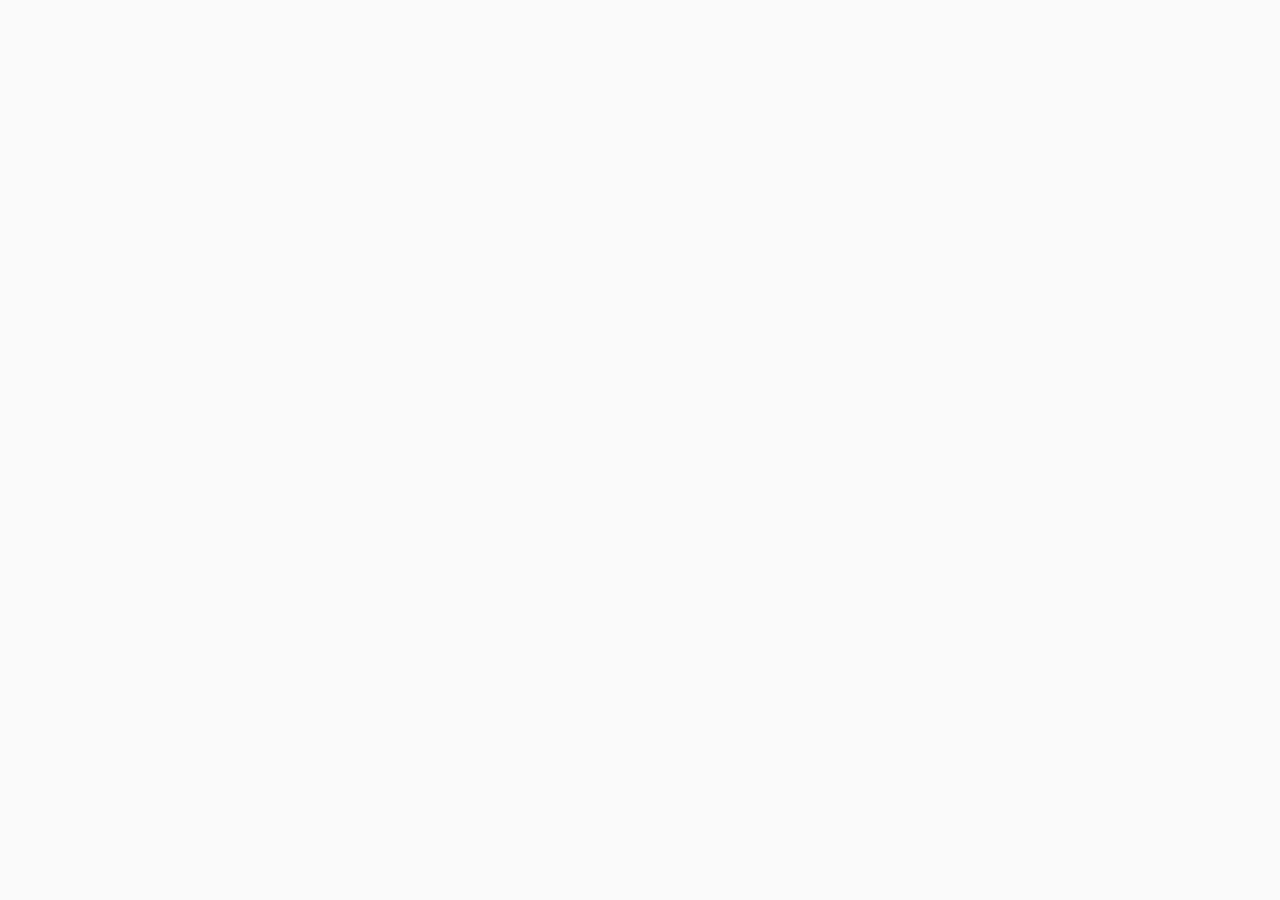
==== foodcourt/index.html @ 2e3e55f5 "'dish'" ====
<!doctype html>
<html lang="en">
<head>
  <meta charset="utf-8">
  <title>Foodcourt</title>
  <base href="foodcourt">
  <meta name="viewport" content="width=device-width, initial-scale=1">
  <link rel="icon" type="image/x-icon" href="favicon.ico">
  <link href="https://fonts.googleapis.com/icon?family=Material+Icons" rel="stylesheet">

<link rel="stylesheet" href="styles.c6c0352568e611a20a0d.css"></head>
<body class="mat-app-background" style="margin:0;">
  <app-root></app-root>
<script src="runtime-es2015.858f8dd898b75fe86926.js" type="module"></script><script src="polyfills-es2015.27661dfa98f6332c27dc.js" type="module"></script><script src="runtime-es5.741402d1d47331ce975c.js" nomodule></script><script src="polyfills-es5.405730e5ac8f727bd7d7.js" nomodule></script><script src="main-es2015.36112eed7b3e98030132.js" type="module"></script><script src="main-es5.1a4e1371da28ba7b7bb1.js" nomodule></script></body>
</html>
---- foodcourt/styles.c6c0352568e611a20a0d.css ----
.mat-badge-content{font-weight:600;font-size:12px;font-family:Roboto,"Helvetica Neue",sans-serif}.mat-badge-small .mat-badge-content{font-size:9px}.mat-badge-large .mat-badge-content{font-size:24px}.mat-h1,.mat-headline,.mat-typography h1{font:400 24px/32px Roboto,"Helvetica Neue",sans-serif;margin:0 0 16px}.mat-h2,.mat-title,.mat-typography h2{font:500 20px/32px Roboto,"Helvetica Neue",sans-serif;margin:0 0 16px}.mat-h3,.mat-subheading-2,.mat-typography h3{font:400 16px/28px Roboto,"Helvetica Neue",sans-serif;margin:0 0 16px}.mat-h4,.mat-subheading-1,.mat-typography h4{font:400 15px/24px Roboto,"Helvetica Neue",sans-serif;margin:0 0 16px}.mat-h5,.mat-typography h5{font:400 11.62px/20px Roboto,"Helvetica Neue",sans-serif;margin:0 0 12px}.mat-h6,.mat-typography h6{font:400 9.38px/20px Roboto,"Helvetica Neue",sans-serif;margin:0 0 12px}.mat-body-2,.mat-body-strong{font:500 14px/24px Roboto,"Helvetica Neue",sans-serif}.mat-body,.mat-body-1,.mat-typography{font:400 14px/20px Roboto,"Helvetica Neue",sans-serif}.mat-body p,.mat-body-1 p,.mat-typography p{margin:0 0 12px}.mat-caption,.mat-small{font:400 12px/20px Roboto,"Helvetica Neue",sans-serif}.mat-display-4,.mat-typography .mat-display-4{font:300 112px/112px Roboto,"Helvetica Neue",sans-serif;letter-spacing:-.05em;margin:0 0 56px}.mat-display-3,.mat-typography .mat-display-3{font:400 56px/56px Roboto,"Helvetica Neue",sans-serif;letter-spacing:-.02em;margin:0 0 64px}.mat-display-2,.mat-typography .mat-display-2{font:400 45px/48px Roboto,"Helvetica Neue",sans-serif;letter-spacing:-.005em;margin:0 0 64px}.mat-display-1,.mat-typography .mat-display-1{font:400 34px/40px Roboto,"Helvetica Neue",sans-serif;margin:0 0 64px}.mat-bottom-sheet-container{font:400 14px/20px Roboto,"Helvetica Neue",sans-serif}.mat-button,.mat-fab,.mat-flat-button,.mat-icon-button,.mat-mini-fab,.mat-raised-button,.mat-stroked-button{font-family:Roboto,"Helvetica Neue",sans-serif;font-size:14px;font-weight:500}.mat-button-toggle,.mat-card{font-family:Roboto,"Helvetica Neue",sans-serif}.mat-card-title{font-size:24px;font-weight:500}.mat-card-header .mat-card-title{font-size:20px}.mat-card-content,.mat-card-subtitle{font-size:14px}.mat-checkbox{font-family:Roboto,"Helvetica Neue",sans-serif}.mat-checkbox-layout .mat-checkbox-label{line-height:24px}.mat-chip{font-size:14px;font-weight:500}.mat-chip .mat-chip-remove.mat-icon,.mat-chip .mat-chip-trailing-icon.mat-icon{font-size:18px}.mat-table{font-family:Roboto,"Helvetica Neue",sans-serif}.mat-header-cell{font-size:12px;font-weight:500}.mat-cell,.mat-footer-cell{font-size:14px}.mat-calendar{font-family:Roboto,"Helvetica Neue",sans-serif}.mat-calendar-body{font-size:13px}.mat-calendar-body-label,.mat-calendar-period-button{font-size:14px;font-weight:500}.mat-calendar-table-header th{font-size:11px;font-weight:400}.mat-dialog-title{font:500 20px/32px Roboto,"Helvetica Neue",sans-serif}.mat-expansion-panel-header{font-family:Roboto,"Helvetica Neue",sans-serif;font-size:15px;font-weight:400}.mat-expansion-panel-content{font:400 14px/20px Roboto,"Helvetica Neue",sans-serif}.mat-form-field{font-size:inherit;font-weight:400;line-height:1.125;font-family:Roboto,"Helvetica Neue",sans-serif}.mat-form-field-wrapper{padding-bottom:1.34375em}.mat-form-field-prefix .mat-icon,.mat-form-field-suffix .mat-icon{font-size:150%;line-height:1.125}.mat-form-field-prefix .mat-icon-button,.mat-form-field-suffix .mat-icon-button{height:1.5em;width:1.5em}.mat-form-field-prefix .mat-icon-button .mat-icon,.mat-form-field-suffix .mat-icon-button .mat-icon{height:1.125em;line-height:1.125}.mat-form-field-infix{padding:.5em 0;border-top:.84375em solid transparent}.mat-form-field-can-float .mat-input-server:focus+.mat-form-field-label-wrapper .mat-form-field-label,.mat-form-field-can-float.mat-form-field-should-float .mat-form-field-label{-webkit-transform:translateY(-1.34375em) scale(.75);transform:translateY(-1.34375em) scale(.75);width:133.33333%}.mat-form-field-can-float .mat-input-server[label]:not(:label-shown)+.mat-form-field-label-wrapper .mat-form-field-label{-webkit-transform:translateY(-1.34374em) scale(.75);transform:translateY(-1.34374em) scale(.75);width:133.33334%}.mat-form-field-label-wrapper{top:-.84375em;padding-top:.84375em}.mat-form-field-label{top:1.34375em}.mat-form-field-underline{bottom:1.34375em}.mat-form-field-subscript-wrapper{font-size:75%;margin-top:.66667em;top:calc(100% - 1.79167em)}.mat-form-field-appearance-legacy .mat-form-field-wrapper{padding-bottom:1.25em}.mat-form-field-appearance-legacy .mat-form-field-infix{padding:.4375em 0}.mat-form-field-appearance-legacy.mat-form-field-can-float .mat-input-server:focus+.mat-form-field-label-wrapper .mat-form-field-label,.mat-form-field-appearance-legacy.mat-form-field-can-float.mat-form-field-should-float .mat-form-field-label{-webkit-transform:translateY(-1.28125em) scale(.75) perspective(100px) translateZ(.001px);transform:translateY(-1.28125em) scale(.75) perspective(100px) translateZ(.001px);-ms-transform:translateY(-1.28125em) scale(.75);width:133.33333%}.mat-form-field-appearance-legacy.mat-form-field-can-float .mat-form-field-autofill-control:-webkit-autofill+.mat-form-field-label-wrapper .mat-form-field-label{-webkit-transform:translateY(-1.28125em) scale(.75) perspective(100px) translateZ(.00101px);transform:translateY(-1.28125em) scale(.75) perspective(100px) translateZ(.00101px);-ms-transform:translateY(-1.28124em) scale(.75);width:133.33334%}.mat-form-field-appearance-legacy.mat-form-field-can-float .mat-input-server[label]:not(:label-shown)+.mat-form-field-label-wrapper .mat-form-field-label{-webkit-transform:translateY(-1.28125em) scale(.75) perspective(100px) translateZ(.00102px);transform:translateY(-1.28125em) scale(.75) perspective(100px) translateZ(.00102px);-ms-transform:translateY(-1.28123em) scale(.75);width:133.33335%}.mat-form-field-appearance-legacy .mat-form-field-label{top:1.28125em}.mat-form-field-appearance-legacy .mat-form-field-subscript-wrapper{margin-top:.54167em;top:calc(100% - 1.66667em)}@media print{.mat-form-field-appearance-legacy.mat-form-field-can-float .mat-input-server:focus+.mat-form-field-label-wrapper .mat-form-field-label,.mat-form-field-appearance-legacy.mat-form-field-can-float.mat-form-field-should-float .mat-form-field-label{-webkit-transform:translateY(-1.28122em) scale(.75);transform:translateY(-1.28122em) scale(.75)}.mat-form-field-appearance-legacy.mat-form-field-can-float .mat-form-field-autofill-control:-webkit-autofill+.mat-form-field-label-wrapper .mat-form-field-label{-webkit-transform:translateY(-1.28121em) scale(.75);transform:translateY(-1.28121em) scale(.75)}.mat-form-field-appearance-legacy.mat-form-field-can-float .mat-input-server[label]:not(:label-shown)+.mat-form-field-label-wrapper .mat-form-field-label{-webkit-transform:translateY(-1.2812em) scale(.75);transform:translateY(-1.2812em) scale(.75)}}.mat-form-field-appearance-fill .mat-form-field-infix{padding:.25em 0 .75em}.mat-form-field-appearance-fill .mat-form-field-label{top:1.09375em;margin-top:-.5em}.mat-form-field-appearance-fill.mat-form-field-can-float .mat-input-server:focus+.mat-form-field-label-wrapper .mat-form-field-label,.mat-form-field-appearance-fill.mat-form-field-can-float.mat-form-field-should-float .mat-form-field-label{-webkit-transform:translateY(-.59375em) scale(.75);transform:translateY(-.59375em) scale(.75);width:133.33333%}.mat-form-field-appearance-fill.mat-form-field-can-float .mat-input-server[label]:not(:label-shown)+.mat-form-field-label-wrapper .mat-form-field-label{-webkit-transform:translateY(-.59374em) scale(.75);transform:translateY(-.59374em) scale(.75);width:133.33334%}.mat-form-field-appearance-outline .mat-form-field-infix{padding:1em 0}.mat-form-field-appearance-outline .mat-form-field-label{top:1.84375em;margin-top:-.25em}.mat-form-field-appearance-outline.mat-form-field-can-float .mat-input-server:focus+.mat-form-field-label-wrapper .mat-form-field-label,.mat-form-field-appearance-outline.mat-form-field-can-float.mat-form-field-should-float .mat-form-field-label{-webkit-transform:translateY(-1.59375em) scale(.75);transform:translateY(-1.59375em) scale(.75);width:133.33333%}.mat-form-field-appearance-outline.mat-form-field-can-float .mat-input-server[label]:not(:label-shown)+.mat-form-field-label-wrapper .mat-form-field-label{-webkit-transform:translateY(-1.59374em) scale(.75);transform:translateY(-1.59374em) scale(.75);width:133.33334%}.mat-grid-tile-footer,.mat-grid-tile-header{font-size:14px}.mat-grid-tile-footer .mat-line,.mat-grid-tile-header .mat-line{white-space:nowrap;overflow:hidden;text-overflow:ellipsis;display:block;box-sizing:border-box}.mat-grid-tile-footer .mat-line:nth-child(n+2),.mat-grid-tile-header .mat-line:nth-child(n+2){font-size:12px}input.mat-input-element{margin-top:-.0625em}.mat-menu-item{font-family:Roboto,"Helvetica Neue",sans-serif;font-size:14px;font-weight:400}.mat-paginator,.mat-paginator-page-size .mat-select-trigger{font-family:Roboto,"Helvetica Neue",sans-serif;font-size:12px}.mat-radio-button,.mat-select{font-family:Roboto,"Helvetica Neue",sans-serif}.mat-select-trigger{height:1.125em}.mat-slide-toggle-content{font-family:Roboto,"Helvetica Neue",sans-serif}.mat-slider-thumb-label-text{font-family:Roboto,"Helvetica Neue",sans-serif;font-size:12px;font-weight:500}.mat-stepper-horizontal,.mat-stepper-vertical{font-family:Roboto,"Helvetica Neue",sans-serif}.mat-step-label{font-size:14px;font-weight:400}.mat-step-sub-label-error{font-weight:400}.mat-step-label-error{font-size:14px}.mat-step-label-selected{font-size:14px;font-weight:500}.mat-tab-group{font-family:Roboto,"Helvetica Neue",sans-serif}.mat-tab-label,.mat-tab-link{font-family:Roboto,"Helvetica Neue",sans-serif;font-size:14px;font-weight:500}.mat-toolbar,.mat-toolbar h1,.mat-toolbar h2,.mat-toolbar h3,.mat-toolbar h4,.mat-toolbar h5,.mat-toolbar h6{font:500 20px/32px Roboto,"Helvetica Neue",sans-serif;margin:0}.mat-tooltip{font-family:Roboto,"Helvetica Neue",sans-serif;font-size:10px;padding-top:6px;padding-bottom:6px}.mat-tooltip-handset{font-size:14px;padding-top:8px;padding-bottom:8px}.mat-list-item,.mat-list-option{font-family:Roboto,"Helvetica Neue",sans-serif}.mat-list-base .mat-list-item{font-size:16px}.mat-list-base .mat-list-item .mat-line{white-space:nowrap;overflow:hidden;text-overflow:ellipsis;display:block;box-sizing:border-box}.mat-list-base .mat-list-item .mat-line:nth-child(n+2){font-size:14px}.mat-list-base .mat-list-option{font-size:16px}.mat-list-base .mat-list-option .mat-line{white-space:nowrap;overflow:hidden;text-overflow:ellipsis;display:block;box-sizing:border-box}.mat-list-base .mat-list-option .mat-line:nth-child(n+2){font-size:14px}.mat-list-base[dense] .mat-list-item{font-size:12px}.mat-list-base[dense] .mat-list-item .mat-line{white-space:nowrap;overflow:hidden;text-overflow:ellipsis;display:block;box-sizing:border-box}.mat-list-base[dense] .mat-list-item .mat-line:nth-child(n+2),.mat-list-base[dense] .mat-list-option{font-size:12px}.mat-list-base[dense] .mat-list-option .mat-line{white-space:nowrap;overflow:hidden;text-overflow:ellipsis;display:block;box-sizing:border-box}.mat-list-base[dense] .mat-list-option .mat-line:nth-child(n+2){font-size:12px}.mat-list-base[dense] .mat-subheader{font-family:Roboto,"Helvetica Neue",sans-serif;font-size:12px;font-weight:500}.mat-option{font-family:Roboto,"Helvetica Neue",sans-serif;font-size:16px;color:rgba(0,0,0,.87)}.mat-optgroup-label{font:500 14px/24px Roboto,"Helvetica Neue",sans-serif;color:rgba(0,0,0,.54)}.mat-simple-snackbar{font-family:Roboto,"Helvetica Neue",sans-serif;font-size:14px}.mat-simple-snackbar-action{line-height:1;font-family:inherit;font-size:inherit;font-weight:500}.mat-ripple{overflow:hidden;position:relative}.mat-ripple.mat-ripple-unbounded{overflow:visible}.mat-ripple-element{position:absolute;border-radius:50%;pointer-events:none;transition:opacity,-webkit-transform 0s cubic-bezier(0,0,.2,1);transition:opacity,transform 0s cubic-bezier(0,0,.2,1);transition:opacity,transform 0s cubic-bezier(0,0,.2,1),-webkit-transform 0s cubic-bezier(0,0,.2,1);-webkit-transform:scale(0);transform:scale(0)}@media (-ms-high-contrast:active){.mat-ripple-element{display:none}}.cdk-visually-hidden{border:0;clip:rect(0 0 0 0);height:1px;margin:-1px;overflow:hidden;padding:0;position:absolute;width:1px;outline:0;-webkit-appearance:none;-moz-appearance:none}.cdk-global-overlay-wrapper,.cdk-overlay-container{pointer-events:none;top:0;left:0;height:100%;width:100%}.cdk-overlay-container{position:fixed;z-index:1000}.cdk-overlay-container:empty{display:none}.cdk-global-overlay-wrapper{display:flex;position:absolute;z-index:1000}.cdk-overlay-pane{position:absolute;pointer-events:auto;box-sizing:border-box;z-index:1000;display:flex;max-width:100%;max-height:100%}.cdk-overlay-backdrop{position:absolute;top:0;bottom:0;left:0;right:0;z-index:1000;pointer-events:auto;-webkit-tap-highlight-color:transparent;transition:opacity .4s cubic-bezier(.25,.8,.25,1);opacity:0}.cdk-overlay-backdrop.cdk-overlay-backdrop-showing{opacity:1}@media screen and (-ms-high-contrast:active){.cdk-overlay-backdrop.cdk-overlay-backdrop-showing{opacity:.6}}.cdk-overlay-dark-backdrop{background:rgba(0,0,0,.32)}.cdk-overlay-transparent-backdrop,.cdk-overlay-transparent-backdrop.cdk-overlay-backdrop-showing{opacity:0}.cdk-overlay-connected-position-bounding-box{position:absolute;z-index:1000;display:flex;flex-direction:column;min-width:1px;min-height:1px}.cdk-global-scrollblock{position:fixed;width:100%;overflow-y:scroll}@-webkit-keyframes cdk-text-field-autofill-start{/*!*/}@keyframes cdk-text-field-autofill-start{/*!*/}@-webkit-keyframes cdk-text-field-autofill-end{/*!*/}@keyframes cdk-text-field-autofill-end{/*!*/}.cdk-text-field-autofill-monitored:-webkit-autofill{-webkit-animation-name:cdk-text-field-autofill-start;animation-name:cdk-text-field-autofill-start}.cdk-text-field-autofill-monitored:not(:-webkit-autofill){-webkit-animation-name:cdk-text-field-autofill-end;animation-name:cdk-text-field-autofill-end}textarea.cdk-textarea-autosize{resize:none}textarea.cdk-textarea-autosize-measuring{height:auto!important;overflow:hidden!important;padding:2px 0!important;box-sizing:content-box!important}.mat-ripple-element{background-color:rgba(0,0,0,.1)}.mat-option.mat-selected:not(.mat-option-multiple):not(.mat-option-disabled),.mat-option:focus:not(.mat-option-disabled),.mat-option:hover:not(.mat-option-disabled){background:rgba(0,0,0,.04)}.mat-option.mat-active{background:rgba(0,0,0,.04);color:rgba(0,0,0,.87)}.mat-option.mat-option-disabled{color:rgba(0,0,0,.38)}.mat-primary .mat-option.mat-selected:not(.mat-option-disabled){color:#673ab7}.mat-accent .mat-option.mat-selected:not(.mat-option-disabled){color:#ffd740}.mat-warn .mat-option.mat-selected:not(.mat-option-disabled){color:#f44336}.mat-optgroup-disabled .mat-optgroup-label{color:rgba(0,0,0,.38)}.mat-pseudo-checkbox{color:rgba(0,0,0,.54)}.mat-pseudo-checkbox::after{color:#fafafa}.mat-pseudo-checkbox-disabled{color:#b0b0b0}.mat-accent .mat-pseudo-checkbox-checked,.mat-accent .mat-pseudo-checkbox-indeterminate,.mat-pseudo-checkbox-checked,.mat-pseudo-checkbox-indeterminate{background:#ffd740}.mat-primary .mat-pseudo-checkbox-checked,.mat-primary .mat-pseudo-checkbox-indeterminate{background:#673ab7}.mat-warn .mat-pseudo-checkbox-checked,.mat-warn .mat-pseudo-checkbox-indeterminate{background:#f44336}.mat-pseudo-checkbox-checked.mat-pseudo-checkbox-disabled,.mat-pseudo-checkbox-indeterminate.mat-pseudo-checkbox-disabled{background:#b0b0b0}.mat-elevation-z0{box-shadow:0 0 0 0 rgba(0,0,0,.2),0 0 0 0 rgba(0,0,0,.14),0 0 0 0 rgba(0,0,0,.12)}.mat-elevation-z1{box-shadow:0 2px 1px -1px rgba(0,0,0,.2),0 1px 1px 0 rgba(0,0,0,.14),0 1px 3px 0 rgba(0,0,0,.12)}.mat-elevation-z2{box-shadow:0 3px 1px -2px rgba(0,0,0,.2),0 2px 2px 0 rgba(0,0,0,.14),0 1px 5px 0 rgba(0,0,0,.12)}.mat-elevation-z3{box-shadow:0 3px 3px -2px rgba(0,0,0,.2),0 3px 4px 0 rgba(0,0,0,.14),0 1px 8px 0 rgba(0,0,0,.12)}.mat-elevation-z4{box-shadow:0 2px 4px -1px rgba(0,0,0,.2),0 4px 5px 0 rgba(0,0,0,.14),0 1px 10px 0 rgba(0,0,0,.12)}.mat-elevation-z5{box-shadow:0 3px 5px -1px rgba(0,0,0,.2),0 5px 8px 0 rgba(0,0,0,.14),0 1px 14px 0 rgba(0,0,0,.12)}.mat-elevation-z6{box-shadow:0 3px 5px -1px rgba(0,0,0,.2),0 6px 10px 0 rgba(0,0,0,.14),0 1px 18px 0 rgba(0,0,0,.12)}.mat-elevation-z7{box-shadow:0 4px 5px -2px rgba(0,0,0,.2),0 7px 10px 1px rgba(0,0,0,.14),0 2px 16px 1px rgba(0,0,0,.12)}.mat-elevation-z8{box-shadow:0 5px 5px -3px rgba(0,0,0,.2),0 8px 10px 1px rgba(0,0,0,.14),0 3px 14px 2px rgba(0,0,0,.12)}.mat-elevation-z9{box-shadow:0 5px 6px -3px rgba(0,0,0,.2),0 9px 12px 1px rgba(0,0,0,.14),0 3px 16px 2px rgba(0,0,0,.12)}.mat-elevation-z10{box-shadow:0 6px 6px -3px rgba(0,0,0,.2),0 10px 14px 1px rgba(0,0,0,.14),0 4px 18px 3px rgba(0,0,0,.12)}.mat-elevation-z11{box-shadow:0 6px 7px -4px rgba(0,0,0,.2),0 11px 15px 1px rgba(0,0,0,.14),0 4px 20px 3px rgba(0,0,0,.12)}.mat-elevation-z12{box-shadow:0 7px 8px -4px rgba(0,0,0,.2),0 12px 17px 2px rgba(0,0,0,.14),0 5px 22px 4px rgba(0,0,0,.12)}.mat-elevation-z13{box-shadow:0 7px 8px -4px rgba(0,0,0,.2),0 13px 19px 2px rgba(0,0,0,.14),0 5px 24px 4px rgba(0,0,0,.12)}.mat-elevation-z14{box-shadow:0 7px 9px -4px rgba(0,0,0,.2),0 14px 21px 2px rgba(0,0,0,.14),0 5px 26px 4px rgba(0,0,0,.12)}.mat-elevation-z15{box-shadow:0 8px 9px -5px rgba(0,0,0,.2),0 15px 22px 2px rgba(0,0,0,.14),0 6px 28px 5px rgba(0,0,0,.12)}.mat-elevation-z16{box-shadow:0 8px 10px -5px rgba(0,0,0,.2),0 16px 24px 2px rgba(0,0,0,.14),0 6px 30px 5px rgba(0,0,0,.12)}.mat-elevation-z17{box-shadow:0 8px 11px -5px rgba(0,0,0,.2),0 17px 26px 2px rgba(0,0,0,.14),0 6px 32px 5px rgba(0,0,0,.12)}.mat-elevation-z18{box-shadow:0 9px 11px -5px rgba(0,0,0,.2),0 18px 28px 2px rgba(0,0,0,.14),0 7px 34px 6px rgba(0,0,0,.12)}.mat-elevation-z19{box-shadow:0 9px 12px -6px rgba(0,0,0,.2),0 19px 29px 2px rgba(0,0,0,.14),0 7px 36px 6px rgba(0,0,0,.12)}.mat-elevation-z20{box-shadow:0 10px 13px -6px rgba(0,0,0,.2),0 20px 31px 3px rgba(0,0,0,.14),0 8px 38px 7px rgba(0,0,0,.12)}.mat-elevation-z21{box-shadow:0 10px 13px -6px rgba(0,0,0,.2),0 21px 33px 3px rgba(0,0,0,.14),0 8px 40px 7px rgba(0,0,0,.12)}.mat-elevation-z22{box-shadow:0 10px 14px -6px rgba(0,0,0,.2),0 22px 35px 3px rgba(0,0,0,.14),0 8px 42px 7px rgba(0,0,0,.12)}.mat-elevation-z23{box-shadow:0 11px 14px -7px rgba(0,0,0,.2),0 23px 36px 3px rgba(0,0,0,.14),0 9px 44px 8px rgba(0,0,0,.12)}.mat-elevation-z24{box-shadow:0 11px 15px -7px rgba(0,0,0,.2),0 24px 38px 3px rgba(0,0,0,.14),0 9px 46px 8px rgba(0,0,0,.12)}.mat-app-background{background-color:#fafafa;color:rgba(0,0,0,.87)}.mat-theme-loaded-marker{display:none}.mat-autocomplete-panel{background:#fff;color:rgba(0,0,0,.87)}.mat-autocomplete-panel:not([class*=mat-elevation-z]){box-shadow:0 2px 4px -1px rgba(0,0,0,.2),0 4px 5px 0 rgba(0,0,0,.14),0 1px 10px 0 rgba(0,0,0,.12)}.mat-autocomplete-panel .mat-option.mat-selected:not(.mat-active):not(:hover){background:#fff}.mat-autocomplete-panel .mat-option.mat-selected:not(.mat-active):not(:hover):not(.mat-option-disabled){color:rgba(0,0,0,.87)}@media (-ms-high-contrast:active){.mat-badge-content{outline:solid 1px;border-radius:0}.mat-checkbox-disabled{opacity:.5}}.mat-badge-accent .mat-badge-content{background:#ffd740;color:rgba(0,0,0,.87)}.mat-badge-warn .mat-badge-content{color:#fff;background:#f44336}.mat-badge{position:relative}.mat-badge-hidden .mat-badge-content{display:none}.mat-badge-disabled .mat-badge-content{background:#b9b9b9;color:rgba(0,0,0,.38)}.mat-badge-content{color:#fff;background:#673ab7;position:absolute;text-align:center;display:inline-block;border-radius:50%;transition:-webkit-transform .2s ease-in-out;transition:transform .2s ease-in-out;transition:transform .2s ease-in-out,-webkit-transform .2s ease-in-out;-webkit-transform:scale(.6);transform:scale(.6);overflow:hidden;white-space:nowrap;text-overflow:ellipsis;pointer-events:none}.mat-badge-content._mat-animation-noopable,.ng-animate-disabled .mat-badge-content{transition:none}.mat-badge-content.mat-badge-active{-webkit-transform:none;transform:none}.mat-badge-small .mat-badge-content{width:16px;height:16px;line-height:16px}.mat-badge-small.mat-badge-above .mat-badge-content{top:-8px}.mat-badge-small.mat-badge-below .mat-badge-content{bottom:-8px}.mat-badge-small.mat-badge-before .mat-badge-content{left:-16px}[dir=rtl] .mat-badge-small.mat-badge-before .mat-badge-content{left:auto;right:-16px}.mat-badge-small.mat-badge-after .mat-badge-content{right:-16px}[dir=rtl] .mat-badge-small.mat-badge-after .mat-badge-content{right:auto;left:-16px}.mat-badge-small.mat-badge-overlap.mat-badge-before .mat-badge-content{left:-8px}[dir=rtl] .mat-badge-small.mat-badge-overlap.mat-badge-before .mat-badge-content{left:auto;right:-8px}.mat-badge-small.mat-badge-overlap.mat-badge-after .mat-badge-content{right:-8px}[dir=rtl] .mat-badge-small.mat-badge-overlap.mat-badge-after .mat-badge-content{right:auto;left:-8px}.mat-badge-medium .mat-badge-content{width:22px;height:22px;line-height:22px}.mat-badge-medium.mat-badge-above .mat-badge-content{top:-11px}.mat-badge-medium.mat-badge-below .mat-badge-content{bottom:-11px}.mat-badge-medium.mat-badge-before .mat-badge-content{left:-22px}[dir=rtl] .mat-badge-medium.mat-badge-before .mat-badge-content{left:auto;right:-22px}.mat-badge-medium.mat-badge-after .mat-badge-content{right:-22px}[dir=rtl] .mat-badge-medium.mat-badge-after .mat-badge-content{right:auto;left:-22px}.mat-badge-medium.mat-badge-overlap.mat-badge-before .mat-badge-content{left:-11px}[dir=rtl] .mat-badge-medium.mat-badge-overlap.mat-badge-before .mat-badge-content{left:auto;right:-11px}.mat-badge-medium.mat-badge-overlap.mat-badge-after .mat-badge-content{right:-11px}[dir=rtl] .mat-badge-medium.mat-badge-overlap.mat-badge-after .mat-badge-content{right:auto;left:-11px}.mat-badge-large .mat-badge-content{width:28px;height:28px;line-height:28px}.mat-badge-large.mat-badge-above .mat-badge-content{top:-14px}.mat-badge-large.mat-badge-below .mat-badge-content{bottom:-14px}.mat-badge-large.mat-badge-before .mat-badge-content{left:-28px}[dir=rtl] .mat-badge-large.mat-badge-before .mat-badge-content{left:auto;right:-28px}.mat-badge-large.mat-badge-after .mat-badge-content{right:-28px}[dir=rtl] .mat-badge-large.mat-badge-after .mat-badge-content{right:auto;left:-28px}.mat-badge-large.mat-badge-overlap.mat-badge-before .mat-badge-content{left:-14px}[dir=rtl] .mat-badge-large.mat-badge-overlap.mat-badge-before .mat-badge-content{left:auto;right:-14px}.mat-badge-large.mat-badge-overlap.mat-badge-after .mat-badge-content{right:-14px}[dir=rtl] .mat-badge-large.mat-badge-overlap.mat-badge-after .mat-badge-content{right:auto;left:-14px}.mat-bottom-sheet-container{box-shadow:0 8px 10px -5px rgba(0,0,0,.2),0 16px 24px 2px rgba(0,0,0,.14),0 6px 30px 5px rgba(0,0,0,.12);background:#fff;color:rgba(0,0,0,.87)}.mat-button,.mat-icon-button,.mat-stroked-button{color:inherit;background:0 0}.mat-button.mat-primary,.mat-icon-button.mat-primary,.mat-stroked-button.mat-primary{color:#673ab7}.mat-button.mat-accent,.mat-icon-button.mat-accent,.mat-stroked-button.mat-accent{color:#ffd740}.mat-button.mat-warn,.mat-icon-button.mat-warn,.mat-stroked-button.mat-warn{color:#f44336}.mat-button.mat-accent[disabled],.mat-button.mat-primary[disabled],.mat-button.mat-warn[disabled],.mat-button[disabled][disabled],.mat-icon-button.mat-accent[disabled],.mat-icon-button.mat-primary[disabled],.mat-icon-button.mat-warn[disabled],.mat-icon-button[disabled][disabled],.mat-stroked-button.mat-accent[disabled],.mat-stroked-button.mat-primary[disabled],.mat-stroked-button.mat-warn[disabled],.mat-stroked-button[disabled][disabled]{color:rgba(0,0,0,.26)}.mat-button.mat-primary .mat-button-focus-overlay,.mat-icon-button.mat-primary .mat-button-focus-overlay,.mat-stroked-button.mat-primary .mat-button-focus-overlay{background-color:#673ab7}.mat-button.mat-accent .mat-button-focus-overlay,.mat-icon-button.mat-accent .mat-button-focus-overlay,.mat-stroked-button.mat-accent .mat-button-focus-overlay{background-color:#ffd740}.mat-button.mat-warn .mat-button-focus-overlay,.mat-icon-button.mat-warn .mat-button-focus-overlay,.mat-stroked-button.mat-warn .mat-button-focus-overlay{background-color:#f44336}.mat-button[disabled] .mat-button-focus-overlay,.mat-icon-button[disabled] .mat-button-focus-overlay,.mat-stroked-button[disabled] .mat-button-focus-overlay{background-color:transparent}.mat-button .mat-ripple-element,.mat-icon-button .mat-ripple-element,.mat-stroked-button .mat-ripple-element{opacity:.1;background-color:currentColor}.mat-button-focus-overlay{background:#000}.mat-stroked-button:not([disabled]){border-color:rgba(0,0,0,.12)}.mat-fab,.mat-flat-button,.mat-mini-fab,.mat-raised-button{color:rgba(0,0,0,.87);background-color:#fff}.mat-fab.mat-primary,.mat-flat-button.mat-primary,.mat-mini-fab.mat-primary,.mat-raised-button.mat-primary{color:#fff;background-color:#673ab7}.mat-fab.mat-accent,.mat-flat-button.mat-accent,.mat-mini-fab.mat-accent,.mat-raised-button.mat-accent{color:rgba(0,0,0,.87);background-color:#ffd740}.mat-fab.mat-warn,.mat-flat-button.mat-warn,.mat-mini-fab.mat-warn,.mat-raised-button.mat-warn{color:#fff;background-color:#f44336}.mat-fab.mat-accent[disabled],.mat-fab.mat-primary[disabled],.mat-fab.mat-warn[disabled],.mat-fab[disabled][disabled],.mat-flat-button.mat-accent[disabled],.mat-flat-button.mat-primary[disabled],.mat-flat-button.mat-warn[disabled],.mat-flat-button[disabled][disabled],.mat-mini-fab.mat-accent[disabled],.mat-mini-fab.mat-primary[disabled],.mat-mini-fab.mat-warn[disabled],.mat-mini-fab[disabled][disabled],.mat-raised-button.mat-accent[disabled],.mat-raised-button.mat-primary[disabled],.mat-raised-button.mat-warn[disabled],.mat-raised-button[disabled][disabled]{color:rgba(0,0,0,.26);background-color:rgba(0,0,0,.12)}.mat-fab.mat-primary .mat-ripple-element,.mat-flat-button.mat-primary .mat-ripple-element,.mat-mini-fab.mat-primary .mat-ripple-element,.mat-raised-button.mat-primary .mat-ripple-element{background-color:rgba(255,255,255,.1)}.mat-fab.mat-accent .mat-ripple-element,.mat-flat-button.mat-accent .mat-ripple-element,.mat-mini-fab.mat-accent .mat-ripple-element,.mat-raised-button.mat-accent .mat-ripple-element{background-color:rgba(0,0,0,.1)}.mat-fab.mat-warn .mat-ripple-element,.mat-flat-button.mat-warn .mat-ripple-element,.mat-mini-fab.mat-warn .mat-ripple-element,.mat-raised-button.mat-warn .mat-ripple-element{background-color:rgba(255,255,255,.1)}.mat-flat-button:not([class*=mat-elevation-z]),.mat-stroked-button:not([class*=mat-elevation-z]){box-shadow:0 0 0 0 rgba(0,0,0,.2),0 0 0 0 rgba(0,0,0,.14),0 0 0 0 rgba(0,0,0,.12)}.mat-raised-button:not([class*=mat-elevation-z]){box-shadow:0 3px 1px -2px rgba(0,0,0,.2),0 2px 2px 0 rgba(0,0,0,.14),0 1px 5px 0 rgba(0,0,0,.12)}.mat-raised-button:not([disabled]):active:not([class*=mat-elevation-z]){box-shadow:0 5px 5px -3px rgba(0,0,0,.2),0 8px 10px 1px rgba(0,0,0,.14),0 3px 14px 2px rgba(0,0,0,.12)}.mat-raised-button[disabled]:not([class*=mat-elevation-z]){box-shadow:0 0 0 0 rgba(0,0,0,.2),0 0 0 0 rgba(0,0,0,.14),0 0 0 0 rgba(0,0,0,.12)}.mat-fab:not([class*=mat-elevation-z]),.mat-mini-fab:not([class*=mat-elevation-z]){box-shadow:0 3px 5px -1px rgba(0,0,0,.2),0 6px 10px 0 rgba(0,0,0,.14),0 1px 18px 0 rgba(0,0,0,.12)}.mat-fab:not([disabled]):active:not([class*=mat-elevation-z]),.mat-mini-fab:not([disabled]):active:not([class*=mat-elevation-z]){box-shadow:0 7px 8px -4px rgba(0,0,0,.2),0 12px 17px 2px rgba(0,0,0,.14),0 5px 22px 4px rgba(0,0,0,.12)}.mat-fab[disabled]:not([class*=mat-elevation-z]),.mat-mini-fab[disabled]:not([class*=mat-elevation-z]){box-shadow:0 0 0 0 rgba(0,0,0,.2),0 0 0 0 rgba(0,0,0,.14),0 0 0 0 rgba(0,0,0,.12)}.mat-button-toggle-group,.mat-button-toggle-standalone{box-shadow:0 3px 1px -2px rgba(0,0,0,.2),0 2px 2px 0 rgba(0,0,0,.14),0 1px 5px 0 rgba(0,0,0,.12)}.mat-button-toggle-group-appearance-standard,.mat-button-toggle-standalone.mat-button-toggle-appearance-standard{box-shadow:none;border:1px solid rgba(0,0,0,.12)}.mat-button-toggle{color:rgba(0,0,0,.38)}.mat-button-toggle .mat-button-toggle-focus-overlay{background-color:rgba(0,0,0,.12)}.mat-button-toggle-appearance-standard{color:rgba(0,0,0,.87);background:#fff}.mat-button-toggle-appearance-standard .mat-button-toggle-focus-overlay{background-color:#000}.mat-button-toggle-group-appearance-standard .mat-button-toggle+.mat-button-toggle{border-left:1px solid rgba(0,0,0,.12)}[dir=rtl] .mat-button-toggle-group-appearance-standard .mat-button-toggle+.mat-button-toggle{border-left:none;border-right:1px solid rgba(0,0,0,.12)}.mat-button-toggle-group-appearance-standard.mat-button-toggle-vertical .mat-button-toggle+.mat-button-toggle{border-left:none;border-right:none;border-top:1px solid rgba(0,0,0,.12)}.mat-button-toggle-checked{background-color:#e0e0e0;color:rgba(0,0,0,.54)}.mat-button-toggle-checked.mat-button-toggle-appearance-standard{color:rgba(0,0,0,.87)}.mat-button-toggle-disabled{color:rgba(0,0,0,.26);background-color:#eee}.mat-button-toggle-disabled.mat-button-toggle-appearance-standard{background:#fff}.mat-button-toggle-disabled.mat-button-toggle-checked{background-color:#bdbdbd}.mat-card{background:#fff;color:rgba(0,0,0,.87)}.mat-card:not([class*=mat-elevation-z]){box-shadow:0 2px 1px -1px rgba(0,0,0,.2),0 1px 1px 0 rgba(0,0,0,.14),0 1px 3px 0 rgba(0,0,0,.12)}.mat-card.mat-card-flat:not([class*=mat-elevation-z]){box-shadow:0 0 0 0 rgba(0,0,0,.2),0 0 0 0 rgba(0,0,0,.14),0 0 0 0 rgba(0,0,0,.12)}.mat-card-subtitle{color:rgba(0,0,0,.54)}.mat-checkbox-frame{border-color:rgba(0,0,0,.54)}.mat-checkbox-checkmark{fill:#fafafa}.mat-checkbox-checkmark-path{stroke:#fafafa!important}@media (-ms-high-contrast:black-on-white){.mat-checkbox-checkmark-path{stroke:#000!important}}.mat-checkbox-mixedmark{background-color:#fafafa}.mat-checkbox-checked.mat-primary .mat-checkbox-background,.mat-checkbox-indeterminate.mat-primary .mat-checkbox-background{background-color:#673ab7}.mat-checkbox-checked.mat-accent .mat-checkbox-background,.mat-checkbox-indeterminate.mat-accent .mat-checkbox-background{background-color:#ffd740}.mat-checkbox-checked.mat-warn .mat-checkbox-background,.mat-checkbox-indeterminate.mat-warn .mat-checkbox-background{background-color:#f44336}.mat-checkbox-disabled.mat-checkbox-checked .mat-checkbox-background,.mat-checkbox-disabled.mat-checkbox-indeterminate .mat-checkbox-background{background-color:#b0b0b0}.mat-checkbox-disabled:not(.mat-checkbox-checked) .mat-checkbox-frame{border-color:#b0b0b0}.mat-checkbox-disabled .mat-checkbox-label{color:rgba(0,0,0,.54)}@media (-ms-high-contrast:active){.mat-checkbox-background{background:0 0}}.mat-checkbox .mat-ripple-element{background-color:#000}.mat-checkbox-checked:not(.mat-checkbox-disabled).mat-primary .mat-ripple-element,.mat-checkbox:active:not(.mat-checkbox-disabled).mat-primary .mat-ripple-element{background:#673ab7}.mat-checkbox-checked:not(.mat-checkbox-disabled).mat-accent .mat-ripple-element,.mat-checkbox:active:not(.mat-checkbox-disabled).mat-accent .mat-ripple-element{background:#ffd740}.mat-checkbox-checked:not(.mat-checkbox-disabled).mat-warn .mat-ripple-element,.mat-checkbox:active:not(.mat-checkbox-disabled).mat-warn .mat-ripple-element{background:#f44336}.mat-chip.mat-standard-chip{background-color:#e0e0e0;color:rgba(0,0,0,.87)}.mat-chip.mat-standard-chip .mat-chip-remove{color:rgba(0,0,0,.87);opacity:.4}.mat-chip.mat-standard-chip:not(.mat-chip-disabled):active{box-shadow:0 3px 3px -2px rgba(0,0,0,.2),0 3px 4px 0 rgba(0,0,0,.14),0 1px 8px 0 rgba(0,0,0,.12)}.mat-chip.mat-standard-chip:not(.mat-chip-disabled) .mat-chip-remove:hover{opacity:.54}.mat-chip.mat-standard-chip.mat-chip-disabled{opacity:.4}.mat-chip.mat-standard-chip::after{background:#000}.mat-chip.mat-standard-chip.mat-chip-selected.mat-primary{background-color:#673ab7;color:#fff}.mat-chip.mat-standard-chip.mat-chip-selected.mat-primary .mat-chip-remove{color:#fff;opacity:.4}.mat-chip.mat-standard-chip.mat-chip-selected.mat-primary .mat-ripple-element{background:rgba(255,255,255,.1)}.mat-chip.mat-standard-chip.mat-chip-selected.mat-warn{background-color:#f44336;color:#fff}.mat-chip.mat-standard-chip.mat-chip-selected.mat-warn .mat-chip-remove{color:#fff;opacity:.4}.mat-chip.mat-standard-chip.mat-chip-selected.mat-warn .mat-ripple-element{background:rgba(255,255,255,.1)}.mat-chip.mat-standard-chip.mat-chip-selected.mat-accent{background-color:#ffd740;color:rgba(0,0,0,.87)}.mat-chip.mat-standard-chip.mat-chip-selected.mat-accent .mat-chip-remove{color:rgba(0,0,0,.87);opacity:.4}.mat-chip.mat-standard-chip.mat-chip-selected.mat-accent .mat-ripple-element{background:rgba(0,0,0,.1)}.mat-table{background:#fff}.mat-table tbody,.mat-table tfoot,.mat-table thead,.mat-table-sticky,[mat-footer-row],[mat-header-row],[mat-row],mat-footer-row,mat-header-row,mat-row{background:inherit}mat-footer-row,mat-header-row,mat-row,td.mat-cell,td.mat-footer-cell,th.mat-header-cell{border-bottom-color:rgba(0,0,0,.12)}.mat-header-cell{color:rgba(0,0,0,.54)}.mat-cell,.mat-footer-cell{color:rgba(0,0,0,.87)}.mat-calendar-arrow{border-top-color:rgba(0,0,0,.54)}.mat-datepicker-content .mat-calendar-next-button,.mat-datepicker-content .mat-calendar-previous-button,.mat-datepicker-toggle{color:rgba(0,0,0,.54)}.mat-calendar-table-header{color:rgba(0,0,0,.38)}.mat-calendar-table-header-divider::after{background:rgba(0,0,0,.12)}.mat-calendar-body-label{color:rgba(0,0,0,.54)}.mat-calendar-body-cell-content{color:rgba(0,0,0,.87);border-color:transparent}.mat-calendar-body-disabled>.mat-calendar-body-cell-content:not(.mat-calendar-body-selected){color:rgba(0,0,0,.38)}.cdk-keyboard-focused .mat-calendar-body-active>.mat-calendar-body-cell-content:not(.mat-calendar-body-selected),.cdk-program-focused .mat-calendar-body-active>.mat-calendar-body-cell-content:not(.mat-calendar-body-selected),.mat-calendar-body-cell:not(.mat-calendar-body-disabled):hover>.mat-calendar-body-cell-content:not(.mat-calendar-body-selected){background-color:rgba(0,0,0,.04)}.mat-calendar-body-today:not(.mat-calendar-body-selected){border-color:rgba(0,0,0,.38)}.mat-calendar-body-disabled>.mat-calendar-body-today:not(.mat-calendar-body-selected){border-color:rgba(0,0,0,.18)}.mat-calendar-body-selected{background-color:#673ab7;color:#fff}.mat-calendar-body-disabled>.mat-calendar-body-selected{background-color:rgba(103,58,183,.4)}.mat-calendar-body-today.mat-calendar-body-selected{box-shadow:inset 0 0 0 1px #fff}.mat-datepicker-content{box-shadow:0 2px 4px -1px rgba(0,0,0,.2),0 4px 5px 0 rgba(0,0,0,.14),0 1px 10px 0 rgba(0,0,0,.12);background-color:#fff;color:rgba(0,0,0,.87)}.mat-datepicker-content.mat-accent .mat-calendar-body-selected{background-color:#ffd740;color:rgba(0,0,0,.87)}.mat-datepicker-content.mat-accent .mat-calendar-body-disabled>.mat-calendar-body-selected{background-color:rgba(255,215,64,.4)}.mat-datepicker-content.mat-accent .mat-calendar-body-today.mat-calendar-body-selected{box-shadow:inset 0 0 0 1px rgba(0,0,0,.87)}.mat-datepicker-content.mat-warn .mat-calendar-body-selected{background-color:#f44336;color:#fff}.mat-datepicker-content.mat-warn .mat-calendar-body-disabled>.mat-calendar-body-selected{background-color:rgba(244,67,54,.4)}.mat-datepicker-content.mat-warn .mat-calendar-body-today.mat-calendar-body-selected{box-shadow:inset 0 0 0 1px #fff}.mat-datepicker-content-touch{box-shadow:0 0 0 0 rgba(0,0,0,.2),0 0 0 0 rgba(0,0,0,.14),0 0 0 0 rgba(0,0,0,.12)}.mat-datepicker-toggle-active{color:#673ab7}.mat-datepicker-toggle-active.mat-accent{color:#ffd740}.mat-datepicker-toggle-active.mat-warn{color:#f44336}.mat-dialog-container{box-shadow:0 11px 15px -7px rgba(0,0,0,.2),0 24px 38px 3px rgba(0,0,0,.14),0 9px 46px 8px rgba(0,0,0,.12);background:#fff;color:rgba(0,0,0,.87)}.mat-divider{border-top-color:rgba(0,0,0,.12)}.mat-divider-vertical{border-right-color:rgba(0,0,0,.12)}.mat-expansion-panel{background:#fff;color:rgba(0,0,0,.87)}.mat-expansion-panel:not([class*=mat-elevation-z]){box-shadow:0 3px 1px -2px rgba(0,0,0,.2),0 2px 2px 0 rgba(0,0,0,.14),0 1px 5px 0 rgba(0,0,0,.12)}.mat-action-row{border-top-color:rgba(0,0,0,.12)}.mat-expansion-panel:not(.mat-expanded) .mat-expansion-panel-header:not([aria-disabled=true]).cdk-keyboard-focused,.mat-expansion-panel:not(.mat-expanded) .mat-expansion-panel-header:not([aria-disabled=true]).cdk-program-focused,.mat-expansion-panel:not(.mat-expanded) .mat-expansion-panel-header:not([aria-disabled=true]):hover{background:rgba(0,0,0,.04)}@media (hover:none){.mat-expansion-panel:not(.mat-expanded):not([aria-disabled=true]) .mat-expansion-panel-header:hover{background:#fff}}.mat-expansion-panel-header-title{color:rgba(0,0,0,.87)}.mat-expansion-indicator::after,.mat-expansion-panel-header-description{color:rgba(0,0,0,.54)}.mat-expansion-panel-header[aria-disabled=true]{color:rgba(0,0,0,.26)}.mat-expansion-panel-header[aria-disabled=true] .mat-expansion-panel-header-description,.mat-expansion-panel-header[aria-disabled=true] .mat-expansion-panel-header-title{color:inherit}.mat-form-field-label,.mat-hint{color:rgba(0,0,0,.6)}.mat-form-field.mat-focused .mat-form-field-label{color:#673ab7}.mat-form-field.mat-focused .mat-form-field-label.mat-accent{color:#ffd740}.mat-form-field.mat-focused .mat-form-field-label.mat-warn{color:#f44336}.mat-focused .mat-form-field-required-marker{color:#ffd740}.mat-form-field-ripple{background-color:rgba(0,0,0,.87)}.mat-form-field.mat-focused .mat-form-field-ripple{background-color:#673ab7}.mat-form-field.mat-focused .mat-form-field-ripple.mat-accent{background-color:#ffd740}.mat-form-field.mat-focused .mat-form-field-ripple.mat-warn{background-color:#f44336}.mat-form-field-type-mat-native-select.mat-focused:not(.mat-form-field-invalid) .mat-form-field-infix::after{color:#673ab7}.mat-form-field-type-mat-native-select.mat-focused:not(.mat-form-field-invalid).mat-accent .mat-form-field-infix::after{color:#ffd740}.mat-form-field-type-mat-native-select.mat-focused:not(.mat-form-field-invalid).mat-warn .mat-form-field-infix::after,.mat-form-field.mat-form-field-invalid .mat-form-field-label,.mat-form-field.mat-form-field-invalid .mat-form-field-label .mat-form-field-required-marker,.mat-form-field.mat-form-field-invalid .mat-form-field-label.mat-accent{color:#f44336}.mat-form-field.mat-form-field-invalid .mat-form-field-ripple,.mat-form-field.mat-form-field-invalid .mat-form-field-ripple.mat-accent{background-color:#f44336}.mat-error{color:#f44336}.mat-form-field-appearance-legacy .mat-form-field-label,.mat-form-field-appearance-legacy .mat-hint{color:rgba(0,0,0,.54)}.mat-form-field-appearance-legacy .mat-form-field-underline{bottom:1.25em;background-color:rgba(0,0,0,.42)}.mat-form-field-appearance-legacy.mat-form-field-disabled .mat-form-field-underline{background-image:linear-gradient(to right,rgba(0,0,0,.42) 0,rgba(0,0,0,.42) 33%,transparent 0);background-size:4px 100%;background-repeat:repeat-x}.mat-form-field-appearance-standard .mat-form-field-underline{background-color:rgba(0,0,0,.42)}.mat-form-field-appearance-standard.mat-form-field-disabled .mat-form-field-underline{background-image:linear-gradient(to right,rgba(0,0,0,.42) 0,rgba(0,0,0,.42) 33%,transparent 0);background-size:4px 100%;background-repeat:repeat-x}.mat-form-field-appearance-fill .mat-form-field-flex{background-color:rgba(0,0,0,.04)}.mat-form-field-appearance-fill.mat-form-field-disabled .mat-form-field-flex{background-color:rgba(0,0,0,.02)}.mat-form-field-appearance-fill .mat-form-field-underline::before{background-color:rgba(0,0,0,.42)}.mat-form-field-appearance-fill.mat-form-field-disabled .mat-form-field-label{color:rgba(0,0,0,.38)}.mat-form-field-appearance-fill.mat-form-field-disabled .mat-form-field-underline::before{background-color:transparent}.mat-form-field-appearance-outline .mat-form-field-outline{color:rgba(0,0,0,.12)}.mat-form-field-appearance-outline .mat-form-field-outline-thick{color:rgba(0,0,0,.87)}.mat-form-field-appearance-outline.mat-focused .mat-form-field-outline-thick{color:#673ab7}.mat-form-field-appearance-outline.mat-focused.mat-accent .mat-form-field-outline-thick{color:#ffd740}.mat-form-field-appearance-outline.mat-focused.mat-warn .mat-form-field-outline-thick,.mat-form-field-appearance-outline.mat-form-field-invalid.mat-form-field-invalid .mat-form-field-outline-thick{color:#f44336}.mat-form-field-appearance-outline.mat-form-field-disabled .mat-form-field-label{color:rgba(0,0,0,.38)}.mat-form-field-appearance-outline.mat-form-field-disabled .mat-form-field-outline{color:rgba(0,0,0,.06)}.mat-icon.mat-primary{color:#673ab7}.mat-icon.mat-accent{color:#ffd740}.mat-icon.mat-warn{color:#f44336}.mat-form-field-type-mat-native-select .mat-form-field-infix::after{color:rgba(0,0,0,.54)}.mat-form-field-type-mat-native-select.mat-form-field-disabled .mat-form-field-infix::after,.mat-input-element:disabled{color:rgba(0,0,0,.38)}.mat-input-element{caret-color:#673ab7}.mat-input-element::-ms-input-placeholder{color:rgba(0,0,0,.42)}.mat-input-element::placeholder{color:rgba(0,0,0,.42)}.mat-input-element::-moz-placeholder{color:rgba(0,0,0,.42)}.mat-input-element::-webkit-input-placeholder{color:rgba(0,0,0,.42)}.mat-input-element:-ms-input-placeholder{color:rgba(0,0,0,.42)}.mat-accent .mat-input-element{caret-color:#ffd740}.mat-form-field-invalid .mat-input-element,.mat-warn .mat-input-element{caret-color:#f44336}.mat-form-field-type-mat-native-select.mat-form-field-invalid .mat-form-field-infix::after{color:#f44336}.mat-list-base .mat-list-item,.mat-list-base .mat-list-option{color:rgba(0,0,0,.87)}.mat-list-base .mat-subheader{font-family:Roboto,"Helvetica Neue",sans-serif;font-size:14px;font-weight:500;color:rgba(0,0,0,.54)}.mat-list-item-disabled{background-color:#eee}.mat-action-list .mat-list-item:focus,.mat-action-list .mat-list-item:hover,.mat-list-option:focus,.mat-list-option:hover,.mat-nav-list .mat-list-item:focus,.mat-nav-list .mat-list-item:hover{background:rgba(0,0,0,.04)}.mat-menu-panel{background:#fff}.mat-menu-panel:not([class*=mat-elevation-z]){box-shadow:0 2px 4px -1px rgba(0,0,0,.2),0 4px 5px 0 rgba(0,0,0,.14),0 1px 10px 0 rgba(0,0,0,.12)}.mat-menu-item{background:0 0;color:rgba(0,0,0,.87)}.mat-menu-item[disabled],.mat-menu-item[disabled]::after{color:rgba(0,0,0,.38)}.mat-menu-item .mat-icon-no-color,.mat-menu-item-submenu-trigger::after{color:rgba(0,0,0,.54)}.mat-menu-item-highlighted:not([disabled]),.mat-menu-item.cdk-keyboard-focused:not([disabled]),.mat-menu-item.cdk-program-focused:not([disabled]),.mat-menu-item:hover:not([disabled]){background:rgba(0,0,0,.04)}.mat-paginator{background:#fff}.mat-paginator,.mat-paginator-page-size .mat-select-trigger{color:rgba(0,0,0,.54)}.mat-paginator-decrement,.mat-paginator-increment{border-top:2px solid rgba(0,0,0,.54);border-right:2px solid rgba(0,0,0,.54)}.mat-paginator-first,.mat-paginator-last{border-top:2px solid rgba(0,0,0,.54)}.mat-icon-button[disabled] .mat-paginator-decrement,.mat-icon-button[disabled] .mat-paginator-first,.mat-icon-button[disabled] .mat-paginator-increment,.mat-icon-button[disabled] .mat-paginator-last{border-color:rgba(0,0,0,.38)}.mat-progress-bar-background{fill:#d1c4e9}.mat-progress-bar-buffer{background-color:#d1c4e9}.mat-progress-bar-fill::after{background-color:#673ab7}.mat-progress-bar.mat-accent .mat-progress-bar-background{fill:#ffe57f}.mat-progress-bar.mat-accent .mat-progress-bar-buffer{background-color:#ffe57f}.mat-progress-bar.mat-accent .mat-progress-bar-fill::after{background-color:#ffd740}.mat-progress-bar.mat-warn .mat-progress-bar-background{fill:#ffcdd2}.mat-progress-bar.mat-warn .mat-progress-bar-buffer{background-color:#ffcdd2}.mat-progress-bar.mat-warn .mat-progress-bar-fill::after{background-color:#f44336}.mat-progress-spinner circle,.mat-spinner circle{stroke:#673ab7}.mat-progress-spinner.mat-accent circle,.mat-spinner.mat-accent circle{stroke:#ffd740}.mat-progress-spinner.mat-warn circle,.mat-spinner.mat-warn circle{stroke:#f44336}.mat-radio-outer-circle{border-color:rgba(0,0,0,.54)}.mat-radio-button.mat-primary.mat-radio-checked .mat-radio-outer-circle{border-color:#673ab7}.mat-radio-button.mat-primary .mat-radio-inner-circle,.mat-radio-button.mat-primary .mat-radio-ripple .mat-ripple-element:not(.mat-radio-persistent-ripple),.mat-radio-button.mat-primary.mat-radio-checked .mat-radio-persistent-ripple,.mat-radio-button.mat-primary:active .mat-radio-persistent-ripple{background-color:#673ab7}.mat-radio-button.mat-accent.mat-radio-checked .mat-radio-outer-circle{border-color:#ffd740}.mat-radio-button.mat-accent .mat-radio-inner-circle,.mat-radio-button.mat-accent .mat-radio-ripple .mat-ripple-element:not(.mat-radio-persistent-ripple),.mat-radio-button.mat-accent.mat-radio-checked .mat-radio-persistent-ripple,.mat-radio-button.mat-accent:active .mat-radio-persistent-ripple{background-color:#ffd740}.mat-radio-button.mat-warn.mat-radio-checked .mat-radio-outer-circle{border-color:#f44336}.mat-radio-button.mat-warn .mat-radio-inner-circle,.mat-radio-button.mat-warn .mat-radio-ripple .mat-ripple-element:not(.mat-radio-persistent-ripple),.mat-radio-button.mat-warn.mat-radio-checked .mat-radio-persistent-ripple,.mat-radio-button.mat-warn:active .mat-radio-persistent-ripple{background-color:#f44336}.mat-radio-button.mat-radio-disabled .mat-radio-outer-circle,.mat-radio-button.mat-radio-disabled.mat-radio-checked .mat-radio-outer-circle{border-color:rgba(0,0,0,.38)}.mat-radio-button.mat-radio-disabled .mat-radio-inner-circle,.mat-radio-button.mat-radio-disabled .mat-radio-ripple .mat-ripple-element{background-color:rgba(0,0,0,.38)}.mat-radio-button.mat-radio-disabled .mat-radio-label-content{color:rgba(0,0,0,.38)}.mat-radio-button .mat-ripple-element{background-color:#000}.mat-select-value{color:rgba(0,0,0,.87)}.mat-select-placeholder{color:rgba(0,0,0,.42)}.mat-select-disabled .mat-select-value{color:rgba(0,0,0,.38)}.mat-select-arrow{color:rgba(0,0,0,.54)}.mat-select-panel{background:#fff}.mat-select-panel:not([class*=mat-elevation-z]){box-shadow:0 2px 4px -1px rgba(0,0,0,.2),0 4px 5px 0 rgba(0,0,0,.14),0 1px 10px 0 rgba(0,0,0,.12)}.mat-select-panel .mat-option.mat-selected:not(.mat-option-multiple){background:rgba(0,0,0,.12)}.mat-form-field.mat-focused.mat-primary .mat-select-arrow{color:#673ab7}.mat-form-field.mat-focused.mat-accent .mat-select-arrow{color:#ffd740}.mat-form-field .mat-select.mat-select-invalid .mat-select-arrow,.mat-form-field.mat-focused.mat-warn .mat-select-arrow{color:#f44336}.mat-form-field .mat-select.mat-select-disabled .mat-select-arrow{color:rgba(0,0,0,.38)}.mat-drawer-container{background-color:#fafafa;color:rgba(0,0,0,.87)}.mat-drawer{background-color:#fff;color:rgba(0,0,0,.87)}.mat-drawer.mat-drawer-push{background-color:#fff}.mat-drawer:not(.mat-drawer-side){box-shadow:0 8px 10px -5px rgba(0,0,0,.2),0 16px 24px 2px rgba(0,0,0,.14),0 6px 30px 5px rgba(0,0,0,.12)}.mat-drawer-side{border-right:1px solid rgba(0,0,0,.12)}.mat-drawer-side.mat-drawer-end,[dir=rtl] .mat-drawer-side{border-left:1px solid rgba(0,0,0,.12);border-right:none}[dir=rtl] .mat-drawer-side.mat-drawer-end{border-left:none;border-right:1px solid rgba(0,0,0,.12)}.mat-drawer-backdrop.mat-drawer-shown{background-color:rgba(0,0,0,.6)}.mat-slide-toggle.mat-checked .mat-slide-toggle-thumb{background-color:#ffd740}.mat-slide-toggle.mat-checked .mat-slide-toggle-bar{background-color:rgba(255,215,64,.54)}.mat-slide-toggle.mat-checked .mat-ripple-element{background-color:#ffd740}.mat-slide-toggle.mat-primary.mat-checked .mat-slide-toggle-thumb{background-color:#673ab7}.mat-slide-toggle.mat-primary.mat-checked .mat-slide-toggle-bar{background-color:rgba(103,58,183,.54)}.mat-slide-toggle.mat-primary.mat-checked .mat-ripple-element{background-color:#673ab7}.mat-slide-toggle.mat-warn.mat-checked .mat-slide-toggle-thumb{background-color:#f44336}.mat-slide-toggle.mat-warn.mat-checked .mat-slide-toggle-bar{background-color:rgba(244,67,54,.54)}.mat-slide-toggle.mat-warn.mat-checked .mat-ripple-element{background-color:#f44336}.mat-slide-toggle:not(.mat-checked) .mat-ripple-element{background-color:#000}.mat-slide-toggle-thumb{box-shadow:0 2px 1px -1px rgba(0,0,0,.2),0 1px 1px 0 rgba(0,0,0,.14),0 1px 3px 0 rgba(0,0,0,.12);background-color:#fafafa}.mat-slide-toggle-bar{background-color:rgba(0,0,0,.38)}.mat-slider-track-background{background-color:rgba(0,0,0,.26)}.mat-primary .mat-slider-thumb,.mat-primary .mat-slider-thumb-label,.mat-primary .mat-slider-track-fill{background-color:#673ab7}.mat-primary .mat-slider-thumb-label-text{color:#fff}.mat-accent .mat-slider-thumb,.mat-accent .mat-slider-thumb-label,.mat-accent .mat-slider-track-fill{background-color:#ffd740}.mat-accent .mat-slider-thumb-label-text{color:rgba(0,0,0,.87)}.mat-warn .mat-slider-thumb,.mat-warn .mat-slider-thumb-label,.mat-warn .mat-slider-track-fill{background-color:#f44336}.mat-warn .mat-slider-thumb-label-text{color:#fff}.mat-slider-focus-ring{background-color:rgba(255,215,64,.2)}.cdk-focused .mat-slider-track-background,.mat-slider:hover .mat-slider-track-background{background-color:rgba(0,0,0,.38)}.mat-slider-disabled .mat-slider-thumb,.mat-slider-disabled .mat-slider-track-background,.mat-slider-disabled .mat-slider-track-fill,.mat-slider-disabled:hover .mat-slider-track-background{background-color:rgba(0,0,0,.26)}.mat-slider-min-value .mat-slider-focus-ring{background-color:rgba(0,0,0,.12)}.mat-slider-min-value.mat-slider-thumb-label-showing .mat-slider-thumb,.mat-slider-min-value.mat-slider-thumb-label-showing .mat-slider-thumb-label{background-color:rgba(0,0,0,.87)}.mat-slider-min-value.mat-slider-thumb-label-showing.cdk-focused .mat-slider-thumb,.mat-slider-min-value.mat-slider-thumb-label-showing.cdk-focused .mat-slider-thumb-label{background-color:rgba(0,0,0,.26)}.mat-slider-min-value:not(.mat-slider-thumb-label-showing) .mat-slider-thumb{border-color:rgba(0,0,0,.26);background-color:transparent}.mat-slider-min-value:not(.mat-slider-thumb-label-showing).cdk-focused .mat-slider-thumb,.mat-slider-min-value:not(.mat-slider-thumb-label-showing):hover .mat-slider-thumb{border-color:rgba(0,0,0,.38)}.mat-slider-min-value:not(.mat-slider-thumb-label-showing).cdk-focused.mat-slider-disabled .mat-slider-thumb,.mat-slider-min-value:not(.mat-slider-thumb-label-showing):hover.mat-slider-disabled .mat-slider-thumb{border-color:rgba(0,0,0,.26)}.mat-slider-has-ticks .mat-slider-wrapper::after{border-color:rgba(0,0,0,.7)}.mat-slider-horizontal .mat-slider-ticks{background-image:repeating-linear-gradient(to right,rgba(0,0,0,.7),rgba(0,0,0,.7) 2px,transparent 0,transparent);background-image:-moz-repeating-linear-gradient(.0001deg,rgba(0,0,0,.7),rgba(0,0,0,.7) 2px,transparent 0,transparent)}.mat-slider-vertical .mat-slider-ticks{background-image:repeating-linear-gradient(to bottom,rgba(0,0,0,.7),rgba(0,0,0,.7) 2px,transparent 0,transparent)}.mat-step-header.cdk-keyboard-focused,.mat-step-header.cdk-program-focused,.mat-step-header:hover{background-color:rgba(0,0,0,.04)}@media (hover:none){.mat-step-header:hover{background:0 0}}.mat-step-header .mat-step-label,.mat-step-header .mat-step-optional{color:rgba(0,0,0,.54)}.mat-step-header .mat-step-icon{background-color:rgba(0,0,0,.54);color:#fff}.mat-step-header .mat-step-icon-selected,.mat-step-header .mat-step-icon-state-done,.mat-step-header .mat-step-icon-state-edit{background-color:#673ab7;color:#fff}.mat-step-header .mat-step-icon-state-error{background-color:transparent;color:#f44336}.mat-step-header .mat-step-label.mat-step-label-active{color:rgba(0,0,0,.87)}.mat-step-header .mat-step-label.mat-step-label-error{color:#f44336}.mat-stepper-horizontal,.mat-stepper-vertical{background-color:#fff}.mat-stepper-vertical-line::before{border-left-color:rgba(0,0,0,.12)}.mat-horizontal-stepper-header::after,.mat-horizontal-stepper-header::before,.mat-stepper-horizontal-line{border-top-color:rgba(0,0,0,.12)}.mat-sort-header-arrow{color:#757575}.mat-tab-header,.mat-tab-nav-bar{border-bottom:1px solid rgba(0,0,0,.12)}.mat-tab-group-inverted-header .mat-tab-header,.mat-tab-group-inverted-header .mat-tab-nav-bar{border-top:1px solid rgba(0,0,0,.12);border-bottom:none}.mat-tab-label,.mat-tab-link{color:rgba(0,0,0,.87)}.mat-tab-label.mat-tab-disabled,.mat-tab-link.mat-tab-disabled{color:rgba(0,0,0,.38)}.mat-tab-header-pagination-chevron{border-color:rgba(0,0,0,.87)}.mat-tab-header-pagination-disabled .mat-tab-header-pagination-chevron{border-color:rgba(0,0,0,.38)}.mat-tab-group[class*=mat-background-] .mat-tab-header,.mat-tab-nav-bar[class*=mat-background-]{border-bottom:none;border-top:none}.mat-tab-group.mat-primary .mat-tab-label.cdk-keyboard-focused:not(.mat-tab-disabled),.mat-tab-group.mat-primary .mat-tab-label.cdk-program-focused:not(.mat-tab-disabled),.mat-tab-group.mat-primary .mat-tab-link.cdk-keyboard-focused:not(.mat-tab-disabled),.mat-tab-group.mat-primary .mat-tab-link.cdk-program-focused:not(.mat-tab-disabled),.mat-tab-nav-bar.mat-primary .mat-tab-label.cdk-keyboard-focused:not(.mat-tab-disabled),.mat-tab-nav-bar.mat-primary .mat-tab-label.cdk-program-focused:not(.mat-tab-disabled),.mat-tab-nav-bar.mat-primary .mat-tab-link.cdk-keyboard-focused:not(.mat-tab-disabled),.mat-tab-nav-bar.mat-primary .mat-tab-link.cdk-program-focused:not(.mat-tab-disabled){background-color:rgba(209,196,233,.3)}.mat-tab-group.mat-primary .mat-ink-bar,.mat-tab-nav-bar.mat-primary .mat-ink-bar{background-color:#673ab7}.mat-tab-group.mat-primary.mat-background-primary .mat-ink-bar,.mat-tab-nav-bar.mat-primary.mat-background-primary .mat-ink-bar{background-color:#fff}.mat-tab-group.mat-accent .mat-tab-label.cdk-keyboard-focused:not(.mat-tab-disabled),.mat-tab-group.mat-accent .mat-tab-label.cdk-program-focused:not(.mat-tab-disabled),.mat-tab-group.mat-accent .mat-tab-link.cdk-keyboard-focused:not(.mat-tab-disabled),.mat-tab-group.mat-accent .mat-tab-link.cdk-program-focused:not(.mat-tab-disabled),.mat-tab-nav-bar.mat-accent .mat-tab-label.cdk-keyboard-focused:not(.mat-tab-disabled),.mat-tab-nav-bar.mat-accent .mat-tab-label.cdk-program-focused:not(.mat-tab-disabled),.mat-tab-nav-bar.mat-accent .mat-tab-link.cdk-keyboard-focused:not(.mat-tab-disabled),.mat-tab-nav-bar.mat-accent .mat-tab-link.cdk-program-focused:not(.mat-tab-disabled){background-color:rgba(255,229,127,.3)}.mat-tab-group.mat-accent .mat-ink-bar,.mat-tab-nav-bar.mat-accent .mat-ink-bar{background-color:#ffd740}.mat-tab-group.mat-accent.mat-background-accent .mat-ink-bar,.mat-tab-nav-bar.mat-accent.mat-background-accent .mat-ink-bar{background-color:rgba(0,0,0,.87)}.mat-tab-group.mat-warn .mat-tab-label.cdk-keyboard-focused:not(.mat-tab-disabled),.mat-tab-group.mat-warn .mat-tab-label.cdk-program-focused:not(.mat-tab-disabled),.mat-tab-group.mat-warn .mat-tab-link.cdk-keyboard-focused:not(.mat-tab-disabled),.mat-tab-group.mat-warn .mat-tab-link.cdk-program-focused:not(.mat-tab-disabled),.mat-tab-nav-bar.mat-warn .mat-tab-label.cdk-keyboard-focused:not(.mat-tab-disabled),.mat-tab-nav-bar.mat-warn .mat-tab-label.cdk-program-focused:not(.mat-tab-disabled),.mat-tab-nav-bar.mat-warn .mat-tab-link.cdk-keyboard-focused:not(.mat-tab-disabled),.mat-tab-nav-bar.mat-warn .mat-tab-link.cdk-program-focused:not(.mat-tab-disabled){background-color:rgba(255,205,210,.3)}.mat-tab-group.mat-warn .mat-ink-bar,.mat-tab-nav-bar.mat-warn .mat-ink-bar{background-color:#f44336}.mat-tab-group.mat-warn.mat-background-warn .mat-ink-bar,.mat-tab-nav-bar.mat-warn.mat-background-warn .mat-ink-bar{background-color:#fff}.mat-tab-group.mat-background-primary .mat-tab-label.cdk-keyboard-focused:not(.mat-tab-disabled),.mat-tab-group.mat-background-primary .mat-tab-label.cdk-program-focused:not(.mat-tab-disabled),.mat-tab-group.mat-background-primary .mat-tab-link.cdk-keyboard-focused:not(.mat-tab-disabled),.mat-tab-group.mat-background-primary .mat-tab-link.cdk-program-focused:not(.mat-tab-disabled),.mat-tab-nav-bar.mat-background-primary .mat-tab-label.cdk-keyboard-focused:not(.mat-tab-disabled),.mat-tab-nav-bar.mat-background-primary .mat-tab-label.cdk-program-focused:not(.mat-tab-disabled),.mat-tab-nav-bar.mat-background-primary .mat-tab-link.cdk-keyboard-focused:not(.mat-tab-disabled),.mat-tab-nav-bar.mat-background-primary .mat-tab-link.cdk-program-focused:not(.mat-tab-disabled){background-color:rgba(209,196,233,.3)}.mat-tab-group.mat-background-primary .mat-tab-header,.mat-tab-group.mat-background-primary .mat-tab-links,.mat-tab-nav-bar.mat-background-primary .mat-tab-header,.mat-tab-nav-bar.mat-background-primary .mat-tab-links{background-color:#673ab7}.mat-tab-group.mat-background-primary .mat-tab-label,.mat-tab-group.mat-background-primary .mat-tab-link,.mat-tab-nav-bar.mat-background-primary .mat-tab-label,.mat-tab-nav-bar.mat-background-primary .mat-tab-link{color:#fff}.mat-tab-group.mat-background-primary .mat-tab-label.mat-tab-disabled,.mat-tab-group.mat-background-primary .mat-tab-link.mat-tab-disabled,.mat-tab-nav-bar.mat-background-primary .mat-tab-label.mat-tab-disabled,.mat-tab-nav-bar.mat-background-primary .mat-tab-link.mat-tab-disabled{color:rgba(255,255,255,.4)}.mat-tab-group.mat-background-primary .mat-tab-header-pagination-chevron,.mat-tab-nav-bar.mat-background-primary .mat-tab-header-pagination-chevron{border-color:#fff}.mat-tab-group.mat-background-primary .mat-tab-header-pagination-disabled .mat-tab-header-pagination-chevron,.mat-tab-nav-bar.mat-background-primary .mat-tab-header-pagination-disabled .mat-tab-header-pagination-chevron{border-color:rgba(255,255,255,.4)}.mat-tab-group.mat-background-primary .mat-ripple-element,.mat-tab-nav-bar.mat-background-primary .mat-ripple-element{background-color:rgba(255,255,255,.12)}.mat-tab-group.mat-background-accent .mat-tab-label.cdk-keyboard-focused:not(.mat-tab-disabled),.mat-tab-group.mat-background-accent .mat-tab-label.cdk-program-focused:not(.mat-tab-disabled),.mat-tab-group.mat-background-accent .mat-tab-link.cdk-keyboard-focused:not(.mat-tab-disabled),.mat-tab-group.mat-background-accent .mat-tab-link.cdk-program-focused:not(.mat-tab-disabled),.mat-tab-nav-bar.mat-background-accent .mat-tab-label.cdk-keyboard-focused:not(.mat-tab-disabled),.mat-tab-nav-bar.mat-background-accent .mat-tab-label.cdk-program-focused:not(.mat-tab-disabled),.mat-tab-nav-bar.mat-background-accent .mat-tab-link.cdk-keyboard-focused:not(.mat-tab-disabled),.mat-tab-nav-bar.mat-background-accent .mat-tab-link.cdk-program-focused:not(.mat-tab-disabled){background-color:rgba(255,229,127,.3)}.mat-tab-group.mat-background-accent .mat-tab-header,.mat-tab-group.mat-background-accent .mat-tab-links,.mat-tab-nav-bar.mat-background-accent .mat-tab-header,.mat-tab-nav-bar.mat-background-accent .mat-tab-links{background-color:#ffd740}.mat-tab-group.mat-background-accent .mat-tab-label,.mat-tab-group.mat-background-accent .mat-tab-link,.mat-tab-nav-bar.mat-background-accent .mat-tab-label,.mat-tab-nav-bar.mat-background-accent .mat-tab-link{color:rgba(0,0,0,.87)}.mat-tab-group.mat-background-accent .mat-tab-label.mat-tab-disabled,.mat-tab-group.mat-background-accent .mat-tab-link.mat-tab-disabled,.mat-tab-nav-bar.mat-background-accent .mat-tab-label.mat-tab-disabled,.mat-tab-nav-bar.mat-background-accent .mat-tab-link.mat-tab-disabled{color:rgba(0,0,0,.4)}.mat-tab-group.mat-background-accent .mat-tab-header-pagination-chevron,.mat-tab-nav-bar.mat-background-accent .mat-tab-header-pagination-chevron{border-color:rgba(0,0,0,.87)}.mat-tab-group.mat-background-accent .mat-tab-header-pagination-disabled .mat-tab-header-pagination-chevron,.mat-tab-nav-bar.mat-background-accent .mat-tab-header-pagination-disabled .mat-tab-header-pagination-chevron{border-color:rgba(0,0,0,.4)}.mat-tab-group.mat-background-accent .mat-ripple-element,.mat-tab-nav-bar.mat-background-accent .mat-ripple-element{background-color:rgba(0,0,0,.12)}.mat-tab-group.mat-background-warn .mat-tab-label.cdk-keyboard-focused:not(.mat-tab-disabled),.mat-tab-group.mat-background-warn .mat-tab-label.cdk-program-focused:not(.mat-tab-disabled),.mat-tab-group.mat-background-warn .mat-tab-link.cdk-keyboard-focused:not(.mat-tab-disabled),.mat-tab-group.mat-background-warn .mat-tab-link.cdk-program-focused:not(.mat-tab-disabled),.mat-tab-nav-bar.mat-background-warn .mat-tab-label.cdk-keyboard-focused:not(.mat-tab-disabled),.mat-tab-nav-bar.mat-background-warn .mat-tab-label.cdk-program-focused:not(.mat-tab-disabled),.mat-tab-nav-bar.mat-background-warn .mat-tab-link.cdk-keyboard-focused:not(.mat-tab-disabled),.mat-tab-nav-bar.mat-background-warn .mat-tab-link.cdk-program-focused:not(.mat-tab-disabled){background-color:rgba(255,205,210,.3)}.mat-tab-group.mat-background-warn .mat-tab-header,.mat-tab-group.mat-background-warn .mat-tab-links,.mat-tab-nav-bar.mat-background-warn .mat-tab-header,.mat-tab-nav-bar.mat-background-warn .mat-tab-links{background-color:#f44336}.mat-tab-group.mat-background-warn .mat-tab-label,.mat-tab-group.mat-background-warn .mat-tab-link,.mat-tab-nav-bar.mat-background-warn .mat-tab-label,.mat-tab-nav-bar.mat-background-warn .mat-tab-link{color:#fff}.mat-tab-group.mat-background-warn .mat-tab-label.mat-tab-disabled,.mat-tab-group.mat-background-warn .mat-tab-link.mat-tab-disabled,.mat-tab-nav-bar.mat-background-warn .mat-tab-label.mat-tab-disabled,.mat-tab-nav-bar.mat-background-warn .mat-tab-link.mat-tab-disabled{color:rgba(255,255,255,.4)}.mat-tab-group.mat-background-warn .mat-tab-header-pagination-chevron,.mat-tab-nav-bar.mat-background-warn .mat-tab-header-pagination-chevron{border-color:#fff}.mat-tab-group.mat-background-warn .mat-tab-header-pagination-disabled .mat-tab-header-pagination-chevron,.mat-tab-nav-bar.mat-background-warn .mat-tab-header-pagination-disabled .mat-tab-header-pagination-chevron{border-color:rgba(255,255,255,.4)}.mat-tab-group.mat-background-warn .mat-ripple-element,.mat-tab-nav-bar.mat-background-warn .mat-ripple-element{background-color:rgba(255,255,255,.12)}.mat-toolbar{background:#f5f5f5;color:rgba(0,0,0,.87)}.mat-toolbar.mat-primary{background:#673ab7;color:#fff}.mat-toolbar.mat-accent{background:#ffd740;color:rgba(0,0,0,.87)}.mat-toolbar.mat-warn{background:#f44336;color:#fff}.mat-toolbar .mat-focused .mat-form-field-ripple,.mat-toolbar .mat-form-field-ripple,.mat-toolbar .mat-form-field-underline{background-color:currentColor}.mat-toolbar .mat-focused .mat-form-field-label,.mat-toolbar .mat-form-field-label,.mat-toolbar .mat-form-field.mat-focused .mat-select-arrow,.mat-toolbar .mat-select-arrow,.mat-toolbar .mat-select-value{color:inherit}.mat-toolbar .mat-input-element{caret-color:currentColor}.mat-tooltip{background:rgba(97,97,97,.9)}.mat-tree{font-family:Roboto,"Helvetica Neue",sans-serif;background:#fff}.mat-nested-tree-node,.mat-tree-node{font-weight:400;font-size:14px;color:rgba(0,0,0,.87)}.mat-snack-bar-container{color:rgba(255,255,255,.7);background:#323232;box-shadow:0 3px 5px -1px rgba(0,0,0,.2),0 6px 10px 0 rgba(0,0,0,.14),0 1px 18px 0 rgba(0,0,0,.12)}.mat-simple-snackbar-action{color:#ffd740}
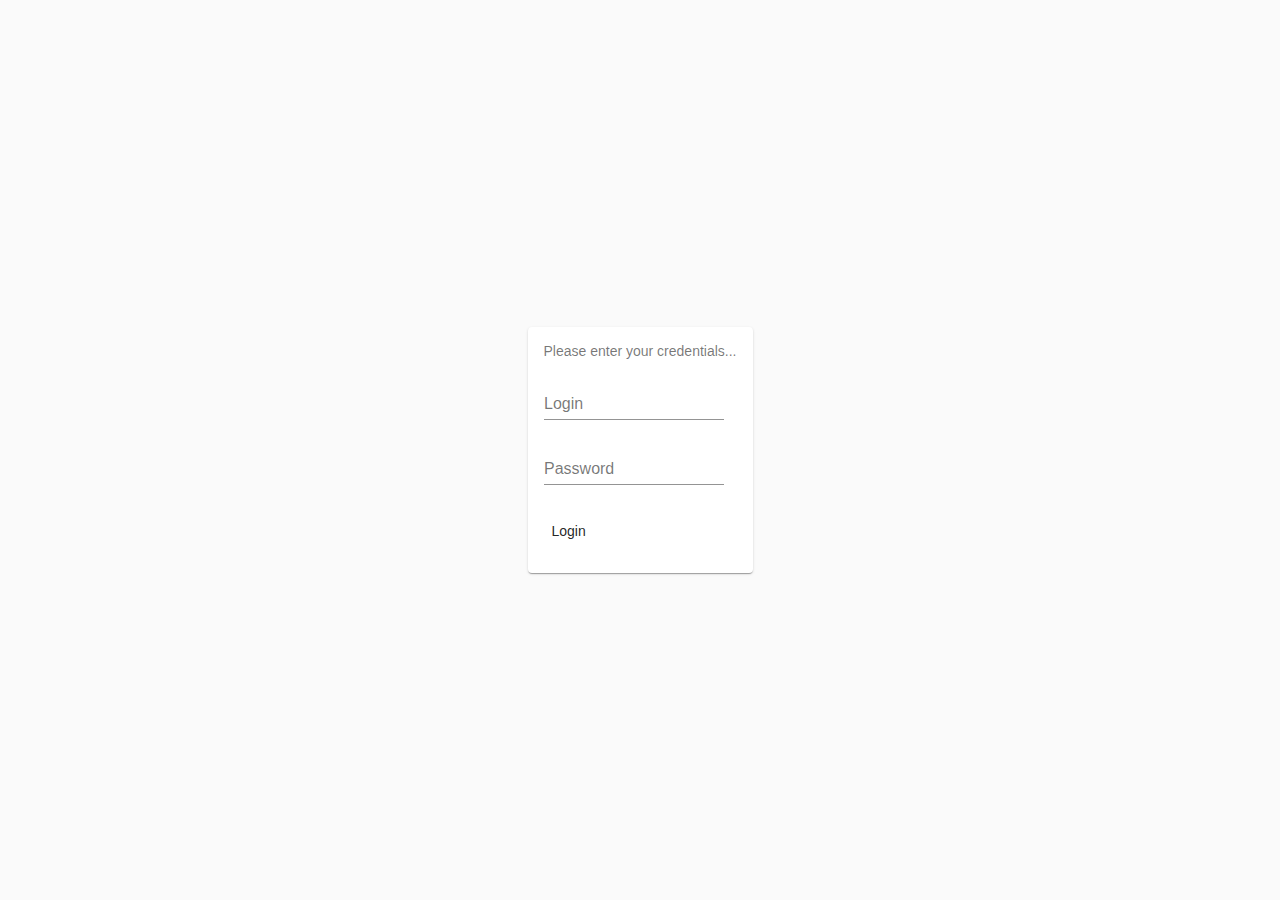
==== commit c481e6d8: "Update index.html" ====
--- a/foodcourt/index.html
+++ b/foodcourt/index.html
@@ -3,7 +3,7 @@
 <head>
   <meta charset="utf-8">
   <title>Foodcourt</title>
-  <base href="foodcourt">
+  <base href="/foodcourt/">
   <meta name="viewport" content="width=device-width, initial-scale=1">
   <link rel="icon" type="image/x-icon" href="favicon.ico">
   <link href="https://fonts.googleapis.com/icon?family=Material+Icons" rel="stylesheet">
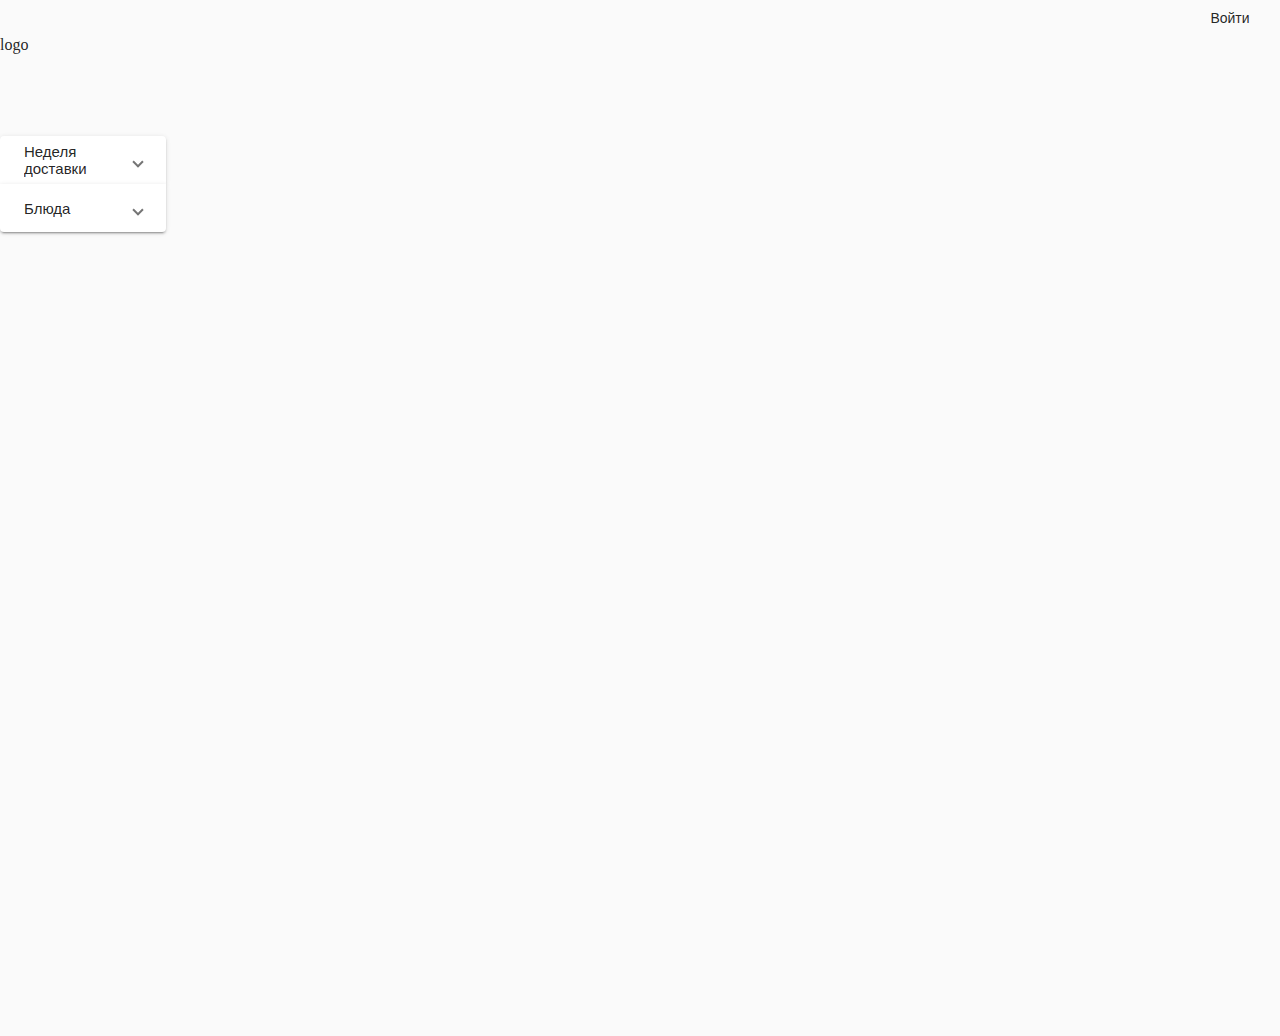
==== commit 994789f2: "admin" ====
--- a/foodcourt/index.html
+++ b/foodcourt/index.html
@@ -8,8 +8,8 @@
   <link rel="icon" type="image/x-icon" href="favicon.ico">
   <link href="https://fonts.googleapis.com/icon?family=Material+Icons" rel="stylesheet">
 
-<link rel="stylesheet" href="styles.c6c0352568e611a20a0d.css"></head>
+<link rel="stylesheet" href="styles.e842d5c74a95e78a65d8.css"></head>
 <body class="mat-app-background" style="margin:0;">
   <app-root></app-root>
-<script src="runtime-es2015.858f8dd898b75fe86926.js" type="module"></script><script src="polyfills-es2015.27661dfa98f6332c27dc.js" type="module"></script><script src="runtime-es5.741402d1d47331ce975c.js" nomodule></script><script src="polyfills-es5.405730e5ac8f727bd7d7.js" nomodule></script><script src="main-es2015.36112eed7b3e98030132.js" type="module"></script><script src="main-es5.1a4e1371da28ba7b7bb1.js" nomodule></script></body>
+<script src="runtime-es2015.858f8dd898b75fe86926.js" type="module"></script><script src="polyfills-es2015.27661dfa98f6332c27dc.js" type="module"></script><script src="runtime-es5.741402d1d47331ce975c.js" nomodule></script><script src="polyfills-es5.405730e5ac8f727bd7d7.js" nomodule></script><script src="main-es2015.77c0f4ffc90dc4a6a40b.js" type="module"></script><script src="main-es5.9d28ecb1461de435e5bc.js" nomodule></script></body>
 </html>
--- a/foodcourt/styles.e842d5c74a95e78a65d8.css
+++ b/foodcourt/styles.e842d5c74a95e78a65d8.css
@@ -0,0 +1 @@
+.mat-badge-content{font-weight:600;font-size:12px;font-family:Roboto,"Helvetica Neue",sans-serif}.mat-badge-small .mat-badge-content{font-size:9px}.mat-badge-large .mat-badge-content{font-size:24px}.mat-h1,.mat-headline,.mat-typography h1{font:400 24px/32px Roboto,"Helvetica Neue",sans-serif;margin:0 0 16px}.mat-h2,.mat-title,.mat-typography h2{font:500 20px/32px Roboto,"Helvetica Neue",sans-serif;margin:0 0 16px}.mat-h3,.mat-subheading-2,.mat-typography h3{font:400 16px/28px Roboto,"Helvetica Neue",sans-serif;margin:0 0 16px}.mat-h4,.mat-subheading-1,.mat-typography h4{font:400 15px/24px Roboto,"Helvetica Neue",sans-serif;margin:0 0 16px}.mat-h5,.mat-typography h5{font:400 11.62px/20px Roboto,"Helvetica Neue",sans-serif;margin:0 0 12px}.mat-h6,.mat-typography h6{font:400 9.38px/20px Roboto,"Helvetica Neue",sans-serif;margin:0 0 12px}.mat-body-2,.mat-body-strong{font:500 14px/24px Roboto,"Helvetica Neue",sans-serif}.mat-body,.mat-body-1,.mat-typography{font:400 14px/20px Roboto,"Helvetica Neue",sans-serif}.mat-body p,.mat-body-1 p,.mat-typography p{margin:0 0 12px}.mat-caption,.mat-small{font:400 12px/20px Roboto,"Helvetica Neue",sans-serif}.mat-display-4,.mat-typography .mat-display-4{font:300 112px/112px Roboto,"Helvetica Neue",sans-serif;letter-spacing:-.05em;margin:0 0 56px}.mat-display-3,.mat-typography .mat-display-3{font:400 56px/56px Roboto,"Helvetica Neue",sans-serif;letter-spacing:-.02em;margin:0 0 64px}.mat-display-2,.mat-typography .mat-display-2{font:400 45px/48px Roboto,"Helvetica Neue",sans-serif;letter-spacing:-.005em;margin:0 0 64px}.mat-display-1,.mat-typography .mat-display-1{font:400 34px/40px Roboto,"Helvetica Neue",sans-serif;margin:0 0 64px}.mat-bottom-sheet-container{font:400 14px/20px Roboto,"Helvetica Neue",sans-serif}.mat-button,.mat-fab,.mat-flat-button,.mat-icon-button,.mat-mini-fab,.mat-raised-button,.mat-stroked-button{font-family:Roboto,"Helvetica Neue",sans-serif;font-size:14px;font-weight:500}.mat-button-toggle,.mat-card{font-family:Roboto,"Helvetica Neue",sans-serif}.mat-card-title{font-size:24px;font-weight:500}.mat-card-header .mat-card-title{font-size:20px}.mat-card-content,.mat-card-subtitle{font-size:14px}.mat-checkbox{font-family:Roboto,"Helvetica Neue",sans-serif}.mat-checkbox-layout .mat-checkbox-label{line-height:24px}.mat-chip{font-size:14px;font-weight:500}.mat-chip .mat-chip-remove.mat-icon,.mat-chip .mat-chip-trailing-icon.mat-icon{font-size:18px}.mat-table{font-family:Roboto,"Helvetica Neue",sans-serif}.mat-header-cell{font-size:12px;font-weight:500}.mat-cell,.mat-footer-cell{font-size:14px}.mat-calendar{font-family:Roboto,"Helvetica Neue",sans-serif}.mat-calendar-body{font-size:13px}.mat-calendar-body-label,.mat-calendar-period-button{font-size:14px;font-weight:500}.mat-calendar-table-header th{font-size:11px;font-weight:400}.mat-dialog-title{font:500 20px/32px Roboto,"Helvetica Neue",sans-serif}.mat-expansion-panel-header{font-family:Roboto,"Helvetica Neue",sans-serif;font-size:15px;font-weight:400}.mat-expansion-panel-content{font:400 14px/20px Roboto,"Helvetica Neue",sans-serif}.mat-form-field{font-size:inherit;font-weight:400;line-height:1.125;font-family:Roboto,"Helvetica Neue",sans-serif}.mat-form-field-wrapper{padding-bottom:1.34375em}.mat-form-field-prefix .mat-icon,.mat-form-field-suffix .mat-icon{font-size:150%;line-height:1.125}.mat-form-field-prefix .mat-icon-button,.mat-form-field-suffix .mat-icon-button{height:1.5em;width:1.5em}.mat-form-field-prefix .mat-icon-button .mat-icon,.mat-form-field-suffix .mat-icon-button .mat-icon{height:1.125em;line-height:1.125}.mat-form-field-infix{padding:.5em 0;border-top:.84375em solid transparent}.mat-form-field-can-float .mat-input-server:focus+.mat-form-field-label-wrapper .mat-form-field-label,.mat-form-field-can-float.mat-form-field-should-float .mat-form-field-label{-webkit-transform:translateY(-1.34375em) scale(.75);transform:translateY(-1.34375em) scale(.75);width:133.33333%}.mat-form-field-can-float .mat-input-server[label]:not(:label-shown)+.mat-form-field-label-wrapper .mat-form-field-label{-webkit-transform:translateY(-1.34374em) scale(.75);transform:translateY(-1.34374em) scale(.75);width:133.33334%}.mat-form-field-label-wrapper{top:-.84375em;padding-top:.84375em}.mat-form-field-label{top:1.34375em}.mat-form-field-underline{bottom:1.34375em}.mat-form-field-subscript-wrapper{font-size:75%;margin-top:.66667em;top:calc(100% - 1.79167em)}.mat-form-field-appearance-legacy .mat-form-field-wrapper{padding-bottom:1.25em}.mat-form-field-appearance-legacy .mat-form-field-infix{padding:.4375em 0}.mat-form-field-appearance-legacy.mat-form-field-can-float .mat-input-server:focus+.mat-form-field-label-wrapper .mat-form-field-label,.mat-form-field-appearance-legacy.mat-form-field-can-float.mat-form-field-should-float .mat-form-field-label{-webkit-transform:translateY(-1.28125em) scale(.75) perspective(100px) translateZ(.001px);transform:translateY(-1.28125em) scale(.75) perspective(100px) translateZ(.001px);-ms-transform:translateY(-1.28125em) scale(.75);width:133.33333%}.mat-form-field-appearance-legacy.mat-form-field-can-float .mat-form-field-autofill-control:-webkit-autofill+.mat-form-field-label-wrapper .mat-form-field-label{-webkit-transform:translateY(-1.28125em) scale(.75) perspective(100px) translateZ(.00101px);transform:translateY(-1.28125em) scale(.75) perspective(100px) translateZ(.00101px);-ms-transform:translateY(-1.28124em) scale(.75);width:133.33334%}.mat-form-field-appearance-legacy.mat-form-field-can-float .mat-input-server[label]:not(:label-shown)+.mat-form-field-label-wrapper .mat-form-field-label{-webkit-transform:translateY(-1.28125em) scale(.75) perspective(100px) translateZ(.00102px);transform:translateY(-1.28125em) scale(.75) perspective(100px) translateZ(.00102px);-ms-transform:translateY(-1.28123em) scale(.75);width:133.33335%}.mat-form-field-appearance-legacy .mat-form-field-label{top:1.28125em}.mat-form-field-appearance-legacy .mat-form-field-subscript-wrapper{margin-top:.54167em;top:calc(100% - 1.66667em)}@media print{.mat-form-field-appearance-legacy.mat-form-field-can-float .mat-input-server:focus+.mat-form-field-label-wrapper .mat-form-field-label,.mat-form-field-appearance-legacy.mat-form-field-can-float.mat-form-field-should-float .mat-form-field-label{-webkit-transform:translateY(-1.28122em) scale(.75);transform:translateY(-1.28122em) scale(.75)}.mat-form-field-appearance-legacy.mat-form-field-can-float .mat-form-field-autofill-control:-webkit-autofill+.mat-form-field-label-wrapper .mat-form-field-label{-webkit-transform:translateY(-1.28121em) scale(.75);transform:translateY(-1.28121em) scale(.75)}.mat-form-field-appearance-legacy.mat-form-field-can-float .mat-input-server[label]:not(:label-shown)+.mat-form-field-label-wrapper .mat-form-field-label{-webkit-transform:translateY(-1.2812em) scale(.75);transform:translateY(-1.2812em) scale(.75)}}.mat-form-field-appearance-fill .mat-form-field-infix{padding:.25em 0 .75em}.mat-form-field-appearance-fill .mat-form-field-label{top:1.09375em;margin-top:-.5em}.mat-form-field-appearance-fill.mat-form-field-can-float .mat-input-server:focus+.mat-form-field-label-wrapper .mat-form-field-label,.mat-form-field-appearance-fill.mat-form-field-can-float.mat-form-field-should-float .mat-form-field-label{-webkit-transform:translateY(-.59375em) scale(.75);transform:translateY(-.59375em) scale(.75);width:133.33333%}.mat-form-field-appearance-fill.mat-form-field-can-float .mat-input-server[label]:not(:label-shown)+.mat-form-field-label-wrapper .mat-form-field-label{-webkit-transform:translateY(-.59374em) scale(.75);transform:translateY(-.59374em) scale(.75);width:133.33334%}.mat-form-field-appearance-outline .mat-form-field-infix{padding:1em 0}.mat-form-field-appearance-outline .mat-form-field-label{top:1.84375em;margin-top:-.25em}.mat-form-field-appearance-outline.mat-form-field-can-float .mat-input-server:focus+.mat-form-field-label-wrapper .mat-form-field-label,.mat-form-field-appearance-outline.mat-form-field-can-float.mat-form-field-should-float .mat-form-field-label{-webkit-transform:translateY(-1.59375em) scale(.75);transform:translateY(-1.59375em) scale(.75);width:133.33333%}.mat-form-field-appearance-outline.mat-form-field-can-float .mat-input-server[label]:not(:label-shown)+.mat-form-field-label-wrapper .mat-form-field-label{-webkit-transform:translateY(-1.59374em) scale(.75);transform:translateY(-1.59374em) scale(.75);width:133.33334%}.mat-grid-tile-footer,.mat-grid-tile-header{font-size:14px}.mat-grid-tile-footer .mat-line,.mat-grid-tile-header .mat-line{white-space:nowrap;overflow:hidden;text-overflow:ellipsis;display:block;box-sizing:border-box}.mat-grid-tile-footer .mat-line:nth-child(n+2),.mat-grid-tile-header .mat-line:nth-child(n+2){font-size:12px}input.mat-input-element{margin-top:-.0625em}.mat-menu-item{font-family:Roboto,"Helvetica Neue",sans-serif;font-size:14px;font-weight:400}.mat-paginator,.mat-paginator-page-size .mat-select-trigger{font-family:Roboto,"Helvetica Neue",sans-serif;font-size:12px}.mat-radio-button,.mat-select{font-family:Roboto,"Helvetica Neue",sans-serif}.mat-select-trigger{height:1.125em}.mat-slide-toggle-content{font-family:Roboto,"Helvetica Neue",sans-serif}.mat-slider-thumb-label-text{font-family:Roboto,"Helvetica Neue",sans-serif;font-size:12px;font-weight:500}.mat-stepper-horizontal,.mat-stepper-vertical{font-family:Roboto,"Helvetica Neue",sans-serif}.mat-step-label{font-size:14px;font-weight:400}.mat-step-sub-label-error{font-weight:400}.mat-step-label-error{font-size:14px}.mat-step-label-selected{font-size:14px;font-weight:500}.mat-tab-group{font-family:Roboto,"Helvetica Neue",sans-serif}.mat-tab-label,.mat-tab-link{font-family:Roboto,"Helvetica Neue",sans-serif;font-size:14px;font-weight:500}.mat-toolbar,.mat-toolbar h1,.mat-toolbar h2,.mat-toolbar h3,.mat-toolbar h4,.mat-toolbar h5,.mat-toolbar h6{font:500 20px/32px Roboto,"Helvetica Neue",sans-serif;margin:0}.mat-tooltip{font-family:Roboto,"Helvetica Neue",sans-serif;font-size:10px;padding-top:6px;padding-bottom:6px}.mat-tooltip-handset{font-size:14px;padding-top:8px;padding-bottom:8px}.mat-list-item,.mat-list-option{font-family:Roboto,"Helvetica Neue",sans-serif}.mat-list-base .mat-list-item{font-size:16px}.mat-list-base .mat-list-item .mat-line{white-space:nowrap;overflow:hidden;text-overflow:ellipsis;display:block;box-sizing:border-box}.mat-list-base .mat-list-item .mat-line:nth-child(n+2){font-size:14px}.mat-list-base .mat-list-option{font-size:16px}.mat-list-base .mat-list-option .mat-line{white-space:nowrap;overflow:hidden;text-overflow:ellipsis;display:block;box-sizing:border-box}.mat-list-base .mat-list-option .mat-line:nth-child(n+2){font-size:14px}.mat-list-base[dense] .mat-list-item{font-size:12px}.mat-list-base[dense] .mat-list-item .mat-line{white-space:nowrap;overflow:hidden;text-overflow:ellipsis;display:block;box-sizing:border-box}.mat-list-base[dense] .mat-list-item .mat-line:nth-child(n+2),.mat-list-base[dense] .mat-list-option{font-size:12px}.mat-list-base[dense] .mat-list-option .mat-line{white-space:nowrap;overflow:hidden;text-overflow:ellipsis;display:block;box-sizing:border-box}.mat-list-base[dense] .mat-list-option .mat-line:nth-child(n+2){font-size:12px}.mat-list-base[dense] .mat-subheader{font-family:Roboto,"Helvetica Neue",sans-serif;font-size:12px;font-weight:500}.mat-option{font-family:Roboto,"Helvetica Neue",sans-serif;font-size:16px;color:rgba(0,0,0,.87)}.mat-optgroup-label{font:500 14px/24px Roboto,"Helvetica Neue",sans-serif;color:rgba(0,0,0,.54)}.mat-simple-snackbar{font-family:Roboto,"Helvetica Neue",sans-serif;font-size:14px}.mat-simple-snackbar-action{line-height:1;font-family:inherit;font-size:inherit;font-weight:500}.mat-ripple{overflow:hidden;position:relative}.mat-ripple.mat-ripple-unbounded{overflow:visible}.mat-ripple-element{position:absolute;border-radius:50%;pointer-events:none;transition:opacity,-webkit-transform 0s cubic-bezier(0,0,.2,1);transition:opacity,transform 0s cubic-bezier(0,0,.2,1);transition:opacity,transform 0s cubic-bezier(0,0,.2,1),-webkit-transform 0s cubic-bezier(0,0,.2,1);-webkit-transform:scale(0);transform:scale(0)}@media (-ms-high-contrast:active){.mat-ripple-element{display:none}}.cdk-visually-hidden{border:0;clip:rect(0 0 0 0);height:1px;margin:-1px;overflow:hidden;padding:0;position:absolute;width:1px;outline:0;-webkit-appearance:none;-moz-appearance:none}.cdk-global-overlay-wrapper,.cdk-overlay-container{pointer-events:none;top:0;left:0;height:100%;width:100%}.cdk-overlay-container{position:fixed;z-index:1000}.cdk-overlay-container:empty{display:none}.cdk-global-overlay-wrapper{display:flex;position:absolute;z-index:1000}.cdk-overlay-pane{position:absolute;pointer-events:auto;box-sizing:border-box;z-index:1000;display:flex;max-width:100%;max-height:100%}.cdk-overlay-backdrop{position:absolute;top:0;bottom:0;left:0;right:0;z-index:1000;pointer-events:auto;-webkit-tap-highlight-color:transparent;transition:opacity .4s cubic-bezier(.25,.8,.25,1);opacity:0}.cdk-overlay-backdrop.cdk-overlay-backdrop-showing{opacity:1}@media screen and (-ms-high-contrast:active){.cdk-overlay-backdrop.cdk-overlay-backdrop-showing{opacity:.6}}.cdk-overlay-dark-backdrop{background:rgba(0,0,0,.32)}.cdk-overlay-transparent-backdrop,.cdk-overlay-transparent-backdrop.cdk-overlay-backdrop-showing{opacity:0}.cdk-overlay-connected-position-bounding-box{position:absolute;z-index:1000;display:flex;flex-direction:column;min-width:1px;min-height:1px}.cdk-global-scrollblock{position:fixed;width:100%;overflow-y:scroll}@-webkit-keyframes cdk-text-field-autofill-start{/*!*/}@keyframes cdk-text-field-autofill-start{/*!*/}@-webkit-keyframes cdk-text-field-autofill-end{/*!*/}@keyframes cdk-text-field-autofill-end{/*!*/}.cdk-text-field-autofill-monitored:-webkit-autofill{-webkit-animation-name:cdk-text-field-autofill-start;animation-name:cdk-text-field-autofill-start}.cdk-text-field-autofill-monitored:not(:-webkit-autofill){-webkit-animation-name:cdk-text-field-autofill-end;animation-name:cdk-text-field-autofill-end}textarea.cdk-textarea-autosize{resize:none}textarea.cdk-textarea-autosize-measuring{height:auto!important;overflow:hidden!important;padding:2px 0!important;box-sizing:content-box!important}.mat-ripple-element{background-color:rgba(0,0,0,.1)}.mat-option.mat-selected:not(.mat-option-multiple):not(.mat-option-disabled),.mat-option:focus:not(.mat-option-disabled),.mat-option:hover:not(.mat-option-disabled){background:rgba(0,0,0,.04)}.mat-option.mat-active{background:rgba(0,0,0,.04);color:rgba(0,0,0,.87)}.mat-option.mat-option-disabled{color:rgba(0,0,0,.38)}.mat-primary .mat-option.mat-selected:not(.mat-option-disabled){color:#673ab7}.mat-accent .mat-option.mat-selected:not(.mat-option-disabled){color:#ffd740}.mat-warn .mat-option.mat-selected:not(.mat-option-disabled){color:#f44336}.mat-optgroup-disabled .mat-optgroup-label{color:rgba(0,0,0,.38)}.mat-pseudo-checkbox{color:rgba(0,0,0,.54)}.mat-pseudo-checkbox::after{color:#fafafa}.mat-pseudo-checkbox-disabled{color:#b0b0b0}.mat-accent .mat-pseudo-checkbox-checked,.mat-accent .mat-pseudo-checkbox-indeterminate,.mat-pseudo-checkbox-checked,.mat-pseudo-checkbox-indeterminate{background:#ffd740}.mat-primary .mat-pseudo-checkbox-checked,.mat-primary .mat-pseudo-checkbox-indeterminate{background:#673ab7}.mat-warn .mat-pseudo-checkbox-checked,.mat-warn .mat-pseudo-checkbox-indeterminate{background:#f44336}.mat-pseudo-checkbox-checked.mat-pseudo-checkbox-disabled,.mat-pseudo-checkbox-indeterminate.mat-pseudo-checkbox-disabled{background:#b0b0b0}.mat-elevation-z0{box-shadow:0 0 0 0 rgba(0,0,0,.2),0 0 0 0 rgba(0,0,0,.14),0 0 0 0 rgba(0,0,0,.12)}.mat-elevation-z1{box-shadow:0 2px 1px -1px rgba(0,0,0,.2),0 1px 1px 0 rgba(0,0,0,.14),0 1px 3px 0 rgba(0,0,0,.12)}.mat-elevation-z2{box-shadow:0 3px 1px -2px rgba(0,0,0,.2),0 2px 2px 0 rgba(0,0,0,.14),0 1px 5px 0 rgba(0,0,0,.12)}.mat-elevation-z3{box-shadow:0 3px 3px -2px rgba(0,0,0,.2),0 3px 4px 0 rgba(0,0,0,.14),0 1px 8px 0 rgba(0,0,0,.12)}.mat-elevation-z4{box-shadow:0 2px 4px -1px rgba(0,0,0,.2),0 4px 5px 0 rgba(0,0,0,.14),0 1px 10px 0 rgba(0,0,0,.12)}.mat-elevation-z5{box-shadow:0 3px 5px -1px rgba(0,0,0,.2),0 5px 8px 0 rgba(0,0,0,.14),0 1px 14px 0 rgba(0,0,0,.12)}.mat-elevation-z6{box-shadow:0 3px 5px -1px rgba(0,0,0,.2),0 6px 10px 0 rgba(0,0,0,.14),0 1px 18px 0 rgba(0,0,0,.12)}.mat-elevation-z7{box-shadow:0 4px 5px -2px rgba(0,0,0,.2),0 7px 10px 1px rgba(0,0,0,.14),0 2px 16px 1px rgba(0,0,0,.12)}.mat-elevation-z8{box-shadow:0 5px 5px -3px rgba(0,0,0,.2),0 8px 10px 1px rgba(0,0,0,.14),0 3px 14px 2px rgba(0,0,0,.12)}.mat-elevation-z9{box-shadow:0 5px 6px -3px rgba(0,0,0,.2),0 9px 12px 1px rgba(0,0,0,.14),0 3px 16px 2px rgba(0,0,0,.12)}.mat-elevation-z10{box-shadow:0 6px 6px -3px rgba(0,0,0,.2),0 10px 14px 1px rgba(0,0,0,.14),0 4px 18px 3px rgba(0,0,0,.12)}.mat-elevation-z11{box-shadow:0 6px 7px -4px rgba(0,0,0,.2),0 11px 15px 1px rgba(0,0,0,.14),0 4px 20px 3px rgba(0,0,0,.12)}.mat-elevation-z12{box-shadow:0 7px 8px -4px rgba(0,0,0,.2),0 12px 17px 2px rgba(0,0,0,.14),0 5px 22px 4px rgba(0,0,0,.12)}.mat-elevation-z13{box-shadow:0 7px 8px -4px rgba(0,0,0,.2),0 13px 19px 2px rgba(0,0,0,.14),0 5px 24px 4px rgba(0,0,0,.12)}.mat-elevation-z14{box-shadow:0 7px 9px -4px rgba(0,0,0,.2),0 14px 21px 2px rgba(0,0,0,.14),0 5px 26px 4px rgba(0,0,0,.12)}.mat-elevation-z15{box-shadow:0 8px 9px -5px rgba(0,0,0,.2),0 15px 22px 2px rgba(0,0,0,.14),0 6px 28px 5px rgba(0,0,0,.12)}.mat-elevation-z16{box-shadow:0 8px 10px -5px rgba(0,0,0,.2),0 16px 24px 2px rgba(0,0,0,.14),0 6px 30px 5px rgba(0,0,0,.12)}.mat-elevation-z17{box-shadow:0 8px 11px -5px rgba(0,0,0,.2),0 17px 26px 2px rgba(0,0,0,.14),0 6px 32px 5px rgba(0,0,0,.12)}.mat-elevation-z18{box-shadow:0 9px 11px -5px rgba(0,0,0,.2),0 18px 28px 2px rgba(0,0,0,.14),0 7px 34px 6px rgba(0,0,0,.12)}.mat-elevation-z19{box-shadow:0 9px 12px -6px rgba(0,0,0,.2),0 19px 29px 2px rgba(0,0,0,.14),0 7px 36px 6px rgba(0,0,0,.12)}.mat-elevation-z20{box-shadow:0 10px 13px -6px rgba(0,0,0,.2),0 20px 31px 3px rgba(0,0,0,.14),0 8px 38px 7px rgba(0,0,0,.12)}.mat-elevation-z21{box-shadow:0 10px 13px -6px rgba(0,0,0,.2),0 21px 33px 3px rgba(0,0,0,.14),0 8px 40px 7px rgba(0,0,0,.12)}.mat-elevation-z22{box-shadow:0 10px 14px -6px rgba(0,0,0,.2),0 22px 35px 3px rgba(0,0,0,.14),0 8px 42px 7px rgba(0,0,0,.12)}.mat-elevation-z23{box-shadow:0 11px 14px -7px rgba(0,0,0,.2),0 23px 36px 3px rgba(0,0,0,.14),0 9px 44px 8px rgba(0,0,0,.12)}.mat-elevation-z24{box-shadow:0 11px 15px -7px rgba(0,0,0,.2),0 24px 38px 3px rgba(0,0,0,.14),0 9px 46px 8px rgba(0,0,0,.12)}.mat-app-background{background-color:#fafafa;color:rgba(0,0,0,.87)}.mat-theme-loaded-marker{display:none}.mat-autocomplete-panel{background:#fff;color:rgba(0,0,0,.87)}.mat-autocomplete-panel:not([class*=mat-elevation-z]){box-shadow:0 2px 4px -1px rgba(0,0,0,.2),0 4px 5px 0 rgba(0,0,0,.14),0 1px 10px 0 rgba(0,0,0,.12)}.mat-autocomplete-panel .mat-option.mat-selected:not(.mat-active):not(:hover){background:#fff}.mat-autocomplete-panel .mat-option.mat-selected:not(.mat-active):not(:hover):not(.mat-option-disabled){color:rgba(0,0,0,.87)}@media (-ms-high-contrast:active){.mat-badge-content{outline:solid 1px;border-radius:0}.mat-checkbox-disabled{opacity:.5}}.mat-badge-accent .mat-badge-content{background:#ffd740;color:rgba(0,0,0,.87)}.mat-badge-warn .mat-badge-content{color:#fff;background:#f44336}.mat-badge{position:relative}.mat-badge-hidden .mat-badge-content{display:none}.mat-badge-disabled .mat-badge-content{background:#b9b9b9;color:rgba(0,0,0,.38)}.mat-badge-content{color:#fff;background:#673ab7;position:absolute;text-align:center;display:inline-block;border-radius:50%;transition:-webkit-transform .2s ease-in-out;transition:transform .2s ease-in-out;transition:transform .2s ease-in-out,-webkit-transform .2s ease-in-out;-webkit-transform:scale(.6);transform:scale(.6);overflow:hidden;white-space:nowrap;text-overflow:ellipsis;pointer-events:none}.mat-badge-content._mat-animation-noopable,.ng-animate-disabled .mat-badge-content{transition:none}.mat-badge-content.mat-badge-active{-webkit-transform:none;transform:none}.mat-badge-small .mat-badge-content{width:16px;height:16px;line-height:16px}.mat-badge-small.mat-badge-above .mat-badge-content{top:-8px}.mat-badge-small.mat-badge-below .mat-badge-content{bottom:-8px}.mat-badge-small.mat-badge-before .mat-badge-content{left:-16px}[dir=rtl] .mat-badge-small.mat-badge-before .mat-badge-content{left:auto;right:-16px}.mat-badge-small.mat-badge-after .mat-badge-content{right:-16px}[dir=rtl] .mat-badge-small.mat-badge-after .mat-badge-content{right:auto;left:-16px}.mat-badge-small.mat-badge-overlap.mat-badge-before .mat-badge-content{left:-8px}[dir=rtl] .mat-badge-small.mat-badge-overlap.mat-badge-before .mat-badge-content{left:auto;right:-8px}.mat-badge-small.mat-badge-overlap.mat-badge-after .mat-badge-content{right:-8px}[dir=rtl] .mat-badge-small.mat-badge-overlap.mat-badge-after .mat-badge-content{right:auto;left:-8px}.mat-badge-medium .mat-badge-content{width:22px;height:22px;line-height:22px}.mat-badge-medium.mat-badge-above .mat-badge-content{top:-11px}.mat-badge-medium.mat-badge-below .mat-badge-content{bottom:-11px}.mat-badge-medium.mat-badge-before .mat-badge-content{left:-22px}[dir=rtl] .mat-badge-medium.mat-badge-before .mat-badge-content{left:auto;right:-22px}.mat-badge-medium.mat-badge-after .mat-badge-content{right:-22px}[dir=rtl] .mat-badge-medium.mat-badge-after .mat-badge-content{right:auto;left:-22px}.mat-badge-medium.mat-badge-overlap.mat-badge-before .mat-badge-content{left:-11px}[dir=rtl] .mat-badge-medium.mat-badge-overlap.mat-badge-before .mat-badge-content{left:auto;right:-11px}.mat-badge-medium.mat-badge-overlap.mat-badge-after .mat-badge-content{right:-11px}[dir=rtl] .mat-badge-medium.mat-badge-overlap.mat-badge-after .mat-badge-content{right:auto;left:-11px}.mat-badge-large .mat-badge-content{width:28px;height:28px;line-height:28px}.mat-badge-large.mat-badge-above .mat-badge-content{top:-14px}.mat-badge-large.mat-badge-below .mat-badge-content{bottom:-14px}.mat-badge-large.mat-badge-before .mat-badge-content{left:-28px}[dir=rtl] .mat-badge-large.mat-badge-before .mat-badge-content{left:auto;right:-28px}.mat-badge-large.mat-badge-after .mat-badge-content{right:-28px}[dir=rtl] .mat-badge-large.mat-badge-after .mat-badge-content{right:auto;left:-28px}.mat-badge-large.mat-badge-overlap.mat-badge-before .mat-badge-content{left:-14px}[dir=rtl] .mat-badge-large.mat-badge-overlap.mat-badge-before .mat-badge-content{left:auto;right:-14px}.mat-badge-large.mat-badge-overlap.mat-badge-after .mat-badge-content{right:-14px}[dir=rtl] .mat-badge-large.mat-badge-overlap.mat-badge-after .mat-badge-content{right:auto;left:-14px}.mat-bottom-sheet-container{box-shadow:0 8px 10px -5px rgba(0,0,0,.2),0 16px 24px 2px rgba(0,0,0,.14),0 6px 30px 5px rgba(0,0,0,.12);background:#fff;color:rgba(0,0,0,.87)}.mat-button,.mat-icon-button,.mat-stroked-button{color:inherit;background:0 0}.mat-button.mat-primary,.mat-icon-button.mat-primary,.mat-stroked-button.mat-primary{color:#673ab7}.mat-button.mat-accent,.mat-icon-button.mat-accent,.mat-stroked-button.mat-accent{color:#ffd740}.mat-button.mat-warn,.mat-icon-button.mat-warn,.mat-stroked-button.mat-warn{color:#f44336}.mat-button.mat-accent[disabled],.mat-button.mat-primary[disabled],.mat-button.mat-warn[disabled],.mat-button[disabled][disabled],.mat-icon-button.mat-accent[disabled],.mat-icon-button.mat-primary[disabled],.mat-icon-button.mat-warn[disabled],.mat-icon-button[disabled][disabled],.mat-stroked-button.mat-accent[disabled],.mat-stroked-button.mat-primary[disabled],.mat-stroked-button.mat-warn[disabled],.mat-stroked-button[disabled][disabled]{color:rgba(0,0,0,.26)}.mat-button.mat-primary .mat-button-focus-overlay,.mat-icon-button.mat-primary .mat-button-focus-overlay,.mat-stroked-button.mat-primary .mat-button-focus-overlay{background-color:#673ab7}.mat-button.mat-accent .mat-button-focus-overlay,.mat-icon-button.mat-accent .mat-button-focus-overlay,.mat-stroked-button.mat-accent .mat-button-focus-overlay{background-color:#ffd740}.mat-button.mat-warn .mat-button-focus-overlay,.mat-icon-button.mat-warn .mat-button-focus-overlay,.mat-stroked-button.mat-warn .mat-button-focus-overlay{background-color:#f44336}.mat-button[disabled] .mat-button-focus-overlay,.mat-icon-button[disabled] .mat-button-focus-overlay,.mat-stroked-button[disabled] .mat-button-focus-overlay{background-color:transparent}.mat-button .mat-ripple-element,.mat-icon-button .mat-ripple-element,.mat-stroked-button .mat-ripple-element{opacity:.1;background-color:currentColor}.mat-button-focus-overlay{background:#000}.mat-stroked-button:not([disabled]){border-color:rgba(0,0,0,.12)}.mat-fab,.mat-flat-button,.mat-mini-fab,.mat-raised-button{color:rgba(0,0,0,.87);background-color:#fff}.mat-fab.mat-primary,.mat-flat-button.mat-primary,.mat-mini-fab.mat-primary,.mat-raised-button.mat-primary{color:#fff;background-color:#673ab7}.mat-fab.mat-accent,.mat-flat-button.mat-accent,.mat-mini-fab.mat-accent,.mat-raised-button.mat-accent{color:rgba(0,0,0,.87);background-color:#ffd740}.mat-fab.mat-warn,.mat-flat-button.mat-warn,.mat-mini-fab.mat-warn,.mat-raised-button.mat-warn{color:#fff;background-color:#f44336}.mat-fab.mat-accent[disabled],.mat-fab.mat-primary[disabled],.mat-fab.mat-warn[disabled],.mat-fab[disabled][disabled],.mat-flat-button.mat-accent[disabled],.mat-flat-button.mat-primary[disabled],.mat-flat-button.mat-warn[disabled],.mat-flat-button[disabled][disabled],.mat-mini-fab.mat-accent[disabled],.mat-mini-fab.mat-primary[disabled],.mat-mini-fab.mat-warn[disabled],.mat-mini-fab[disabled][disabled],.mat-raised-button.mat-accent[disabled],.mat-raised-button.mat-primary[disabled],.mat-raised-button.mat-warn[disabled],.mat-raised-button[disabled][disabled]{color:rgba(0,0,0,.26);background-color:rgba(0,0,0,.12)}.mat-fab.mat-primary .mat-ripple-element,.mat-flat-button.mat-primary .mat-ripple-element,.mat-mini-fab.mat-primary .mat-ripple-element,.mat-raised-button.mat-primary .mat-ripple-element{background-color:rgba(255,255,255,.1)}.mat-fab.mat-accent .mat-ripple-element,.mat-flat-button.mat-accent .mat-ripple-element,.mat-mini-fab.mat-accent .mat-ripple-element,.mat-raised-button.mat-accent .mat-ripple-element{background-color:rgba(0,0,0,.1)}.mat-fab.mat-warn .mat-ripple-element,.mat-flat-button.mat-warn .mat-ripple-element,.mat-mini-fab.mat-warn .mat-ripple-element,.mat-raised-button.mat-warn .mat-ripple-element{background-color:rgba(255,255,255,.1)}.mat-flat-button:not([class*=mat-elevation-z]),.mat-stroked-button:not([class*=mat-elevation-z]){box-shadow:0 0 0 0 rgba(0,0,0,.2),0 0 0 0 rgba(0,0,0,.14),0 0 0 0 rgba(0,0,0,.12)}.mat-raised-button:not([class*=mat-elevation-z]){box-shadow:0 3px 1px -2px rgba(0,0,0,.2),0 2px 2px 0 rgba(0,0,0,.14),0 1px 5px 0 rgba(0,0,0,.12)}.mat-raised-button:not([disabled]):active:not([class*=mat-elevation-z]){box-shadow:0 5px 5px -3px rgba(0,0,0,.2),0 8px 10px 1px rgba(0,0,0,.14),0 3px 14px 2px rgba(0,0,0,.12)}.mat-raised-button[disabled]:not([class*=mat-elevation-z]){box-shadow:0 0 0 0 rgba(0,0,0,.2),0 0 0 0 rgba(0,0,0,.14),0 0 0 0 rgba(0,0,0,.12)}.mat-fab:not([class*=mat-elevation-z]),.mat-mini-fab:not([class*=mat-elevation-z]){box-shadow:0 3px 5px -1px rgba(0,0,0,.2),0 6px 10px 0 rgba(0,0,0,.14),0 1px 18px 0 rgba(0,0,0,.12)}.mat-fab:not([disabled]):active:not([class*=mat-elevation-z]),.mat-mini-fab:not([disabled]):active:not([class*=mat-elevation-z]){box-shadow:0 7px 8px -4px rgba(0,0,0,.2),0 12px 17px 2px rgba(0,0,0,.14),0 5px 22px 4px rgba(0,0,0,.12)}.mat-fab[disabled]:not([class*=mat-elevation-z]),.mat-mini-fab[disabled]:not([class*=mat-elevation-z]){box-shadow:0 0 0 0 rgba(0,0,0,.2),0 0 0 0 rgba(0,0,0,.14),0 0 0 0 rgba(0,0,0,.12)}.mat-button-toggle-group,.mat-button-toggle-standalone{box-shadow:0 3px 1px -2px rgba(0,0,0,.2),0 2px 2px 0 rgba(0,0,0,.14),0 1px 5px 0 rgba(0,0,0,.12)}.mat-button-toggle-group-appearance-standard,.mat-button-toggle-standalone.mat-button-toggle-appearance-standard{box-shadow:none;border:1px solid rgba(0,0,0,.12)}.mat-button-toggle{color:rgba(0,0,0,.38)}.mat-button-toggle .mat-button-toggle-focus-overlay{background-color:rgba(0,0,0,.12)}.mat-button-toggle-appearance-standard{color:rgba(0,0,0,.87);background:#fff}.mat-button-toggle-appearance-standard .mat-button-toggle-focus-overlay{background-color:#000}.mat-button-toggle-group-appearance-standard .mat-button-toggle+.mat-button-toggle{border-left:1px solid rgba(0,0,0,.12)}[dir=rtl] .mat-button-toggle-group-appearance-standard .mat-button-toggle+.mat-button-toggle{border-left:none;border-right:1px solid rgba(0,0,0,.12)}.mat-button-toggle-group-appearance-standard.mat-button-toggle-vertical .mat-button-toggle+.mat-button-toggle{border-left:none;border-right:none;border-top:1px solid rgba(0,0,0,.12)}.mat-button-toggle-checked{background-color:#e0e0e0;color:rgba(0,0,0,.54)}.mat-button-toggle-checked.mat-button-toggle-appearance-standard{color:rgba(0,0,0,.87)}.mat-button-toggle-disabled{color:rgba(0,0,0,.26);background-color:#eee}.mat-button-toggle-disabled.mat-button-toggle-appearance-standard{background:#fff}.mat-button-toggle-disabled.mat-button-toggle-checked{background-color:#bdbdbd}.mat-card{background:#fff;color:rgba(0,0,0,.87)}.mat-card:not([class*=mat-elevation-z]){box-shadow:0 2px 1px -1px rgba(0,0,0,.2),0 1px 1px 0 rgba(0,0,0,.14),0 1px 3px 0 rgba(0,0,0,.12)}.mat-card.mat-card-flat:not([class*=mat-elevation-z]){box-shadow:0 0 0 0 rgba(0,0,0,.2),0 0 0 0 rgba(0,0,0,.14),0 0 0 0 rgba(0,0,0,.12)}.mat-card-subtitle{color:rgba(0,0,0,.54)}.mat-checkbox-frame{border-color:rgba(0,0,0,.54)}.mat-checkbox-checkmark{fill:#fafafa}.mat-checkbox-checkmark-path{stroke:#fafafa!important}@media (-ms-high-contrast:black-on-white){.mat-checkbox-checkmark-path{stroke:#000!important}}.mat-checkbox-mixedmark{background-color:#fafafa}.mat-checkbox-checked.mat-primary .mat-checkbox-background,.mat-checkbox-indeterminate.mat-primary .mat-checkbox-background{background-color:#673ab7}.mat-checkbox-checked.mat-accent .mat-checkbox-background,.mat-checkbox-indeterminate.mat-accent .mat-checkbox-background{background-color:#ffd740}.mat-checkbox-checked.mat-warn .mat-checkbox-background,.mat-checkbox-indeterminate.mat-warn .mat-checkbox-background{background-color:#f44336}.mat-checkbox-disabled.mat-checkbox-checked .mat-checkbox-background,.mat-checkbox-disabled.mat-checkbox-indeterminate .mat-checkbox-background{background-color:#b0b0b0}.mat-checkbox-disabled:not(.mat-checkbox-checked) .mat-checkbox-frame{border-color:#b0b0b0}.mat-checkbox-disabled .mat-checkbox-label{color:rgba(0,0,0,.54)}@media (-ms-high-contrast:active){.mat-checkbox-background{background:0 0}}.mat-checkbox .mat-ripple-element{background-color:#000}.mat-checkbox-checked:not(.mat-checkbox-disabled).mat-primary .mat-ripple-element,.mat-checkbox:active:not(.mat-checkbox-disabled).mat-primary .mat-ripple-element{background:#673ab7}.mat-checkbox-checked:not(.mat-checkbox-disabled).mat-accent .mat-ripple-element,.mat-checkbox:active:not(.mat-checkbox-disabled).mat-accent .mat-ripple-element{background:#ffd740}.mat-checkbox-checked:not(.mat-checkbox-disabled).mat-warn .mat-ripple-element,.mat-checkbox:active:not(.mat-checkbox-disabled).mat-warn .mat-ripple-element{background:#f44336}.mat-chip.mat-standard-chip{background-color:#e0e0e0;color:rgba(0,0,0,.87)}.mat-chip.mat-standard-chip .mat-chip-remove{color:rgba(0,0,0,.87);opacity:.4}.mat-chip.mat-standard-chip:not(.mat-chip-disabled):active{box-shadow:0 3px 3px -2px rgba(0,0,0,.2),0 3px 4px 0 rgba(0,0,0,.14),0 1px 8px 0 rgba(0,0,0,.12)}.mat-chip.mat-standard-chip:not(.mat-chip-disabled) .mat-chip-remove:hover{opacity:.54}.mat-chip.mat-standard-chip.mat-chip-disabled{opacity:.4}.mat-chip.mat-standard-chip::after{background:#000}.mat-chip.mat-standard-chip.mat-chip-selected.mat-primary{background-color:#673ab7;color:#fff}.mat-chip.mat-standard-chip.mat-chip-selected.mat-primary .mat-chip-remove{color:#fff;opacity:.4}.mat-chip.mat-standard-chip.mat-chip-selected.mat-primary .mat-ripple-element{background:rgba(255,255,255,.1)}.mat-chip.mat-standard-chip.mat-chip-selected.mat-warn{background-color:#f44336;color:#fff}.mat-chip.mat-standard-chip.mat-chip-selected.mat-warn .mat-chip-remove{color:#fff;opacity:.4}.mat-chip.mat-standard-chip.mat-chip-selected.mat-warn .mat-ripple-element{background:rgba(255,255,255,.1)}.mat-chip.mat-standard-chip.mat-chip-selected.mat-accent{background-color:#ffd740;color:rgba(0,0,0,.87)}.mat-chip.mat-standard-chip.mat-chip-selected.mat-accent .mat-chip-remove{color:rgba(0,0,0,.87);opacity:.4}.mat-chip.mat-standard-chip.mat-chip-selected.mat-accent .mat-ripple-element{background:rgba(0,0,0,.1)}.mat-table{background:#fff}.mat-table tbody,.mat-table tfoot,.mat-table thead,.mat-table-sticky,[mat-footer-row],[mat-header-row],[mat-row],mat-footer-row,mat-header-row,mat-row{background:inherit}mat-footer-row,mat-header-row,mat-row,td.mat-cell,td.mat-footer-cell,th.mat-header-cell{border-bottom-color:rgba(0,0,0,.12)}.mat-header-cell{color:rgba(0,0,0,.54)}.mat-cell,.mat-footer-cell{color:rgba(0,0,0,.87)}.mat-calendar-arrow{border-top-color:rgba(0,0,0,.54)}.mat-datepicker-content .mat-calendar-next-button,.mat-datepicker-content .mat-calendar-previous-button,.mat-datepicker-toggle{color:rgba(0,0,0,.54)}.mat-calendar-table-header{color:rgba(0,0,0,.38)}.mat-calendar-table-header-divider::after{background:rgba(0,0,0,.12)}.mat-calendar-body-label{color:rgba(0,0,0,.54)}.mat-calendar-body-cell-content{color:rgba(0,0,0,.87);border-color:transparent}.mat-calendar-body-disabled>.mat-calendar-body-cell-content:not(.mat-calendar-body-selected){color:rgba(0,0,0,.38)}.cdk-keyboard-focused .mat-calendar-body-active>.mat-calendar-body-cell-content:not(.mat-calendar-body-selected),.cdk-program-focused .mat-calendar-body-active>.mat-calendar-body-cell-content:not(.mat-calendar-body-selected),.mat-calendar-body-cell:not(.mat-calendar-body-disabled):hover>.mat-calendar-body-cell-content:not(.mat-calendar-body-selected){background-color:rgba(0,0,0,.04)}.mat-calendar-body-today:not(.mat-calendar-body-selected){border-color:rgba(0,0,0,.38)}.mat-calendar-body-disabled>.mat-calendar-body-today:not(.mat-calendar-body-selected){border-color:rgba(0,0,0,.18)}.mat-calendar-body-selected{background-color:#673ab7;color:#fff}.mat-calendar-body-disabled>.mat-calendar-body-selected{background-color:rgba(103,58,183,.4)}.mat-calendar-body-today.mat-calendar-body-selected{box-shadow:inset 0 0 0 1px #fff}.mat-datepicker-content{box-shadow:0 2px 4px -1px rgba(0,0,0,.2),0 4px 5px 0 rgba(0,0,0,.14),0 1px 10px 0 rgba(0,0,0,.12);background-color:#fff;color:rgba(0,0,0,.87)}.mat-datepicker-content.mat-accent .mat-calendar-body-selected{background-color:#ffd740;color:rgba(0,0,0,.87)}.mat-datepicker-content.mat-accent .mat-calendar-body-disabled>.mat-calendar-body-selected{background-color:rgba(255,215,64,.4)}.mat-datepicker-content.mat-accent .mat-calendar-body-today.mat-calendar-body-selected{box-shadow:inset 0 0 0 1px rgba(0,0,0,.87)}.mat-datepicker-content.mat-warn .mat-calendar-body-selected{background-color:#f44336;color:#fff}.mat-datepicker-content.mat-warn .mat-calendar-body-disabled>.mat-calendar-body-selected{background-color:rgba(244,67,54,.4)}.mat-datepicker-content.mat-warn .mat-calendar-body-today.mat-calendar-body-selected{box-shadow:inset 0 0 0 1px #fff}.mat-datepicker-content-touch{box-shadow:0 0 0 0 rgba(0,0,0,.2),0 0 0 0 rgba(0,0,0,.14),0 0 0 0 rgba(0,0,0,.12)}.mat-datepicker-toggle-active{color:#673ab7}.mat-datepicker-toggle-active.mat-accent{color:#ffd740}.mat-datepicker-toggle-active.mat-warn{color:#f44336}.mat-dialog-container{box-shadow:0 11px 15px -7px rgba(0,0,0,.2),0 24px 38px 3px rgba(0,0,0,.14),0 9px 46px 8px rgba(0,0,0,.12);background:#fff;color:rgba(0,0,0,.87)}.mat-divider{border-top-color:rgba(0,0,0,.12)}.mat-divider-vertical{border-right-color:rgba(0,0,0,.12)}.mat-expansion-panel{background:#fff;color:rgba(0,0,0,.87)}.mat-expansion-panel:not([class*=mat-elevation-z]){box-shadow:0 3px 1px -2px rgba(0,0,0,.2),0 2px 2px 0 rgba(0,0,0,.14),0 1px 5px 0 rgba(0,0,0,.12)}.mat-action-row{border-top-color:rgba(0,0,0,.12)}.mat-expansion-panel:not(.mat-expanded) .mat-expansion-panel-header:not([aria-disabled=true]).cdk-keyboard-focused,.mat-expansion-panel:not(.mat-expanded) .mat-expansion-panel-header:not([aria-disabled=true]).cdk-program-focused,.mat-expansion-panel:not(.mat-expanded) .mat-expansion-panel-header:not([aria-disabled=true]):hover{background:rgba(0,0,0,.04)}@media (hover:none){.mat-expansion-panel:not(.mat-expanded):not([aria-disabled=true]) .mat-expansion-panel-header:hover{background:#fff}}.mat-expansion-panel-header-title{color:rgba(0,0,0,.87)}.mat-expansion-indicator::after,.mat-expansion-panel-header-description{color:rgba(0,0,0,.54)}.mat-expansion-panel-header[aria-disabled=true]{color:rgba(0,0,0,.26)}.mat-expansion-panel-header[aria-disabled=true] .mat-expansion-panel-header-description,.mat-expansion-panel-header[aria-disabled=true] .mat-expansion-panel-header-title{color:inherit}.mat-form-field-label,.mat-hint{color:rgba(0,0,0,.6)}.mat-form-field.mat-focused .mat-form-field-label{color:#673ab7}.mat-form-field.mat-focused .mat-form-field-label.mat-accent{color:#ffd740}.mat-form-field.mat-focused .mat-form-field-label.mat-warn{color:#f44336}.mat-focused .mat-form-field-required-marker{color:#ffd740}.mat-form-field-ripple{background-color:rgba(0,0,0,.87)}.mat-form-field.mat-focused .mat-form-field-ripple{background-color:#673ab7}.mat-form-field.mat-focused .mat-form-field-ripple.mat-accent{background-color:#ffd740}.mat-form-field.mat-focused .mat-form-field-ripple.mat-warn{background-color:#f44336}.mat-form-field-type-mat-native-select.mat-focused:not(.mat-form-field-invalid) .mat-form-field-infix::after{color:#673ab7}.mat-form-field-type-mat-native-select.mat-focused:not(.mat-form-field-invalid).mat-accent .mat-form-field-infix::after{color:#ffd740}.mat-form-field-type-mat-native-select.mat-focused:not(.mat-form-field-invalid).mat-warn .mat-form-field-infix::after,.mat-form-field.mat-form-field-invalid .mat-form-field-label,.mat-form-field.mat-form-field-invalid .mat-form-field-label .mat-form-field-required-marker,.mat-form-field.mat-form-field-invalid .mat-form-field-label.mat-accent{color:#f44336}.mat-form-field.mat-form-field-invalid .mat-form-field-ripple,.mat-form-field.mat-form-field-invalid .mat-form-field-ripple.mat-accent{background-color:#f44336}.mat-error{color:#f44336}.mat-form-field-appearance-legacy .mat-form-field-label,.mat-form-field-appearance-legacy .mat-hint{color:rgba(0,0,0,.54)}.mat-form-field-appearance-legacy .mat-form-field-underline{bottom:1.25em;background-color:rgba(0,0,0,.42)}.mat-form-field-appearance-legacy.mat-form-field-disabled .mat-form-field-underline{background-image:linear-gradient(to right,rgba(0,0,0,.42) 0,rgba(0,0,0,.42) 33%,transparent 0);background-size:4px 100%;background-repeat:repeat-x}.mat-form-field-appearance-standard .mat-form-field-underline{background-color:rgba(0,0,0,.42)}.mat-form-field-appearance-standard.mat-form-field-disabled .mat-form-field-underline{background-image:linear-gradient(to right,rgba(0,0,0,.42) 0,rgba(0,0,0,.42) 33%,transparent 0);background-size:4px 100%;background-repeat:repeat-x}.mat-form-field-appearance-fill .mat-form-field-flex{background-color:rgba(0,0,0,.04)}.mat-form-field-appearance-fill.mat-form-field-disabled .mat-form-field-flex{background-color:rgba(0,0,0,.02)}.mat-form-field-appearance-fill .mat-form-field-underline::before{background-color:rgba(0,0,0,.42)}.mat-form-field-appearance-fill.mat-form-field-disabled .mat-form-field-label{color:rgba(0,0,0,.38)}.mat-form-field-appearance-fill.mat-form-field-disabled .mat-form-field-underline::before{background-color:transparent}.mat-form-field-appearance-outline .mat-form-field-outline{color:rgba(0,0,0,.12)}.mat-form-field-appearance-outline .mat-form-field-outline-thick{color:rgba(0,0,0,.87)}.mat-form-field-appearance-outline.mat-focused .mat-form-field-outline-thick{color:#673ab7}.mat-form-field-appearance-outline.mat-focused.mat-accent .mat-form-field-outline-thick{color:#ffd740}.mat-form-field-appearance-outline.mat-focused.mat-warn .mat-form-field-outline-thick,.mat-form-field-appearance-outline.mat-form-field-invalid.mat-form-field-invalid .mat-form-field-outline-thick{color:#f44336}.mat-form-field-appearance-outline.mat-form-field-disabled .mat-form-field-label{color:rgba(0,0,0,.38)}.mat-form-field-appearance-outline.mat-form-field-disabled .mat-form-field-outline{color:rgba(0,0,0,.06)}.mat-icon.mat-primary{color:#673ab7}.mat-icon.mat-accent{color:#ffd740}.mat-icon.mat-warn{color:#f44336}.mat-form-field-type-mat-native-select .mat-form-field-infix::after{color:rgba(0,0,0,.54)}.mat-form-field-type-mat-native-select.mat-form-field-disabled .mat-form-field-infix::after,.mat-input-element:disabled{color:rgba(0,0,0,.38)}.mat-input-element{caret-color:#673ab7}.mat-input-element::-ms-input-placeholder{color:rgba(0,0,0,.42)}.mat-input-element::placeholder{color:rgba(0,0,0,.42)}.mat-input-element::-moz-placeholder{color:rgba(0,0,0,.42)}.mat-input-element::-webkit-input-placeholder{color:rgba(0,0,0,.42)}.mat-input-element:-ms-input-placeholder{color:rgba(0,0,0,.42)}.mat-accent .mat-input-element{caret-color:#ffd740}.mat-form-field-invalid .mat-input-element,.mat-warn .mat-input-element{caret-color:#f44336}.mat-form-field-type-mat-native-select.mat-form-field-invalid .mat-form-field-infix::after{color:#f44336}.mat-list-base .mat-list-item,.mat-list-base .mat-list-option{color:rgba(0,0,0,.87)}.mat-list-base .mat-subheader{font-family:Roboto,"Helvetica Neue",sans-serif;font-size:14px;font-weight:500;color:rgba(0,0,0,.54)}.mat-list-item-disabled{background-color:#eee}.mat-action-list .mat-list-item:focus,.mat-action-list .mat-list-item:hover,.mat-list-option:focus,.mat-list-option:hover,.mat-nav-list .mat-list-item:focus,.mat-nav-list .mat-list-item:hover{background:rgba(0,0,0,.04)}.mat-menu-panel{background:#fff}.mat-menu-panel:not([class*=mat-elevation-z]){box-shadow:0 2px 4px -1px rgba(0,0,0,.2),0 4px 5px 0 rgba(0,0,0,.14),0 1px 10px 0 rgba(0,0,0,.12)}.mat-menu-item{background:0 0;color:rgba(0,0,0,.87)}.mat-menu-item[disabled],.mat-menu-item[disabled]::after{color:rgba(0,0,0,.38)}.mat-menu-item .mat-icon-no-color,.mat-menu-item-submenu-trigger::after{color:rgba(0,0,0,.54)}.mat-menu-item-highlighted:not([disabled]),.mat-menu-item.cdk-keyboard-focused:not([disabled]),.mat-menu-item.cdk-program-focused:not([disabled]),.mat-menu-item:hover:not([disabled]){background:rgba(0,0,0,.04)}.mat-paginator{background:#fff}.mat-paginator,.mat-paginator-page-size .mat-select-trigger{color:rgba(0,0,0,.54)}.mat-paginator-decrement,.mat-paginator-increment{border-top:2px solid rgba(0,0,0,.54);border-right:2px solid rgba(0,0,0,.54)}.mat-paginator-first,.mat-paginator-last{border-top:2px solid rgba(0,0,0,.54)}.mat-icon-button[disabled] .mat-paginator-decrement,.mat-icon-button[disabled] .mat-paginator-first,.mat-icon-button[disabled] .mat-paginator-increment,.mat-icon-button[disabled] .mat-paginator-last{border-color:rgba(0,0,0,.38)}.mat-progress-bar-background{fill:#d1c4e9}.mat-progress-bar-buffer{background-color:#d1c4e9}.mat-progress-bar-fill::after{background-color:#673ab7}.mat-progress-bar.mat-accent .mat-progress-bar-background{fill:#ffe57f}.mat-progress-bar.mat-accent .mat-progress-bar-buffer{background-color:#ffe57f}.mat-progress-bar.mat-accent .mat-progress-bar-fill::after{background-color:#ffd740}.mat-progress-bar.mat-warn .mat-progress-bar-background{fill:#ffcdd2}.mat-progress-bar.mat-warn .mat-progress-bar-buffer{background-color:#ffcdd2}.mat-progress-bar.mat-warn .mat-progress-bar-fill::after{background-color:#f44336}.mat-progress-spinner circle,.mat-spinner circle{stroke:#673ab7}.mat-progress-spinner.mat-accent circle,.mat-spinner.mat-accent circle{stroke:#ffd740}.mat-progress-spinner.mat-warn circle,.mat-spinner.mat-warn circle{stroke:#f44336}.mat-radio-outer-circle{border-color:rgba(0,0,0,.54)}.mat-radio-button.mat-primary.mat-radio-checked .mat-radio-outer-circle{border-color:#673ab7}.mat-radio-button.mat-primary .mat-radio-inner-circle,.mat-radio-button.mat-primary .mat-radio-ripple .mat-ripple-element:not(.mat-radio-persistent-ripple),.mat-radio-button.mat-primary.mat-radio-checked .mat-radio-persistent-ripple,.mat-radio-button.mat-primary:active .mat-radio-persistent-ripple{background-color:#673ab7}.mat-radio-button.mat-accent.mat-radio-checked .mat-radio-outer-circle{border-color:#ffd740}.mat-radio-button.mat-accent .mat-radio-inner-circle,.mat-radio-button.mat-accent .mat-radio-ripple .mat-ripple-element:not(.mat-radio-persistent-ripple),.mat-radio-button.mat-accent.mat-radio-checked .mat-radio-persistent-ripple,.mat-radio-button.mat-accent:active .mat-radio-persistent-ripple{background-color:#ffd740}.mat-radio-button.mat-warn.mat-radio-checked .mat-radio-outer-circle{border-color:#f44336}.mat-radio-button.mat-warn .mat-radio-inner-circle,.mat-radio-button.mat-warn .mat-radio-ripple .mat-ripple-element:not(.mat-radio-persistent-ripple),.mat-radio-button.mat-warn.mat-radio-checked .mat-radio-persistent-ripple,.mat-radio-button.mat-warn:active .mat-radio-persistent-ripple{background-color:#f44336}.mat-radio-button.mat-radio-disabled .mat-radio-outer-circle,.mat-radio-button.mat-radio-disabled.mat-radio-checked .mat-radio-outer-circle{border-color:rgba(0,0,0,.38)}.mat-radio-button.mat-radio-disabled .mat-radio-inner-circle,.mat-radio-button.mat-radio-disabled .mat-radio-ripple .mat-ripple-element{background-color:rgba(0,0,0,.38)}.mat-radio-button.mat-radio-disabled .mat-radio-label-content{color:rgba(0,0,0,.38)}.mat-radio-button .mat-ripple-element{background-color:#000}.mat-select-value{color:rgba(0,0,0,.87)}.mat-select-placeholder{color:rgba(0,0,0,.42)}.mat-select-disabled .mat-select-value{color:rgba(0,0,0,.38)}.mat-select-arrow{color:rgba(0,0,0,.54)}.mat-select-panel{background:#fff}.mat-select-panel:not([class*=mat-elevation-z]){box-shadow:0 2px 4px -1px rgba(0,0,0,.2),0 4px 5px 0 rgba(0,0,0,.14),0 1px 10px 0 rgba(0,0,0,.12)}.mat-select-panel .mat-option.mat-selected:not(.mat-option-multiple){background:rgba(0,0,0,.12)}.mat-form-field.mat-focused.mat-primary .mat-select-arrow{color:#673ab7}.mat-form-field.mat-focused.mat-accent .mat-select-arrow{color:#ffd740}.mat-form-field .mat-select.mat-select-invalid .mat-select-arrow,.mat-form-field.mat-focused.mat-warn .mat-select-arrow{color:#f44336}.mat-form-field .mat-select.mat-select-disabled .mat-select-arrow{color:rgba(0,0,0,.38)}.mat-drawer-container{background-color:#fafafa;color:rgba(0,0,0,.87)}.mat-drawer{background-color:#fff;color:rgba(0,0,0,.87)}.mat-drawer.mat-drawer-push{background-color:#fff}.mat-drawer:not(.mat-drawer-side){box-shadow:0 8px 10px -5px rgba(0,0,0,.2),0 16px 24px 2px rgba(0,0,0,.14),0 6px 30px 5px rgba(0,0,0,.12)}.mat-drawer-side{border-right:1px solid rgba(0,0,0,.12)}.mat-drawer-side.mat-drawer-end,[dir=rtl] .mat-drawer-side{border-left:1px solid rgba(0,0,0,.12);border-right:none}[dir=rtl] .mat-drawer-side.mat-drawer-end{border-left:none;border-right:1px solid rgba(0,0,0,.12)}.mat-drawer-backdrop.mat-drawer-shown{background-color:rgba(0,0,0,.6)}.mat-slide-toggle.mat-checked .mat-slide-toggle-thumb{background-color:#ffd740}.mat-slide-toggle.mat-checked .mat-slide-toggle-bar{background-color:rgba(255,215,64,.54)}.mat-slide-toggle.mat-checked .mat-ripple-element{background-color:#ffd740}.mat-slide-toggle.mat-primary.mat-checked .mat-slide-toggle-thumb{background-color:#673ab7}.mat-slide-toggle.mat-primary.mat-checked .mat-slide-toggle-bar{background-color:rgba(103,58,183,.54)}.mat-slide-toggle.mat-primary.mat-checked .mat-ripple-element{background-color:#673ab7}.mat-slide-toggle.mat-warn.mat-checked .mat-slide-toggle-thumb{background-color:#f44336}.mat-slide-toggle.mat-warn.mat-checked .mat-slide-toggle-bar{background-color:rgba(244,67,54,.54)}.mat-slide-toggle.mat-warn.mat-checked .mat-ripple-element{background-color:#f44336}.mat-slide-toggle:not(.mat-checked) .mat-ripple-element{background-color:#000}.mat-slide-toggle-thumb{box-shadow:0 2px 1px -1px rgba(0,0,0,.2),0 1px 1px 0 rgba(0,0,0,.14),0 1px 3px 0 rgba(0,0,0,.12);background-color:#fafafa}.mat-slide-toggle-bar{background-color:rgba(0,0,0,.38)}.mat-slider-track-background{background-color:rgba(0,0,0,.26)}.mat-primary .mat-slider-thumb,.mat-primary .mat-slider-thumb-label,.mat-primary .mat-slider-track-fill{background-color:#673ab7}.mat-primary .mat-slider-thumb-label-text{color:#fff}.mat-accent .mat-slider-thumb,.mat-accent .mat-slider-thumb-label,.mat-accent .mat-slider-track-fill{background-color:#ffd740}.mat-accent .mat-slider-thumb-label-text{color:rgba(0,0,0,.87)}.mat-warn .mat-slider-thumb,.mat-warn .mat-slider-thumb-label,.mat-warn .mat-slider-track-fill{background-color:#f44336}.mat-warn .mat-slider-thumb-label-text{color:#fff}.mat-slider-focus-ring{background-color:rgba(255,215,64,.2)}.cdk-focused .mat-slider-track-background,.mat-slider:hover .mat-slider-track-background{background-color:rgba(0,0,0,.38)}.mat-slider-disabled .mat-slider-thumb,.mat-slider-disabled .mat-slider-track-background,.mat-slider-disabled .mat-slider-track-fill,.mat-slider-disabled:hover .mat-slider-track-background{background-color:rgba(0,0,0,.26)}.mat-slider-min-value .mat-slider-focus-ring{background-color:rgba(0,0,0,.12)}.mat-slider-min-value.mat-slider-thumb-label-showing .mat-slider-thumb,.mat-slider-min-value.mat-slider-thumb-label-showing .mat-slider-thumb-label{background-color:rgba(0,0,0,.87)}.mat-slider-min-value.mat-slider-thumb-label-showing.cdk-focused .mat-slider-thumb,.mat-slider-min-value.mat-slider-thumb-label-showing.cdk-focused .mat-slider-thumb-label{background-color:rgba(0,0,0,.26)}.mat-slider-min-value:not(.mat-slider-thumb-label-showing) .mat-slider-thumb{border-color:rgba(0,0,0,.26);background-color:transparent}.mat-slider-min-value:not(.mat-slider-thumb-label-showing).cdk-focused .mat-slider-thumb,.mat-slider-min-value:not(.mat-slider-thumb-label-showing):hover .mat-slider-thumb{border-color:rgba(0,0,0,.38)}.mat-slider-min-value:not(.mat-slider-thumb-label-showing).cdk-focused.mat-slider-disabled .mat-slider-thumb,.mat-slider-min-value:not(.mat-slider-thumb-label-showing):hover.mat-slider-disabled .mat-slider-thumb{border-color:rgba(0,0,0,.26)}.mat-slider-has-ticks .mat-slider-wrapper::after{border-color:rgba(0,0,0,.7)}.mat-slider-horizontal .mat-slider-ticks{background-image:repeating-linear-gradient(to right,rgba(0,0,0,.7),rgba(0,0,0,.7) 2px,transparent 0,transparent);background-image:-moz-repeating-linear-gradient(.0001deg,rgba(0,0,0,.7),rgba(0,0,0,.7) 2px,transparent 0,transparent)}.mat-slider-vertical .mat-slider-ticks{background-image:repeating-linear-gradient(to bottom,rgba(0,0,0,.7),rgba(0,0,0,.7) 2px,transparent 0,transparent)}.mat-step-header.cdk-keyboard-focused,.mat-step-header.cdk-program-focused,.mat-step-header:hover{background-color:rgba(0,0,0,.04)}@media (hover:none){.mat-step-header:hover{background:0 0}}.mat-step-header .mat-step-label,.mat-step-header .mat-step-optional{color:rgba(0,0,0,.54)}.mat-step-header .mat-step-icon{background-color:rgba(0,0,0,.54);color:#fff}.mat-step-header .mat-step-icon-selected,.mat-step-header .mat-step-icon-state-done,.mat-step-header .mat-step-icon-state-edit{background-color:#673ab7;color:#fff}.mat-step-header .mat-step-icon-state-error{background-color:transparent;color:#f44336}.mat-step-header .mat-step-label.mat-step-label-active{color:rgba(0,0,0,.87)}.mat-step-header .mat-step-label.mat-step-label-error{color:#f44336}.mat-stepper-horizontal,.mat-stepper-vertical{background-color:#fff}.mat-stepper-vertical-line::before{border-left-color:rgba(0,0,0,.12)}.mat-horizontal-stepper-header::after,.mat-horizontal-stepper-header::before,.mat-stepper-horizontal-line{border-top-color:rgba(0,0,0,.12)}.mat-sort-header-arrow{color:#757575}.mat-tab-header,.mat-tab-nav-bar{border-bottom:1px solid rgba(0,0,0,.12)}.mat-tab-group-inverted-header .mat-tab-header,.mat-tab-group-inverted-header .mat-tab-nav-bar{border-top:1px solid rgba(0,0,0,.12);border-bottom:none}.mat-tab-label,.mat-tab-link{color:rgba(0,0,0,.87)}.mat-tab-label.mat-tab-disabled,.mat-tab-link.mat-tab-disabled{color:rgba(0,0,0,.38)}.mat-tab-header-pagination-chevron{border-color:rgba(0,0,0,.87)}.mat-tab-header-pagination-disabled .mat-tab-header-pagination-chevron{border-color:rgba(0,0,0,.38)}.mat-tab-group[class*=mat-background-] .mat-tab-header,.mat-tab-nav-bar[class*=mat-background-]{border-bottom:none;border-top:none}.mat-tab-group.mat-primary .mat-tab-label.cdk-keyboard-focused:not(.mat-tab-disabled),.mat-tab-group.mat-primary .mat-tab-label.cdk-program-focused:not(.mat-tab-disabled),.mat-tab-group.mat-primary .mat-tab-link.cdk-keyboard-focused:not(.mat-tab-disabled),.mat-tab-group.mat-primary .mat-tab-link.cdk-program-focused:not(.mat-tab-disabled),.mat-tab-nav-bar.mat-primary .mat-tab-label.cdk-keyboard-focused:not(.mat-tab-disabled),.mat-tab-nav-bar.mat-primary .mat-tab-label.cdk-program-focused:not(.mat-tab-disabled),.mat-tab-nav-bar.mat-primary .mat-tab-link.cdk-keyboard-focused:not(.mat-tab-disabled),.mat-tab-nav-bar.mat-primary .mat-tab-link.cdk-program-focused:not(.mat-tab-disabled){background-color:rgba(209,196,233,.3)}.mat-tab-group.mat-primary .mat-ink-bar,.mat-tab-nav-bar.mat-primary .mat-ink-bar{background-color:#673ab7}.mat-tab-group.mat-primary.mat-background-primary .mat-ink-bar,.mat-tab-nav-bar.mat-primary.mat-background-primary .mat-ink-bar{background-color:#fff}.mat-tab-group.mat-accent .mat-tab-label.cdk-keyboard-focused:not(.mat-tab-disabled),.mat-tab-group.mat-accent .mat-tab-label.cdk-program-focused:not(.mat-tab-disabled),.mat-tab-group.mat-accent .mat-tab-link.cdk-keyboard-focused:not(.mat-tab-disabled),.mat-tab-group.mat-accent .mat-tab-link.cdk-program-focused:not(.mat-tab-disabled),.mat-tab-nav-bar.mat-accent .mat-tab-label.cdk-keyboard-focused:not(.mat-tab-disabled),.mat-tab-nav-bar.mat-accent .mat-tab-label.cdk-program-focused:not(.mat-tab-disabled),.mat-tab-nav-bar.mat-accent .mat-tab-link.cdk-keyboard-focused:not(.mat-tab-disabled),.mat-tab-nav-bar.mat-accent .mat-tab-link.cdk-program-focused:not(.mat-tab-disabled){background-color:rgba(255,229,127,.3)}.mat-tab-group.mat-accent .mat-ink-bar,.mat-tab-nav-bar.mat-accent .mat-ink-bar{background-color:#ffd740}.mat-tab-group.mat-accent.mat-background-accent .mat-ink-bar,.mat-tab-nav-bar.mat-accent.mat-background-accent .mat-ink-bar{background-color:rgba(0,0,0,.87)}.mat-tab-group.mat-warn .mat-tab-label.cdk-keyboard-focused:not(.mat-tab-disabled),.mat-tab-group.mat-warn .mat-tab-label.cdk-program-focused:not(.mat-tab-disabled),.mat-tab-group.mat-warn .mat-tab-link.cdk-keyboard-focused:not(.mat-tab-disabled),.mat-tab-group.mat-warn .mat-tab-link.cdk-program-focused:not(.mat-tab-disabled),.mat-tab-nav-bar.mat-warn .mat-tab-label.cdk-keyboard-focused:not(.mat-tab-disabled),.mat-tab-nav-bar.mat-warn .mat-tab-label.cdk-program-focused:not(.mat-tab-disabled),.mat-tab-nav-bar.mat-warn .mat-tab-link.cdk-keyboard-focused:not(.mat-tab-disabled),.mat-tab-nav-bar.mat-warn .mat-tab-link.cdk-program-focused:not(.mat-tab-disabled){background-color:rgba(255,205,210,.3)}.mat-tab-group.mat-warn .mat-ink-bar,.mat-tab-nav-bar.mat-warn .mat-ink-bar{background-color:#f44336}.mat-tab-group.mat-warn.mat-background-warn .mat-ink-bar,.mat-tab-nav-bar.mat-warn.mat-background-warn .mat-ink-bar{background-color:#fff}.mat-tab-group.mat-background-primary .mat-tab-label.cdk-keyboard-focused:not(.mat-tab-disabled),.mat-tab-group.mat-background-primary .mat-tab-label.cdk-program-focused:not(.mat-tab-disabled),.mat-tab-group.mat-background-primary .mat-tab-link.cdk-keyboard-focused:not(.mat-tab-disabled),.mat-tab-group.mat-background-primary .mat-tab-link.cdk-program-focused:not(.mat-tab-disabled),.mat-tab-nav-bar.mat-background-primary .mat-tab-label.cdk-keyboard-focused:not(.mat-tab-disabled),.mat-tab-nav-bar.mat-background-primary .mat-tab-label.cdk-program-focused:not(.mat-tab-disabled),.mat-tab-nav-bar.mat-background-primary .mat-tab-link.cdk-keyboard-focused:not(.mat-tab-disabled),.mat-tab-nav-bar.mat-background-primary .mat-tab-link.cdk-program-focused:not(.mat-tab-disabled){background-color:rgba(209,196,233,.3)}.mat-tab-group.mat-background-primary .mat-tab-header,.mat-tab-group.mat-background-primary .mat-tab-links,.mat-tab-nav-bar.mat-background-primary .mat-tab-header,.mat-tab-nav-bar.mat-background-primary .mat-tab-links{background-color:#673ab7}.mat-tab-group.mat-background-primary .mat-tab-label,.mat-tab-group.mat-background-primary .mat-tab-link,.mat-tab-nav-bar.mat-background-primary .mat-tab-label,.mat-tab-nav-bar.mat-background-primary .mat-tab-link{color:#fff}.mat-tab-group.mat-background-primary .mat-tab-label.mat-tab-disabled,.mat-tab-group.mat-background-primary .mat-tab-link.mat-tab-disabled,.mat-tab-nav-bar.mat-background-primary .mat-tab-label.mat-tab-disabled,.mat-tab-nav-bar.mat-background-primary .mat-tab-link.mat-tab-disabled{color:rgba(255,255,255,.4)}.mat-tab-group.mat-background-primary .mat-tab-header-pagination-chevron,.mat-tab-nav-bar.mat-background-primary .mat-tab-header-pagination-chevron{border-color:#fff}.mat-tab-group.mat-background-primary .mat-tab-header-pagination-disabled .mat-tab-header-pagination-chevron,.mat-tab-nav-bar.mat-background-primary .mat-tab-header-pagination-disabled .mat-tab-header-pagination-chevron{border-color:rgba(255,255,255,.4)}.mat-tab-group.mat-background-primary .mat-ripple-element,.mat-tab-nav-bar.mat-background-primary .mat-ripple-element{background-color:rgba(255,255,255,.12)}.mat-tab-group.mat-background-accent .mat-tab-label.cdk-keyboard-focused:not(.mat-tab-disabled),.mat-tab-group.mat-background-accent .mat-tab-label.cdk-program-focused:not(.mat-tab-disabled),.mat-tab-group.mat-background-accent .mat-tab-link.cdk-keyboard-focused:not(.mat-tab-disabled),.mat-tab-group.mat-background-accent .mat-tab-link.cdk-program-focused:not(.mat-tab-disabled),.mat-tab-nav-bar.mat-background-accent .mat-tab-label.cdk-keyboard-focused:not(.mat-tab-disabled),.mat-tab-nav-bar.mat-background-accent .mat-tab-label.cdk-program-focused:not(.mat-tab-disabled),.mat-tab-nav-bar.mat-background-accent .mat-tab-link.cdk-keyboard-focused:not(.mat-tab-disabled),.mat-tab-nav-bar.mat-background-accent .mat-tab-link.cdk-program-focused:not(.mat-tab-disabled){background-color:rgba(255,229,127,.3)}.mat-tab-group.mat-background-accent .mat-tab-header,.mat-tab-group.mat-background-accent .mat-tab-links,.mat-tab-nav-bar.mat-background-accent .mat-tab-header,.mat-tab-nav-bar.mat-background-accent .mat-tab-links{background-color:#ffd740}.mat-tab-group.mat-background-accent .mat-tab-label,.mat-tab-group.mat-background-accent .mat-tab-link,.mat-tab-nav-bar.mat-background-accent .mat-tab-label,.mat-tab-nav-bar.mat-background-accent .mat-tab-link{color:rgba(0,0,0,.87)}.mat-tab-group.mat-background-accent .mat-tab-label.mat-tab-disabled,.mat-tab-group.mat-background-accent .mat-tab-link.mat-tab-disabled,.mat-tab-nav-bar.mat-background-accent .mat-tab-label.mat-tab-disabled,.mat-tab-nav-bar.mat-background-accent .mat-tab-link.mat-tab-disabled{color:rgba(0,0,0,.4)}.mat-tab-group.mat-background-accent .mat-tab-header-pagination-chevron,.mat-tab-nav-bar.mat-background-accent .mat-tab-header-pagination-chevron{border-color:rgba(0,0,0,.87)}.mat-tab-group.mat-background-accent .mat-tab-header-pagination-disabled .mat-tab-header-pagination-chevron,.mat-tab-nav-bar.mat-background-accent .mat-tab-header-pagination-disabled .mat-tab-header-pagination-chevron{border-color:rgba(0,0,0,.4)}.mat-tab-group.mat-background-accent .mat-ripple-element,.mat-tab-nav-bar.mat-background-accent .mat-ripple-element{background-color:rgba(0,0,0,.12)}.mat-tab-group.mat-background-warn .mat-tab-label.cdk-keyboard-focused:not(.mat-tab-disabled),.mat-tab-group.mat-background-warn .mat-tab-label.cdk-program-focused:not(.mat-tab-disabled),.mat-tab-group.mat-background-warn .mat-tab-link.cdk-keyboard-focused:not(.mat-tab-disabled),.mat-tab-group.mat-background-warn .mat-tab-link.cdk-program-focused:not(.mat-tab-disabled),.mat-tab-nav-bar.mat-background-warn .mat-tab-label.cdk-keyboard-focused:not(.mat-tab-disabled),.mat-tab-nav-bar.mat-background-warn .mat-tab-label.cdk-program-focused:not(.mat-tab-disabled),.mat-tab-nav-bar.mat-background-warn .mat-tab-link.cdk-keyboard-focused:not(.mat-tab-disabled),.mat-tab-nav-bar.mat-background-warn .mat-tab-link.cdk-program-focused:not(.mat-tab-disabled){background-color:rgba(255,205,210,.3)}.mat-tab-group.mat-background-warn .mat-tab-header,.mat-tab-group.mat-background-warn .mat-tab-links,.mat-tab-nav-bar.mat-background-warn .mat-tab-header,.mat-tab-nav-bar.mat-background-warn .mat-tab-links{background-color:#f44336}.mat-tab-group.mat-background-warn .mat-tab-label,.mat-tab-group.mat-background-warn .mat-tab-link,.mat-tab-nav-bar.mat-background-warn .mat-tab-label,.mat-tab-nav-bar.mat-background-warn .mat-tab-link{color:#fff}.mat-tab-group.mat-background-warn .mat-tab-label.mat-tab-disabled,.mat-tab-group.mat-background-warn .mat-tab-link.mat-tab-disabled,.mat-tab-nav-bar.mat-background-warn .mat-tab-label.mat-tab-disabled,.mat-tab-nav-bar.mat-background-warn .mat-tab-link.mat-tab-disabled{color:rgba(255,255,255,.4)}.mat-tab-group.mat-background-warn .mat-tab-header-pagination-chevron,.mat-tab-nav-bar.mat-background-warn .mat-tab-header-pagination-chevron{border-color:#fff}.mat-tab-group.mat-background-warn .mat-tab-header-pagination-disabled .mat-tab-header-pagination-chevron,.mat-tab-nav-bar.mat-background-warn .mat-tab-header-pagination-disabled .mat-tab-header-pagination-chevron{border-color:rgba(255,255,255,.4)}.mat-tab-group.mat-background-warn .mat-ripple-element,.mat-tab-nav-bar.mat-background-warn .mat-ripple-element{background-color:rgba(255,255,255,.12)}.mat-toolbar{background:#f5f5f5;color:rgba(0,0,0,.87)}.mat-toolbar.mat-primary{background:#673ab7;color:#fff}.mat-toolbar.mat-accent{background:#ffd740;color:rgba(0,0,0,.87)}.mat-toolbar.mat-warn{background:#f44336;color:#fff}.mat-toolbar .mat-focused .mat-form-field-ripple,.mat-toolbar .mat-form-field-ripple,.mat-toolbar .mat-form-field-underline{background-color:currentColor}.mat-toolbar .mat-focused .mat-form-field-label,.mat-toolbar .mat-form-field-label,.mat-toolbar .mat-form-field.mat-focused .mat-select-arrow,.mat-toolbar .mat-select-arrow,.mat-toolbar .mat-select-value{color:inherit}.mat-toolbar .mat-input-element{caret-color:currentColor}.mat-tooltip{background:rgba(97,97,97,.9)}.mat-tree{font-family:Roboto,"Helvetica Neue",sans-serif;background:#fff}.mat-nested-tree-node,.mat-tree-node{font-weight:400;font-size:14px;color:rgba(0,0,0,.87)}.mat-snack-bar-container{color:rgba(255,255,255,.7);background:#323232;box-shadow:0 3px 5px -1px rgba(0,0,0,.2),0 6px 10px 0 rgba(0,0,0,.14),0 1px 18px 0 rgba(0,0,0,.12)}.mat-simple-snackbar-action{color:#ffd740}.hover{cursor:pointer}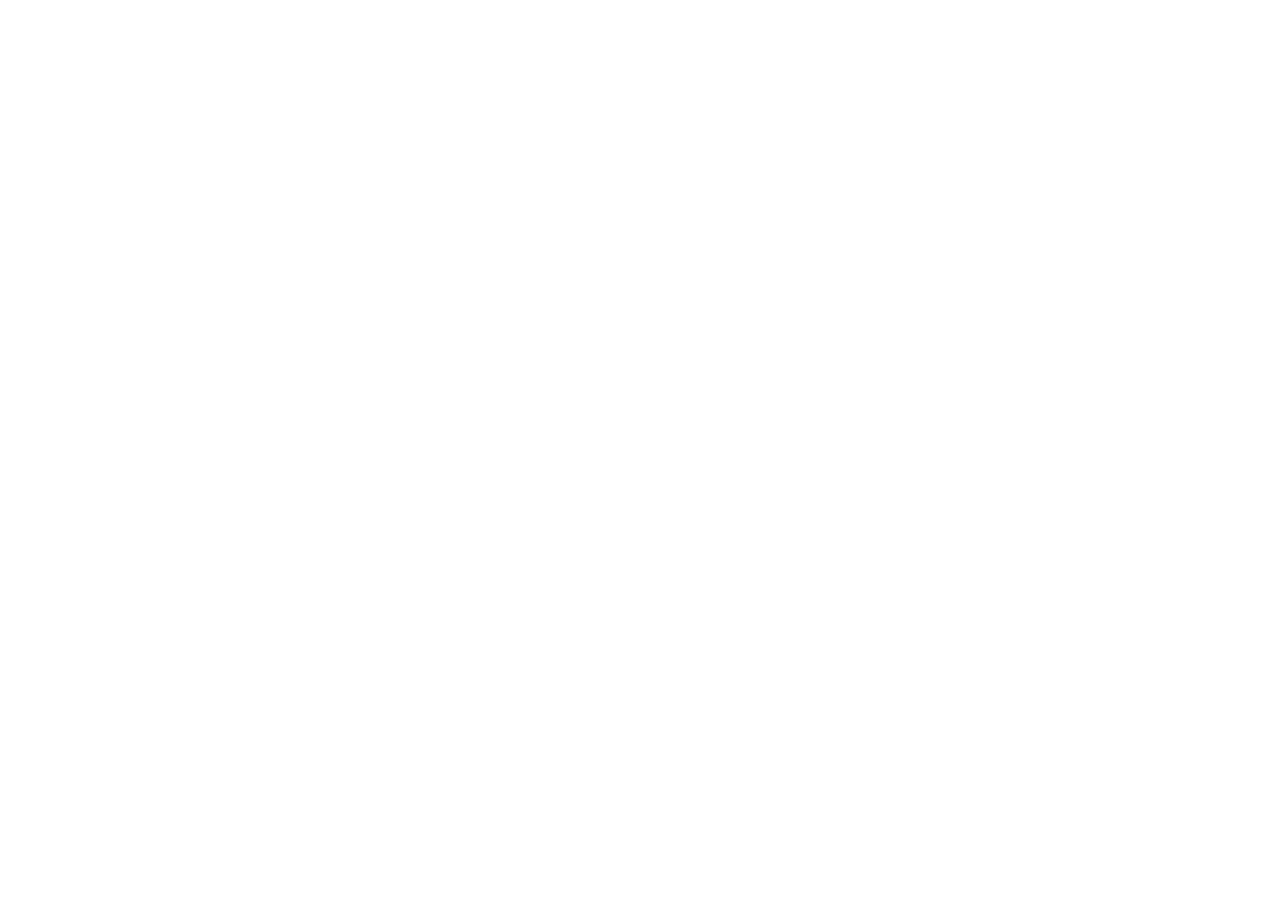
==== commit db8b5191: "'register'" ====
--- a/foodcourt/index.html
+++ b/foodcourt/index.html
@@ -3,13 +3,13 @@
 <head>
   <meta charset="utf-8">
   <title>Foodcourt</title>
-  <base href="/foodcourt/">
+  <base href="\foodcourt">
   <meta name="viewport" content="width=device-width, initial-scale=1">
   <link rel="icon" type="image/x-icon" href="favicon.ico">
   <link href="https://fonts.googleapis.com/icon?family=Material+Icons" rel="stylesheet">
 
-<link rel="stylesheet" href="styles.e842d5c74a95e78a65d8.css"></head>
+<link rel="stylesheet" href="styles.e49dc7f6f6cd0b76960e.css"></head>
 <body class="mat-app-background" style="margin:0;">
   <app-root></app-root>
-<script src="runtime-es2015.858f8dd898b75fe86926.js" type="module"></script><script src="polyfills-es2015.27661dfa98f6332c27dc.js" type="module"></script><script src="runtime-es5.741402d1d47331ce975c.js" nomodule></script><script src="polyfills-es5.405730e5ac8f727bd7d7.js" nomodule></script><script src="main-es2015.77c0f4ffc90dc4a6a40b.js" type="module"></script><script src="main-es5.9d28ecb1461de435e5bc.js" nomodule></script></body>
+<script src="runtime-es2015.858f8dd898b75fe86926.js" type="module"></script><script src="polyfills-es2015.27661dfa98f6332c27dc.js" type="module"></script><script src="runtime-es5.741402d1d47331ce975c.js" nomodule></script><script src="polyfills-es5.405730e5ac8f727bd7d7.js" nomodule></script><script src="main-es2015.eb5e74a922d610dc6f90.js" type="module"></script><script src="main-es5.257bd3e870d1902f4706.js" nomodule></script></body>
 </html>
--- a/foodcourt/styles.e49dc7f6f6cd0b76960e.css
+++ b/foodcourt/styles.e49dc7f6f6cd0b76960e.css
@@ -0,0 +1 @@
+.mat-badge-content{font-weight:600;font-size:12px;font-family:Roboto,"Helvetica Neue",sans-serif}.mat-badge-small .mat-badge-content{font-size:9px}.mat-badge-large .mat-badge-content{font-size:24px}.mat-h1,.mat-headline,.mat-typography h1{font:400 24px/32px Roboto,"Helvetica Neue",sans-serif;margin:0 0 16px}.mat-h2,.mat-title,.mat-typography h2{font:500 20px/32px Roboto,"Helvetica Neue",sans-serif;margin:0 0 16px}.mat-h3,.mat-subheading-2,.mat-typography h3{font:400 16px/28px Roboto,"Helvetica Neue",sans-serif;margin:0 0 16px}.mat-h4,.mat-subheading-1,.mat-typography h4{font:400 15px/24px Roboto,"Helvetica Neue",sans-serif;margin:0 0 16px}.mat-h5,.mat-typography h5{font:400 11.62px/20px Roboto,"Helvetica Neue",sans-serif;margin:0 0 12px}.mat-h6,.mat-typography h6{font:400 9.38px/20px Roboto,"Helvetica Neue",sans-serif;margin:0 0 12px}.mat-body-2,.mat-body-strong{font:500 14px/24px Roboto,"Helvetica Neue",sans-serif}.mat-body,.mat-body-1,.mat-typography{font:400 14px/20px Roboto,"Helvetica Neue",sans-serif}.mat-body p,.mat-body-1 p,.mat-typography p{margin:0 0 12px}.mat-caption,.mat-small{font:400 12px/20px Roboto,"Helvetica Neue",sans-serif}.mat-display-4,.mat-typography .mat-display-4{font:300 112px/112px Roboto,"Helvetica Neue",sans-serif;letter-spacing:-.05em;margin:0 0 56px}.mat-display-3,.mat-typography .mat-display-3{font:400 56px/56px Roboto,"Helvetica Neue",sans-serif;letter-spacing:-.02em;margin:0 0 64px}.mat-display-2,.mat-typography .mat-display-2{font:400 45px/48px Roboto,"Helvetica Neue",sans-serif;letter-spacing:-.005em;margin:0 0 64px}.mat-display-1,.mat-typography .mat-display-1{font:400 34px/40px Roboto,"Helvetica Neue",sans-serif;margin:0 0 64px}.mat-bottom-sheet-container{font:400 14px/20px Roboto,"Helvetica Neue",sans-serif}.mat-button,.mat-fab,.mat-flat-button,.mat-icon-button,.mat-mini-fab,.mat-raised-button,.mat-stroked-button{font-family:Roboto,"Helvetica Neue",sans-serif;font-size:14px;font-weight:500}.mat-button-toggle,.mat-card{font-family:Roboto,"Helvetica Neue",sans-serif}.mat-card-title{font-size:24px;font-weight:500}.mat-card-header .mat-card-title{font-size:20px}.mat-card-content,.mat-card-subtitle{font-size:14px}.mat-checkbox{font-family:Roboto,"Helvetica Neue",sans-serif}.mat-checkbox-layout .mat-checkbox-label{line-height:24px}.mat-chip{font-size:14px;font-weight:500}.mat-chip .mat-chip-remove.mat-icon,.mat-chip .mat-chip-trailing-icon.mat-icon{font-size:18px}.mat-table{font-family:Roboto,"Helvetica Neue",sans-serif}.mat-header-cell{font-size:12px;font-weight:500}.mat-cell,.mat-footer-cell{font-size:14px}.mat-calendar{font-family:Roboto,"Helvetica Neue",sans-serif}.mat-calendar-body{font-size:13px}.mat-calendar-body-label,.mat-calendar-period-button{font-size:14px;font-weight:500}.mat-calendar-table-header th{font-size:11px;font-weight:400}.mat-dialog-title{font:500 20px/32px Roboto,"Helvetica Neue",sans-serif}.mat-expansion-panel-header{font-family:Roboto,"Helvetica Neue",sans-serif;font-size:15px;font-weight:400}.mat-expansion-panel-content{font:400 14px/20px Roboto,"Helvetica Neue",sans-serif}.mat-form-field{font-size:inherit;font-weight:400;line-height:1.125;font-family:Roboto,"Helvetica Neue",sans-serif}.mat-form-field-wrapper{padding-bottom:1.34375em}.mat-form-field-prefix .mat-icon,.mat-form-field-suffix .mat-icon{font-size:150%;line-height:1.125}.mat-form-field-prefix .mat-icon-button,.mat-form-field-suffix .mat-icon-button{height:1.5em;width:1.5em}.mat-form-field-prefix .mat-icon-button .mat-icon,.mat-form-field-suffix .mat-icon-button .mat-icon{height:1.125em;line-height:1.125}.mat-form-field-infix{padding:.5em 0;border-top:.84375em solid transparent}.mat-form-field-can-float .mat-input-server:focus+.mat-form-field-label-wrapper .mat-form-field-label,.mat-form-field-can-float.mat-form-field-should-float .mat-form-field-label{-webkit-transform:translateY(-1.34375em) scale(.75);transform:translateY(-1.34375em) scale(.75);width:133.33333%}.mat-form-field-can-float .mat-input-server[label]:not(:label-shown)+.mat-form-field-label-wrapper .mat-form-field-label{-webkit-transform:translateY(-1.34374em) scale(.75);transform:translateY(-1.34374em) scale(.75);width:133.33334%}.mat-form-field-label-wrapper{top:-.84375em;padding-top:.84375em}.mat-form-field-label{top:1.34375em}.mat-form-field-underline{bottom:1.34375em}.mat-form-field-subscript-wrapper{font-size:75%;margin-top:.66667em;top:calc(100% - 1.79167em)}.mat-form-field-appearance-legacy .mat-form-field-wrapper{padding-bottom:1.25em}.mat-form-field-appearance-legacy .mat-form-field-infix{padding:.4375em 0}.mat-form-field-appearance-legacy.mat-form-field-can-float .mat-input-server:focus+.mat-form-field-label-wrapper .mat-form-field-label,.mat-form-field-appearance-legacy.mat-form-field-can-float.mat-form-field-should-float .mat-form-field-label{-webkit-transform:translateY(-1.28125em) scale(.75) perspective(100px) translateZ(.001px);transform:translateY(-1.28125em) scale(.75) perspective(100px) translateZ(.001px);-ms-transform:translateY(-1.28125em) scale(.75);width:133.33333%}.mat-form-field-appearance-legacy.mat-form-field-can-float .mat-form-field-autofill-control:-webkit-autofill+.mat-form-field-label-wrapper .mat-form-field-label{-webkit-transform:translateY(-1.28125em) scale(.75) perspective(100px) translateZ(.00101px);transform:translateY(-1.28125em) scale(.75) perspective(100px) translateZ(.00101px);-ms-transform:translateY(-1.28124em) scale(.75);width:133.33334%}.mat-form-field-appearance-legacy.mat-form-field-can-float .mat-input-server[label]:not(:label-shown)+.mat-form-field-label-wrapper .mat-form-field-label{-webkit-transform:translateY(-1.28125em) scale(.75) perspective(100px) translateZ(.00102px);transform:translateY(-1.28125em) scale(.75) perspective(100px) translateZ(.00102px);-ms-transform:translateY(-1.28123em) scale(.75);width:133.33335%}.mat-form-field-appearance-legacy .mat-form-field-label{top:1.28125em}.mat-form-field-appearance-legacy .mat-form-field-subscript-wrapper{margin-top:.54167em;top:calc(100% - 1.66667em)}@media print{.mat-form-field-appearance-legacy.mat-form-field-can-float .mat-input-server:focus+.mat-form-field-label-wrapper .mat-form-field-label,.mat-form-field-appearance-legacy.mat-form-field-can-float.mat-form-field-should-float .mat-form-field-label{-webkit-transform:translateY(-1.28122em) scale(.75);transform:translateY(-1.28122em) scale(.75)}.mat-form-field-appearance-legacy.mat-form-field-can-float .mat-form-field-autofill-control:-webkit-autofill+.mat-form-field-label-wrapper .mat-form-field-label{-webkit-transform:translateY(-1.28121em) scale(.75);transform:translateY(-1.28121em) scale(.75)}.mat-form-field-appearance-legacy.mat-form-field-can-float .mat-input-server[label]:not(:label-shown)+.mat-form-field-label-wrapper .mat-form-field-label{-webkit-transform:translateY(-1.2812em) scale(.75);transform:translateY(-1.2812em) scale(.75)}}.mat-form-field-appearance-fill .mat-form-field-infix{padding:.25em 0 .75em}.mat-form-field-appearance-fill .mat-form-field-label{top:1.09375em;margin-top:-.5em}.mat-form-field-appearance-fill.mat-form-field-can-float .mat-input-server:focus+.mat-form-field-label-wrapper .mat-form-field-label,.mat-form-field-appearance-fill.mat-form-field-can-float.mat-form-field-should-float .mat-form-field-label{-webkit-transform:translateY(-.59375em) scale(.75);transform:translateY(-.59375em) scale(.75);width:133.33333%}.mat-form-field-appearance-fill.mat-form-field-can-float .mat-input-server[label]:not(:label-shown)+.mat-form-field-label-wrapper .mat-form-field-label{-webkit-transform:translateY(-.59374em) scale(.75);transform:translateY(-.59374em) scale(.75);width:133.33334%}.mat-form-field-appearance-outline .mat-form-field-infix{padding:1em 0}.mat-form-field-appearance-outline .mat-form-field-label{top:1.84375em;margin-top:-.25em}.mat-form-field-appearance-outline.mat-form-field-can-float .mat-input-server:focus+.mat-form-field-label-wrapper .mat-form-field-label,.mat-form-field-appearance-outline.mat-form-field-can-float.mat-form-field-should-float .mat-form-field-label{-webkit-transform:translateY(-1.59375em) scale(.75);transform:translateY(-1.59375em) scale(.75);width:133.33333%}.mat-form-field-appearance-outline.mat-form-field-can-float .mat-input-server[label]:not(:label-shown)+.mat-form-field-label-wrapper .mat-form-field-label{-webkit-transform:translateY(-1.59374em) scale(.75);transform:translateY(-1.59374em) scale(.75);width:133.33334%}.mat-grid-tile-footer,.mat-grid-tile-header{font-size:14px}.mat-grid-tile-footer .mat-line,.mat-grid-tile-header .mat-line{white-space:nowrap;overflow:hidden;text-overflow:ellipsis;display:block;box-sizing:border-box}.mat-grid-tile-footer .mat-line:nth-child(n+2),.mat-grid-tile-header .mat-line:nth-child(n+2){font-size:12px}input.mat-input-element{margin-top:-.0625em}.mat-menu-item{font-family:Roboto,"Helvetica Neue",sans-serif;font-size:14px;font-weight:400}.mat-paginator,.mat-paginator-page-size .mat-select-trigger{font-family:Roboto,"Helvetica Neue",sans-serif;font-size:12px}.mat-radio-button,.mat-select{font-family:Roboto,"Helvetica Neue",sans-serif}.mat-select-trigger{height:1.125em}.mat-slide-toggle-content{font-family:Roboto,"Helvetica Neue",sans-serif}.mat-slider-thumb-label-text{font-family:Roboto,"Helvetica Neue",sans-serif;font-size:12px;font-weight:500}.mat-stepper-horizontal,.mat-stepper-vertical{font-family:Roboto,"Helvetica Neue",sans-serif}.mat-step-label{font-size:14px;font-weight:400}.mat-step-sub-label-error{font-weight:400}.mat-step-label-error{font-size:14px}.mat-step-label-selected{font-size:14px;font-weight:500}.mat-tab-group{font-family:Roboto,"Helvetica Neue",sans-serif}.mat-tab-label,.mat-tab-link{font-family:Roboto,"Helvetica Neue",sans-serif;font-size:14px;font-weight:500}.mat-toolbar,.mat-toolbar h1,.mat-toolbar h2,.mat-toolbar h3,.mat-toolbar h4,.mat-toolbar h5,.mat-toolbar h6{font:500 20px/32px Roboto,"Helvetica Neue",sans-serif;margin:0}.mat-tooltip{font-family:Roboto,"Helvetica Neue",sans-serif;font-size:10px;padding-top:6px;padding-bottom:6px}.mat-tooltip-handset{font-size:14px;padding-top:8px;padding-bottom:8px}.mat-list-item,.mat-list-option{font-family:Roboto,"Helvetica Neue",sans-serif}.mat-list-base .mat-list-item{font-size:16px}.mat-list-base .mat-list-item .mat-line{white-space:nowrap;overflow:hidden;text-overflow:ellipsis;display:block;box-sizing:border-box}.mat-list-base .mat-list-item .mat-line:nth-child(n+2){font-size:14px}.mat-list-base .mat-list-option{font-size:16px}.mat-list-base .mat-list-option .mat-line{white-space:nowrap;overflow:hidden;text-overflow:ellipsis;display:block;box-sizing:border-box}.mat-list-base .mat-list-option .mat-line:nth-child(n+2){font-size:14px}.mat-list-base[dense] .mat-list-item{font-size:12px}.mat-list-base[dense] .mat-list-item .mat-line{white-space:nowrap;overflow:hidden;text-overflow:ellipsis;display:block;box-sizing:border-box}.mat-list-base[dense] .mat-list-item .mat-line:nth-child(n+2),.mat-list-base[dense] .mat-list-option{font-size:12px}.mat-list-base[dense] .mat-list-option .mat-line{white-space:nowrap;overflow:hidden;text-overflow:ellipsis;display:block;box-sizing:border-box}.mat-list-base[dense] .mat-list-option .mat-line:nth-child(n+2){font-size:12px}.mat-list-base[dense] .mat-subheader{font-family:Roboto,"Helvetica Neue",sans-serif;font-size:12px;font-weight:500}.mat-option{font-family:Roboto,"Helvetica Neue",sans-serif;font-size:16px;color:rgba(0,0,0,.87)}.mat-optgroup-label{font:500 14px/24px Roboto,"Helvetica Neue",sans-serif;color:rgba(0,0,0,.54)}.mat-simple-snackbar{font-family:Roboto,"Helvetica Neue",sans-serif;font-size:14px}.mat-simple-snackbar-action{line-height:1;font-family:inherit;font-size:inherit;font-weight:500}.mat-ripple{overflow:hidden;position:relative}.mat-ripple.mat-ripple-unbounded{overflow:visible}.mat-ripple-element{position:absolute;border-radius:50%;pointer-events:none;transition:opacity,-webkit-transform 0s cubic-bezier(0,0,.2,1);transition:opacity,transform 0s cubic-bezier(0,0,.2,1);transition:opacity,transform 0s cubic-bezier(0,0,.2,1),-webkit-transform 0s cubic-bezier(0,0,.2,1);-webkit-transform:scale(0);transform:scale(0)}@media (-ms-high-contrast:active){.mat-ripple-element{display:none}}.cdk-visually-hidden{border:0;clip:rect(0 0 0 0);height:1px;margin:-1px;overflow:hidden;padding:0;position:absolute;width:1px;outline:0;-webkit-appearance:none;-moz-appearance:none}.cdk-global-overlay-wrapper,.cdk-overlay-container{pointer-events:none;top:0;left:0;height:100%;width:100%}.cdk-overlay-container{position:fixed;z-index:1000}.cdk-overlay-container:empty{display:none}.cdk-global-overlay-wrapper{display:flex;position:absolute;z-index:1000}.cdk-overlay-pane{position:absolute;pointer-events:auto;box-sizing:border-box;z-index:1000;display:flex;max-width:100%;max-height:100%}.cdk-overlay-backdrop{position:absolute;top:0;bottom:0;left:0;right:0;z-index:1000;pointer-events:auto;-webkit-tap-highlight-color:transparent;transition:opacity .4s cubic-bezier(.25,.8,.25,1);opacity:0}.cdk-overlay-backdrop.cdk-overlay-backdrop-showing{opacity:1}@media screen and (-ms-high-contrast:active){.cdk-overlay-backdrop.cdk-overlay-backdrop-showing{opacity:.6}}.cdk-overlay-dark-backdrop{background:rgba(0,0,0,.32)}.cdk-overlay-transparent-backdrop,.cdk-overlay-transparent-backdrop.cdk-overlay-backdrop-showing{opacity:0}.cdk-overlay-connected-position-bounding-box{position:absolute;z-index:1000;display:flex;flex-direction:column;min-width:1px;min-height:1px}.cdk-global-scrollblock{position:fixed;width:100%;overflow-y:scroll}@-webkit-keyframes cdk-text-field-autofill-start{/*!*/}@keyframes cdk-text-field-autofill-start{/*!*/}@-webkit-keyframes cdk-text-field-autofill-end{/*!*/}@keyframes cdk-text-field-autofill-end{/*!*/}.cdk-text-field-autofill-monitored:-webkit-autofill{-webkit-animation-name:cdk-text-field-autofill-start;animation-name:cdk-text-field-autofill-start}.cdk-text-field-autofill-monitored:not(:-webkit-autofill){-webkit-animation-name:cdk-text-field-autofill-end;animation-name:cdk-text-field-autofill-end}textarea.cdk-textarea-autosize{resize:none}textarea.cdk-textarea-autosize-measuring{height:auto!important;overflow:hidden!important;padding:2px 0!important;box-sizing:content-box!important}.mat-ripple-element{background-color:rgba(0,0,0,.1)}.mat-option.mat-selected:not(.mat-option-multiple):not(.mat-option-disabled),.mat-option:focus:not(.mat-option-disabled),.mat-option:hover:not(.mat-option-disabled){background:rgba(0,0,0,.04)}.mat-option.mat-active{background:rgba(0,0,0,.04);color:rgba(0,0,0,.87)}.mat-option.mat-option-disabled{color:rgba(0,0,0,.38)}.mat-primary .mat-option.mat-selected:not(.mat-option-disabled){color:#673ab7}.mat-accent .mat-option.mat-selected:not(.mat-option-disabled){color:#ffd740}.mat-warn .mat-option.mat-selected:not(.mat-option-disabled){color:#f44336}.mat-optgroup-disabled .mat-optgroup-label{color:rgba(0,0,0,.38)}.mat-pseudo-checkbox{color:rgba(0,0,0,.54)}.mat-pseudo-checkbox::after{color:#fafafa}.mat-pseudo-checkbox-disabled{color:#b0b0b0}.mat-accent .mat-pseudo-checkbox-checked,.mat-accent .mat-pseudo-checkbox-indeterminate,.mat-pseudo-checkbox-checked,.mat-pseudo-checkbox-indeterminate{background:#ffd740}.mat-primary .mat-pseudo-checkbox-checked,.mat-primary .mat-pseudo-checkbox-indeterminate{background:#673ab7}.mat-warn .mat-pseudo-checkbox-checked,.mat-warn .mat-pseudo-checkbox-indeterminate{background:#f44336}.mat-pseudo-checkbox-checked.mat-pseudo-checkbox-disabled,.mat-pseudo-checkbox-indeterminate.mat-pseudo-checkbox-disabled{background:#b0b0b0}.mat-elevation-z0{box-shadow:0 0 0 0 rgba(0,0,0,.2),0 0 0 0 rgba(0,0,0,.14),0 0 0 0 rgba(0,0,0,.12)}.mat-elevation-z1{box-shadow:0 2px 1px -1px rgba(0,0,0,.2),0 1px 1px 0 rgba(0,0,0,.14),0 1px 3px 0 rgba(0,0,0,.12)}.mat-elevation-z2{box-shadow:0 3px 1px -2px rgba(0,0,0,.2),0 2px 2px 0 rgba(0,0,0,.14),0 1px 5px 0 rgba(0,0,0,.12)}.mat-elevation-z3{box-shadow:0 3px 3px -2px rgba(0,0,0,.2),0 3px 4px 0 rgba(0,0,0,.14),0 1px 8px 0 rgba(0,0,0,.12)}.mat-elevation-z4{box-shadow:0 2px 4px -1px rgba(0,0,0,.2),0 4px 5px 0 rgba(0,0,0,.14),0 1px 10px 0 rgba(0,0,0,.12)}.mat-elevation-z5{box-shadow:0 3px 5px -1px rgba(0,0,0,.2),0 5px 8px 0 rgba(0,0,0,.14),0 1px 14px 0 rgba(0,0,0,.12)}.mat-elevation-z6{box-shadow:0 3px 5px -1px rgba(0,0,0,.2),0 6px 10px 0 rgba(0,0,0,.14),0 1px 18px 0 rgba(0,0,0,.12)}.mat-elevation-z7{box-shadow:0 4px 5px -2px rgba(0,0,0,.2),0 7px 10px 1px rgba(0,0,0,.14),0 2px 16px 1px rgba(0,0,0,.12)}.mat-elevation-z8{box-shadow:0 5px 5px -3px rgba(0,0,0,.2),0 8px 10px 1px rgba(0,0,0,.14),0 3px 14px 2px rgba(0,0,0,.12)}.mat-elevation-z9{box-shadow:0 5px 6px -3px rgba(0,0,0,.2),0 9px 12px 1px rgba(0,0,0,.14),0 3px 16px 2px rgba(0,0,0,.12)}.mat-elevation-z10{box-shadow:0 6px 6px -3px rgba(0,0,0,.2),0 10px 14px 1px rgba(0,0,0,.14),0 4px 18px 3px rgba(0,0,0,.12)}.mat-elevation-z11{box-shadow:0 6px 7px -4px rgba(0,0,0,.2),0 11px 15px 1px rgba(0,0,0,.14),0 4px 20px 3px rgba(0,0,0,.12)}.mat-elevation-z12{box-shadow:0 7px 8px -4px rgba(0,0,0,.2),0 12px 17px 2px rgba(0,0,0,.14),0 5px 22px 4px rgba(0,0,0,.12)}.mat-elevation-z13{box-shadow:0 7px 8px -4px rgba(0,0,0,.2),0 13px 19px 2px rgba(0,0,0,.14),0 5px 24px 4px rgba(0,0,0,.12)}.mat-elevation-z14{box-shadow:0 7px 9px -4px rgba(0,0,0,.2),0 14px 21px 2px rgba(0,0,0,.14),0 5px 26px 4px rgba(0,0,0,.12)}.mat-elevation-z15{box-shadow:0 8px 9px -5px rgba(0,0,0,.2),0 15px 22px 2px rgba(0,0,0,.14),0 6px 28px 5px rgba(0,0,0,.12)}.mat-elevation-z16{box-shadow:0 8px 10px -5px rgba(0,0,0,.2),0 16px 24px 2px rgba(0,0,0,.14),0 6px 30px 5px rgba(0,0,0,.12)}.mat-elevation-z17{box-shadow:0 8px 11px -5px rgba(0,0,0,.2),0 17px 26px 2px rgba(0,0,0,.14),0 6px 32px 5px rgba(0,0,0,.12)}.mat-elevation-z18{box-shadow:0 9px 11px -5px rgba(0,0,0,.2),0 18px 28px 2px rgba(0,0,0,.14),0 7px 34px 6px rgba(0,0,0,.12)}.mat-elevation-z19{box-shadow:0 9px 12px -6px rgba(0,0,0,.2),0 19px 29px 2px rgba(0,0,0,.14),0 7px 36px 6px rgba(0,0,0,.12)}.mat-elevation-z20{box-shadow:0 10px 13px -6px rgba(0,0,0,.2),0 20px 31px 3px rgba(0,0,0,.14),0 8px 38px 7px rgba(0,0,0,.12)}.mat-elevation-z21{box-shadow:0 10px 13px -6px rgba(0,0,0,.2),0 21px 33px 3px rgba(0,0,0,.14),0 8px 40px 7px rgba(0,0,0,.12)}.mat-elevation-z22{box-shadow:0 10px 14px -6px rgba(0,0,0,.2),0 22px 35px 3px rgba(0,0,0,.14),0 8px 42px 7px rgba(0,0,0,.12)}.mat-elevation-z23{box-shadow:0 11px 14px -7px rgba(0,0,0,.2),0 23px 36px 3px rgba(0,0,0,.14),0 9px 44px 8px rgba(0,0,0,.12)}.mat-elevation-z24{box-shadow:0 11px 15px -7px rgba(0,0,0,.2),0 24px 38px 3px rgba(0,0,0,.14),0 9px 46px 8px rgba(0,0,0,.12)}.mat-app-background{background-color:#fafafa;color:rgba(0,0,0,.87)}.mat-theme-loaded-marker{display:none}.mat-autocomplete-panel{background:#fff;color:rgba(0,0,0,.87)}.mat-autocomplete-panel:not([class*=mat-elevation-z]){box-shadow:0 2px 4px -1px rgba(0,0,0,.2),0 4px 5px 0 rgba(0,0,0,.14),0 1px 10px 0 rgba(0,0,0,.12)}.mat-autocomplete-panel .mat-option.mat-selected:not(.mat-active):not(:hover){background:#fff}.mat-autocomplete-panel .mat-option.mat-selected:not(.mat-active):not(:hover):not(.mat-option-disabled){color:rgba(0,0,0,.87)}@media (-ms-high-contrast:active){.mat-badge-content{outline:solid 1px;border-radius:0}.mat-checkbox-disabled{opacity:.5}}.mat-badge-accent .mat-badge-content{background:#ffd740;color:rgba(0,0,0,.87)}.mat-badge-warn .mat-badge-content{color:#fff;background:#f44336}.mat-badge{position:relative}.mat-badge-hidden .mat-badge-content{display:none}.mat-badge-disabled .mat-badge-content{background:#b9b9b9;color:rgba(0,0,0,.38)}.mat-badge-content{color:#fff;background:#673ab7;position:absolute;text-align:center;display:inline-block;border-radius:50%;transition:-webkit-transform .2s ease-in-out;transition:transform .2s ease-in-out;transition:transform .2s ease-in-out,-webkit-transform .2s ease-in-out;-webkit-transform:scale(.6);transform:scale(.6);overflow:hidden;white-space:nowrap;text-overflow:ellipsis;pointer-events:none}.mat-badge-content._mat-animation-noopable,.ng-animate-disabled .mat-badge-content{transition:none}.mat-badge-content.mat-badge-active{-webkit-transform:none;transform:none}.mat-badge-small .mat-badge-content{width:16px;height:16px;line-height:16px}.mat-badge-small.mat-badge-above .mat-badge-content{top:-8px}.mat-badge-small.mat-badge-below .mat-badge-content{bottom:-8px}.mat-badge-small.mat-badge-before .mat-badge-content{left:-16px}[dir=rtl] .mat-badge-small.mat-badge-before .mat-badge-content{left:auto;right:-16px}.mat-badge-small.mat-badge-after .mat-badge-content{right:-16px}[dir=rtl] .mat-badge-small.mat-badge-after .mat-badge-content{right:auto;left:-16px}.mat-badge-small.mat-badge-overlap.mat-badge-before .mat-badge-content{left:-8px}[dir=rtl] .mat-badge-small.mat-badge-overlap.mat-badge-before .mat-badge-content{left:auto;right:-8px}.mat-badge-small.mat-badge-overlap.mat-badge-after .mat-badge-content{right:-8px}[dir=rtl] .mat-badge-small.mat-badge-overlap.mat-badge-after .mat-badge-content{right:auto;left:-8px}.mat-badge-medium .mat-badge-content{width:22px;height:22px;line-height:22px}.mat-badge-medium.mat-badge-above .mat-badge-content{top:-11px}.mat-badge-medium.mat-badge-below .mat-badge-content{bottom:-11px}.mat-badge-medium.mat-badge-before .mat-badge-content{left:-22px}[dir=rtl] .mat-badge-medium.mat-badge-before .mat-badge-content{left:auto;right:-22px}.mat-badge-medium.mat-badge-after .mat-badge-content{right:-22px}[dir=rtl] .mat-badge-medium.mat-badge-after .mat-badge-content{right:auto;left:-22px}.mat-badge-medium.mat-badge-overlap.mat-badge-before .mat-badge-content{left:-11px}[dir=rtl] .mat-badge-medium.mat-badge-overlap.mat-badge-before .mat-badge-content{left:auto;right:-11px}.mat-badge-medium.mat-badge-overlap.mat-badge-after .mat-badge-content{right:-11px}[dir=rtl] .mat-badge-medium.mat-badge-overlap.mat-badge-after .mat-badge-content{right:auto;left:-11px}.mat-badge-large .mat-badge-content{width:28px;height:28px;line-height:28px}.mat-badge-large.mat-badge-above .mat-badge-content{top:-14px}.mat-badge-large.mat-badge-below .mat-badge-content{bottom:-14px}.mat-badge-large.mat-badge-before .mat-badge-content{left:-28px}[dir=rtl] .mat-badge-large.mat-badge-before .mat-badge-content{left:auto;right:-28px}.mat-badge-large.mat-badge-after .mat-badge-content{right:-28px}[dir=rtl] .mat-badge-large.mat-badge-after .mat-badge-content{right:auto;left:-28px}.mat-badge-large.mat-badge-overlap.mat-badge-before .mat-badge-content{left:-14px}[dir=rtl] .mat-badge-large.mat-badge-overlap.mat-badge-before .mat-badge-content{left:auto;right:-14px}.mat-badge-large.mat-badge-overlap.mat-badge-after .mat-badge-content{right:-14px}[dir=rtl] .mat-badge-large.mat-badge-overlap.mat-badge-after .mat-badge-content{right:auto;left:-14px}.mat-bottom-sheet-container{box-shadow:0 8px 10px -5px rgba(0,0,0,.2),0 16px 24px 2px rgba(0,0,0,.14),0 6px 30px 5px rgba(0,0,0,.12);background:#fff;color:rgba(0,0,0,.87)}.mat-button,.mat-icon-button,.mat-stroked-button{color:inherit;background:0 0}.mat-button.mat-primary,.mat-icon-button.mat-primary,.mat-stroked-button.mat-primary{color:#673ab7}.mat-button.mat-accent,.mat-icon-button.mat-accent,.mat-stroked-button.mat-accent{color:#ffd740}.mat-button.mat-warn,.mat-icon-button.mat-warn,.mat-stroked-button.mat-warn{color:#f44336}.mat-button.mat-accent[disabled],.mat-button.mat-primary[disabled],.mat-button.mat-warn[disabled],.mat-button[disabled][disabled],.mat-icon-button.mat-accent[disabled],.mat-icon-button.mat-primary[disabled],.mat-icon-button.mat-warn[disabled],.mat-icon-button[disabled][disabled],.mat-stroked-button.mat-accent[disabled],.mat-stroked-button.mat-primary[disabled],.mat-stroked-button.mat-warn[disabled],.mat-stroked-button[disabled][disabled]{color:rgba(0,0,0,.26)}.mat-button.mat-primary .mat-button-focus-overlay,.mat-icon-button.mat-primary .mat-button-focus-overlay,.mat-stroked-button.mat-primary .mat-button-focus-overlay{background-color:#673ab7}.mat-button.mat-accent .mat-button-focus-overlay,.mat-icon-button.mat-accent .mat-button-focus-overlay,.mat-stroked-button.mat-accent .mat-button-focus-overlay{background-color:#ffd740}.mat-button.mat-warn .mat-button-focus-overlay,.mat-icon-button.mat-warn .mat-button-focus-overlay,.mat-stroked-button.mat-warn .mat-button-focus-overlay{background-color:#f44336}.mat-button[disabled] .mat-button-focus-overlay,.mat-icon-button[disabled] .mat-button-focus-overlay,.mat-stroked-button[disabled] .mat-button-focus-overlay{background-color:transparent}.mat-button .mat-ripple-element,.mat-icon-button .mat-ripple-element,.mat-stroked-button .mat-ripple-element{opacity:.1;background-color:currentColor}.mat-button-focus-overlay{background:#000}.mat-stroked-button:not([disabled]){border-color:rgba(0,0,0,.12)}.mat-fab,.mat-flat-button,.mat-mini-fab,.mat-raised-button{color:rgba(0,0,0,.87);background-color:#fff}.mat-fab.mat-primary,.mat-flat-button.mat-primary,.mat-mini-fab.mat-primary,.mat-raised-button.mat-primary{color:#fff;background-color:#673ab7}.mat-fab.mat-accent,.mat-flat-button.mat-accent,.mat-mini-fab.mat-accent,.mat-raised-button.mat-accent{color:rgba(0,0,0,.87);background-color:#ffd740}.mat-fab.mat-warn,.mat-flat-button.mat-warn,.mat-mini-fab.mat-warn,.mat-raised-button.mat-warn{color:#fff;background-color:#f44336}.mat-fab.mat-accent[disabled],.mat-fab.mat-primary[disabled],.mat-fab.mat-warn[disabled],.mat-fab[disabled][disabled],.mat-flat-button.mat-accent[disabled],.mat-flat-button.mat-primary[disabled],.mat-flat-button.mat-warn[disabled],.mat-flat-button[disabled][disabled],.mat-mini-fab.mat-accent[disabled],.mat-mini-fab.mat-primary[disabled],.mat-mini-fab.mat-warn[disabled],.mat-mini-fab[disabled][disabled],.mat-raised-button.mat-accent[disabled],.mat-raised-button.mat-primary[disabled],.mat-raised-button.mat-warn[disabled],.mat-raised-button[disabled][disabled]{color:rgba(0,0,0,.26);background-color:rgba(0,0,0,.12)}.mat-fab.mat-primary .mat-ripple-element,.mat-flat-button.mat-primary .mat-ripple-element,.mat-mini-fab.mat-primary .mat-ripple-element,.mat-raised-button.mat-primary .mat-ripple-element{background-color:rgba(255,255,255,.1)}.mat-fab.mat-accent .mat-ripple-element,.mat-flat-button.mat-accent .mat-ripple-element,.mat-mini-fab.mat-accent .mat-ripple-element,.mat-raised-button.mat-accent .mat-ripple-element{background-color:rgba(0,0,0,.1)}.mat-fab.mat-warn .mat-ripple-element,.mat-flat-button.mat-warn .mat-ripple-element,.mat-mini-fab.mat-warn .mat-ripple-element,.mat-raised-button.mat-warn .mat-ripple-element{background-color:rgba(255,255,255,.1)}.mat-flat-button:not([class*=mat-elevation-z]),.mat-stroked-button:not([class*=mat-elevation-z]){box-shadow:0 0 0 0 rgba(0,0,0,.2),0 0 0 0 rgba(0,0,0,.14),0 0 0 0 rgba(0,0,0,.12)}.mat-raised-button:not([class*=mat-elevation-z]){box-shadow:0 3px 1px -2px rgba(0,0,0,.2),0 2px 2px 0 rgba(0,0,0,.14),0 1px 5px 0 rgba(0,0,0,.12)}.mat-raised-button:not([disabled]):active:not([class*=mat-elevation-z]){box-shadow:0 5px 5px -3px rgba(0,0,0,.2),0 8px 10px 1px rgba(0,0,0,.14),0 3px 14px 2px rgba(0,0,0,.12)}.mat-raised-button[disabled]:not([class*=mat-elevation-z]){box-shadow:0 0 0 0 rgba(0,0,0,.2),0 0 0 0 rgba(0,0,0,.14),0 0 0 0 rgba(0,0,0,.12)}.mat-fab:not([class*=mat-elevation-z]),.mat-mini-fab:not([class*=mat-elevation-z]){box-shadow:0 3px 5px -1px rgba(0,0,0,.2),0 6px 10px 0 rgba(0,0,0,.14),0 1px 18px 0 rgba(0,0,0,.12)}.mat-fab:not([disabled]):active:not([class*=mat-elevation-z]),.mat-mini-fab:not([disabled]):active:not([class*=mat-elevation-z]){box-shadow:0 7px 8px -4px rgba(0,0,0,.2),0 12px 17px 2px rgba(0,0,0,.14),0 5px 22px 4px rgba(0,0,0,.12)}.mat-fab[disabled]:not([class*=mat-elevation-z]),.mat-mini-fab[disabled]:not([class*=mat-elevation-z]){box-shadow:0 0 0 0 rgba(0,0,0,.2),0 0 0 0 rgba(0,0,0,.14),0 0 0 0 rgba(0,0,0,.12)}.mat-button-toggle-group,.mat-button-toggle-standalone{box-shadow:0 3px 1px -2px rgba(0,0,0,.2),0 2px 2px 0 rgba(0,0,0,.14),0 1px 5px 0 rgba(0,0,0,.12)}.mat-button-toggle-group-appearance-standard,.mat-button-toggle-standalone.mat-button-toggle-appearance-standard{box-shadow:none;border:1px solid rgba(0,0,0,.12)}.mat-button-toggle{color:rgba(0,0,0,.38)}.mat-button-toggle .mat-button-toggle-focus-overlay{background-color:rgba(0,0,0,.12)}.mat-button-toggle-appearance-standard{color:rgba(0,0,0,.87);background:#fff}.mat-button-toggle-appearance-standard .mat-button-toggle-focus-overlay{background-color:#000}.mat-button-toggle-group-appearance-standard .mat-button-toggle+.mat-button-toggle{border-left:1px solid rgba(0,0,0,.12)}[dir=rtl] .mat-button-toggle-group-appearance-standard .mat-button-toggle+.mat-button-toggle{border-left:none;border-right:1px solid rgba(0,0,0,.12)}.mat-button-toggle-group-appearance-standard.mat-button-toggle-vertical .mat-button-toggle+.mat-button-toggle{border-left:none;border-right:none;border-top:1px solid rgba(0,0,0,.12)}.mat-button-toggle-checked{background-color:#e0e0e0;color:rgba(0,0,0,.54)}.mat-button-toggle-checked.mat-button-toggle-appearance-standard{color:rgba(0,0,0,.87)}.mat-button-toggle-disabled{color:rgba(0,0,0,.26);background-color:#eee}.mat-button-toggle-disabled.mat-button-toggle-appearance-standard{background:#fff}.mat-button-toggle-disabled.mat-button-toggle-checked{background-color:#bdbdbd}.mat-card{background:#fff;color:rgba(0,0,0,.87)}.mat-card:not([class*=mat-elevation-z]){box-shadow:0 2px 1px -1px rgba(0,0,0,.2),0 1px 1px 0 rgba(0,0,0,.14),0 1px 3px 0 rgba(0,0,0,.12)}.mat-card.mat-card-flat:not([class*=mat-elevation-z]){box-shadow:0 0 0 0 rgba(0,0,0,.2),0 0 0 0 rgba(0,0,0,.14),0 0 0 0 rgba(0,0,0,.12)}.mat-card-subtitle{color:rgba(0,0,0,.54)}.mat-checkbox-frame{border-color:rgba(0,0,0,.54)}.mat-checkbox-checkmark{fill:#fafafa}.mat-checkbox-checkmark-path{stroke:#fafafa!important}@media (-ms-high-contrast:black-on-white){.mat-checkbox-checkmark-path{stroke:#000!important}}.mat-checkbox-mixedmark{background-color:#fafafa}.mat-checkbox-checked.mat-primary .mat-checkbox-background,.mat-checkbox-indeterminate.mat-primary .mat-checkbox-background{background-color:#673ab7}.mat-checkbox-checked.mat-accent .mat-checkbox-background,.mat-checkbox-indeterminate.mat-accent .mat-checkbox-background{background-color:#ffd740}.mat-checkbox-checked.mat-warn .mat-checkbox-background,.mat-checkbox-indeterminate.mat-warn .mat-checkbox-background{background-color:#f44336}.mat-checkbox-disabled.mat-checkbox-checked .mat-checkbox-background,.mat-checkbox-disabled.mat-checkbox-indeterminate .mat-checkbox-background{background-color:#b0b0b0}.mat-checkbox-disabled:not(.mat-checkbox-checked) .mat-checkbox-frame{border-color:#b0b0b0}.mat-checkbox-disabled .mat-checkbox-label{color:rgba(0,0,0,.54)}@media (-ms-high-contrast:active){.mat-checkbox-background{background:0 0}}.mat-checkbox .mat-ripple-element{background-color:#000}.mat-checkbox-checked:not(.mat-checkbox-disabled).mat-primary .mat-ripple-element,.mat-checkbox:active:not(.mat-checkbox-disabled).mat-primary .mat-ripple-element{background:#673ab7}.mat-checkbox-checked:not(.mat-checkbox-disabled).mat-accent .mat-ripple-element,.mat-checkbox:active:not(.mat-checkbox-disabled).mat-accent .mat-ripple-element{background:#ffd740}.mat-checkbox-checked:not(.mat-checkbox-disabled).mat-warn .mat-ripple-element,.mat-checkbox:active:not(.mat-checkbox-disabled).mat-warn .mat-ripple-element{background:#f44336}.mat-chip.mat-standard-chip{background-color:#e0e0e0;color:rgba(0,0,0,.87)}.mat-chip.mat-standard-chip .mat-chip-remove{color:rgba(0,0,0,.87);opacity:.4}.mat-chip.mat-standard-chip:not(.mat-chip-disabled):active{box-shadow:0 3px 3px -2px rgba(0,0,0,.2),0 3px 4px 0 rgba(0,0,0,.14),0 1px 8px 0 rgba(0,0,0,.12)}.mat-chip.mat-standard-chip:not(.mat-chip-disabled) .mat-chip-remove:hover{opacity:.54}.mat-chip.mat-standard-chip.mat-chip-disabled{opacity:.4}.mat-chip.mat-standard-chip::after{background:#000}.mat-chip.mat-standard-chip.mat-chip-selected.mat-primary{background-color:#673ab7;color:#fff}.mat-chip.mat-standard-chip.mat-chip-selected.mat-primary .mat-chip-remove{color:#fff;opacity:.4}.mat-chip.mat-standard-chip.mat-chip-selected.mat-primary .mat-ripple-element{background:rgba(255,255,255,.1)}.mat-chip.mat-standard-chip.mat-chip-selected.mat-warn{background-color:#f44336;color:#fff}.mat-chip.mat-standard-chip.mat-chip-selected.mat-warn .mat-chip-remove{color:#fff;opacity:.4}.mat-chip.mat-standard-chip.mat-chip-selected.mat-warn .mat-ripple-element{background:rgba(255,255,255,.1)}.mat-chip.mat-standard-chip.mat-chip-selected.mat-accent{background-color:#ffd740;color:rgba(0,0,0,.87)}.mat-chip.mat-standard-chip.mat-chip-selected.mat-accent .mat-chip-remove{color:rgba(0,0,0,.87);opacity:.4}.mat-chip.mat-standard-chip.mat-chip-selected.mat-accent .mat-ripple-element{background:rgba(0,0,0,.1)}.mat-table{background:#fff}.mat-table tbody,.mat-table tfoot,.mat-table thead,.mat-table-sticky,[mat-footer-row],[mat-header-row],[mat-row],mat-footer-row,mat-header-row,mat-row{background:inherit}mat-footer-row,mat-header-row,mat-row,td.mat-cell,td.mat-footer-cell,th.mat-header-cell{border-bottom-color:rgba(0,0,0,.12)}.mat-header-cell{color:rgba(0,0,0,.54)}.mat-cell,.mat-footer-cell{color:rgba(0,0,0,.87)}.mat-calendar-arrow{border-top-color:rgba(0,0,0,.54)}.mat-datepicker-content .mat-calendar-next-button,.mat-datepicker-content .mat-calendar-previous-button,.mat-datepicker-toggle{color:rgba(0,0,0,.54)}.mat-calendar-table-header{color:rgba(0,0,0,.38)}.mat-calendar-table-header-divider::after{background:rgba(0,0,0,.12)}.mat-calendar-body-label{color:rgba(0,0,0,.54)}.mat-calendar-body-cell-content{color:rgba(0,0,0,.87);border-color:transparent}.mat-calendar-body-disabled>.mat-calendar-body-cell-content:not(.mat-calendar-body-selected){color:rgba(0,0,0,.38)}.cdk-keyboard-focused .mat-calendar-body-active>.mat-calendar-body-cell-content:not(.mat-calendar-body-selected),.cdk-program-focused .mat-calendar-body-active>.mat-calendar-body-cell-content:not(.mat-calendar-body-selected),.mat-calendar-body-cell:not(.mat-calendar-body-disabled):hover>.mat-calendar-body-cell-content:not(.mat-calendar-body-selected){background-color:rgba(0,0,0,.04)}.mat-calendar-body-today:not(.mat-calendar-body-selected){border-color:rgba(0,0,0,.38)}.mat-calendar-body-disabled>.mat-calendar-body-today:not(.mat-calendar-body-selected){border-color:rgba(0,0,0,.18)}.mat-calendar-body-selected{background-color:#673ab7;color:#fff}.mat-calendar-body-disabled>.mat-calendar-body-selected{background-color:rgba(103,58,183,.4)}.mat-calendar-body-today.mat-calendar-body-selected{box-shadow:inset 0 0 0 1px #fff}.mat-datepicker-content{box-shadow:0 2px 4px -1px rgba(0,0,0,.2),0 4px 5px 0 rgba(0,0,0,.14),0 1px 10px 0 rgba(0,0,0,.12);background-color:#fff;color:rgba(0,0,0,.87)}.mat-datepicker-content.mat-accent .mat-calendar-body-selected{background-color:#ffd740;color:rgba(0,0,0,.87)}.mat-datepicker-content.mat-accent .mat-calendar-body-disabled>.mat-calendar-body-selected{background-color:rgba(255,215,64,.4)}.mat-datepicker-content.mat-accent .mat-calendar-body-today.mat-calendar-body-selected{box-shadow:inset 0 0 0 1px rgba(0,0,0,.87)}.mat-datepicker-content.mat-warn .mat-calendar-body-selected{background-color:#f44336;color:#fff}.mat-datepicker-content.mat-warn .mat-calendar-body-disabled>.mat-calendar-body-selected{background-color:rgba(244,67,54,.4)}.mat-datepicker-content.mat-warn .mat-calendar-body-today.mat-calendar-body-selected{box-shadow:inset 0 0 0 1px #fff}.mat-datepicker-content-touch{box-shadow:0 0 0 0 rgba(0,0,0,.2),0 0 0 0 rgba(0,0,0,.14),0 0 0 0 rgba(0,0,0,.12)}.mat-datepicker-toggle-active{color:#673ab7}.mat-datepicker-toggle-active.mat-accent{color:#ffd740}.mat-datepicker-toggle-active.mat-warn{color:#f44336}.mat-dialog-container{box-shadow:0 11px 15px -7px rgba(0,0,0,.2),0 24px 38px 3px rgba(0,0,0,.14),0 9px 46px 8px rgba(0,0,0,.12);background:#fff;color:rgba(0,0,0,.87)}.mat-divider{border-top-color:rgba(0,0,0,.12)}.mat-divider-vertical{border-right-color:rgba(0,0,0,.12)}.mat-expansion-panel{background:#fff;color:rgba(0,0,0,.87)}.mat-expansion-panel:not([class*=mat-elevation-z]){box-shadow:0 3px 1px -2px rgba(0,0,0,.2),0 2px 2px 0 rgba(0,0,0,.14),0 1px 5px 0 rgba(0,0,0,.12)}.mat-action-row{border-top-color:rgba(0,0,0,.12)}.mat-expansion-panel:not(.mat-expanded) .mat-expansion-panel-header:not([aria-disabled=true]).cdk-keyboard-focused,.mat-expansion-panel:not(.mat-expanded) .mat-expansion-panel-header:not([aria-disabled=true]).cdk-program-focused,.mat-expansion-panel:not(.mat-expanded) .mat-expansion-panel-header:not([aria-disabled=true]):hover{background:rgba(0,0,0,.04)}@media (hover:none){.mat-expansion-panel:not(.mat-expanded):not([aria-disabled=true]) .mat-expansion-panel-header:hover{background:#fff}}.mat-expansion-panel-header-title{color:rgba(0,0,0,.87)}.mat-expansion-indicator::after,.mat-expansion-panel-header-description{color:rgba(0,0,0,.54)}.mat-expansion-panel-header[aria-disabled=true]{color:rgba(0,0,0,.26)}.mat-expansion-panel-header[aria-disabled=true] .mat-expansion-panel-header-description,.mat-expansion-panel-header[aria-disabled=true] .mat-expansion-panel-header-title{color:inherit}.mat-form-field-label,.mat-hint{color:rgba(0,0,0,.6)}.mat-form-field.mat-focused .mat-form-field-label{color:#673ab7}.mat-form-field.mat-focused .mat-form-field-label.mat-accent{color:#ffd740}.mat-form-field.mat-focused .mat-form-field-label.mat-warn{color:#f44336}.mat-focused .mat-form-field-required-marker{color:#ffd740}.mat-form-field-ripple{background-color:rgba(0,0,0,.87)}.mat-form-field.mat-focused .mat-form-field-ripple{background-color:#673ab7}.mat-form-field.mat-focused .mat-form-field-ripple.mat-accent{background-color:#ffd740}.mat-form-field.mat-focused .mat-form-field-ripple.mat-warn{background-color:#f44336}.mat-form-field-type-mat-native-select.mat-focused:not(.mat-form-field-invalid) .mat-form-field-infix::after{color:#673ab7}.mat-form-field-type-mat-native-select.mat-focused:not(.mat-form-field-invalid).mat-accent .mat-form-field-infix::after{color:#ffd740}.mat-form-field-type-mat-native-select.mat-focused:not(.mat-form-field-invalid).mat-warn .mat-form-field-infix::after,.mat-form-field.mat-form-field-invalid .mat-form-field-label,.mat-form-field.mat-form-field-invalid .mat-form-field-label .mat-form-field-required-marker,.mat-form-field.mat-form-field-invalid .mat-form-field-label.mat-accent{color:#f44336}.mat-form-field.mat-form-field-invalid .mat-form-field-ripple,.mat-form-field.mat-form-field-invalid .mat-form-field-ripple.mat-accent{background-color:#f44336}.mat-error{color:#f44336}.mat-form-field-appearance-legacy .mat-form-field-label,.mat-form-field-appearance-legacy .mat-hint{color:rgba(0,0,0,.54)}.mat-form-field-appearance-legacy .mat-form-field-underline{bottom:1.25em;background-color:rgba(0,0,0,.42)}.mat-form-field-appearance-legacy.mat-form-field-disabled .mat-form-field-underline{background-image:linear-gradient(to right,rgba(0,0,0,.42) 0,rgba(0,0,0,.42) 33%,transparent 0);background-size:4px 100%;background-repeat:repeat-x}.mat-form-field-appearance-standard .mat-form-field-underline{background-color:rgba(0,0,0,.42)}.mat-form-field-appearance-standard.mat-form-field-disabled .mat-form-field-underline{background-image:linear-gradient(to right,rgba(0,0,0,.42) 0,rgba(0,0,0,.42) 33%,transparent 0);background-size:4px 100%;background-repeat:repeat-x}.mat-form-field-appearance-fill .mat-form-field-flex{background-color:rgba(0,0,0,.04)}.mat-form-field-appearance-fill.mat-form-field-disabled .mat-form-field-flex{background-color:rgba(0,0,0,.02)}.mat-form-field-appearance-fill .mat-form-field-underline::before{background-color:rgba(0,0,0,.42)}.mat-form-field-appearance-fill.mat-form-field-disabled .mat-form-field-label{color:rgba(0,0,0,.38)}.mat-form-field-appearance-fill.mat-form-field-disabled .mat-form-field-underline::before{background-color:transparent}.mat-form-field-appearance-outline .mat-form-field-outline{color:rgba(0,0,0,.12)}.mat-form-field-appearance-outline .mat-form-field-outline-thick{color:rgba(0,0,0,.87)}.mat-form-field-appearance-outline.mat-focused .mat-form-field-outline-thick{color:#673ab7}.mat-form-field-appearance-outline.mat-focused.mat-accent .mat-form-field-outline-thick{color:#ffd740}.mat-form-field-appearance-outline.mat-focused.mat-warn .mat-form-field-outline-thick,.mat-form-field-appearance-outline.mat-form-field-invalid.mat-form-field-invalid .mat-form-field-outline-thick{color:#f44336}.mat-form-field-appearance-outline.mat-form-field-disabled .mat-form-field-label{color:rgba(0,0,0,.38)}.mat-form-field-appearance-outline.mat-form-field-disabled .mat-form-field-outline{color:rgba(0,0,0,.06)}.mat-icon.mat-primary{color:#673ab7}.mat-icon.mat-accent{color:#ffd740}.mat-icon.mat-warn{color:#f44336}.mat-form-field-type-mat-native-select .mat-form-field-infix::after{color:rgba(0,0,0,.54)}.mat-form-field-type-mat-native-select.mat-form-field-disabled .mat-form-field-infix::after,.mat-input-element:disabled{color:rgba(0,0,0,.38)}.mat-input-element{caret-color:#673ab7}.mat-input-element::-ms-input-placeholder{color:rgba(0,0,0,.42)}.mat-input-element::placeholder{color:rgba(0,0,0,.42)}.mat-input-element::-moz-placeholder{color:rgba(0,0,0,.42)}.mat-input-element::-webkit-input-placeholder{color:rgba(0,0,0,.42)}.mat-input-element:-ms-input-placeholder{color:rgba(0,0,0,.42)}.mat-accent .mat-input-element{caret-color:#ffd740}.mat-form-field-invalid .mat-input-element,.mat-warn .mat-input-element{caret-color:#f44336}.mat-form-field-type-mat-native-select.mat-form-field-invalid .mat-form-field-infix::after{color:#f44336}.mat-list-base .mat-list-item,.mat-list-base .mat-list-option{color:rgba(0,0,0,.87)}.mat-list-base .mat-subheader{font-family:Roboto,"Helvetica Neue",sans-serif;font-size:14px;font-weight:500;color:rgba(0,0,0,.54)}.mat-list-item-disabled{background-color:#eee}.mat-action-list .mat-list-item:focus,.mat-action-list .mat-list-item:hover,.mat-list-option:focus,.mat-list-option:hover,.mat-nav-list .mat-list-item:focus,.mat-nav-list .mat-list-item:hover{background:rgba(0,0,0,.04)}.mat-menu-panel{background:#fff}.mat-menu-panel:not([class*=mat-elevation-z]){box-shadow:0 2px 4px -1px rgba(0,0,0,.2),0 4px 5px 0 rgba(0,0,0,.14),0 1px 10px 0 rgba(0,0,0,.12)}.mat-menu-item{background:0 0;color:rgba(0,0,0,.87)}.mat-menu-item[disabled],.mat-menu-item[disabled]::after{color:rgba(0,0,0,.38)}.mat-menu-item .mat-icon-no-color,.mat-menu-item-submenu-trigger::after{color:rgba(0,0,0,.54)}.mat-menu-item-highlighted:not([disabled]),.mat-menu-item.cdk-keyboard-focused:not([disabled]),.mat-menu-item.cdk-program-focused:not([disabled]),.mat-menu-item:hover:not([disabled]){background:rgba(0,0,0,.04)}.mat-paginator{background:#fff}.mat-paginator,.mat-paginator-page-size .mat-select-trigger{color:rgba(0,0,0,.54)}.mat-paginator-decrement,.mat-paginator-increment{border-top:2px solid rgba(0,0,0,.54);border-right:2px solid rgba(0,0,0,.54)}.mat-paginator-first,.mat-paginator-last{border-top:2px solid rgba(0,0,0,.54)}.mat-icon-button[disabled] .mat-paginator-decrement,.mat-icon-button[disabled] .mat-paginator-first,.mat-icon-button[disabled] .mat-paginator-increment,.mat-icon-button[disabled] .mat-paginator-last{border-color:rgba(0,0,0,.38)}.mat-progress-bar-background{fill:#d1c4e9}.mat-progress-bar-buffer{background-color:#d1c4e9}.mat-progress-bar-fill::after{background-color:#673ab7}.mat-progress-bar.mat-accent .mat-progress-bar-background{fill:#ffe57f}.mat-progress-bar.mat-accent .mat-progress-bar-buffer{background-color:#ffe57f}.mat-progress-bar.mat-accent .mat-progress-bar-fill::after{background-color:#ffd740}.mat-progress-bar.mat-warn .mat-progress-bar-background{fill:#ffcdd2}.mat-progress-bar.mat-warn .mat-progress-bar-buffer{background-color:#ffcdd2}.mat-progress-bar.mat-warn .mat-progress-bar-fill::after{background-color:#f44336}.mat-progress-spinner circle,.mat-spinner circle{stroke:#673ab7}.mat-progress-spinner.mat-accent circle,.mat-spinner.mat-accent circle{stroke:#ffd740}.mat-progress-spinner.mat-warn circle,.mat-spinner.mat-warn circle{stroke:#f44336}.mat-radio-outer-circle{border-color:rgba(0,0,0,.54)}.mat-radio-button.mat-primary.mat-radio-checked .mat-radio-outer-circle{border-color:#673ab7}.mat-radio-button.mat-primary .mat-radio-inner-circle,.mat-radio-button.mat-primary .mat-radio-ripple .mat-ripple-element:not(.mat-radio-persistent-ripple),.mat-radio-button.mat-primary.mat-radio-checked .mat-radio-persistent-ripple,.mat-radio-button.mat-primary:active .mat-radio-persistent-ripple{background-color:#673ab7}.mat-radio-button.mat-accent.mat-radio-checked .mat-radio-outer-circle{border-color:#ffd740}.mat-radio-button.mat-accent .mat-radio-inner-circle,.mat-radio-button.mat-accent .mat-radio-ripple .mat-ripple-element:not(.mat-radio-persistent-ripple),.mat-radio-button.mat-accent.mat-radio-checked .mat-radio-persistent-ripple,.mat-radio-button.mat-accent:active .mat-radio-persistent-ripple{background-color:#ffd740}.mat-radio-button.mat-warn.mat-radio-checked .mat-radio-outer-circle{border-color:#f44336}.mat-radio-button.mat-warn .mat-radio-inner-circle,.mat-radio-button.mat-warn .mat-radio-ripple .mat-ripple-element:not(.mat-radio-persistent-ripple),.mat-radio-button.mat-warn.mat-radio-checked .mat-radio-persistent-ripple,.mat-radio-button.mat-warn:active .mat-radio-persistent-ripple{background-color:#f44336}.mat-radio-button.mat-radio-disabled .mat-radio-outer-circle,.mat-radio-button.mat-radio-disabled.mat-radio-checked .mat-radio-outer-circle{border-color:rgba(0,0,0,.38)}.mat-radio-button.mat-radio-disabled .mat-radio-inner-circle,.mat-radio-button.mat-radio-disabled .mat-radio-ripple .mat-ripple-element{background-color:rgba(0,0,0,.38)}.mat-radio-button.mat-radio-disabled .mat-radio-label-content{color:rgba(0,0,0,.38)}.mat-radio-button .mat-ripple-element{background-color:#000}.mat-select-value{color:rgba(0,0,0,.87)}.mat-select-placeholder{color:rgba(0,0,0,.42)}.mat-select-disabled .mat-select-value{color:rgba(0,0,0,.38)}.mat-select-arrow{color:rgba(0,0,0,.54)}.mat-select-panel{background:#fff}.mat-select-panel:not([class*=mat-elevation-z]){box-shadow:0 2px 4px -1px rgba(0,0,0,.2),0 4px 5px 0 rgba(0,0,0,.14),0 1px 10px 0 rgba(0,0,0,.12)}.mat-select-panel .mat-option.mat-selected:not(.mat-option-multiple){background:rgba(0,0,0,.12)}.mat-form-field.mat-focused.mat-primary .mat-select-arrow{color:#673ab7}.mat-form-field.mat-focused.mat-accent .mat-select-arrow{color:#ffd740}.mat-form-field .mat-select.mat-select-invalid .mat-select-arrow,.mat-form-field.mat-focused.mat-warn .mat-select-arrow{color:#f44336}.mat-form-field .mat-select.mat-select-disabled .mat-select-arrow{color:rgba(0,0,0,.38)}.mat-drawer-container{background-color:#fafafa;color:rgba(0,0,0,.87)}.mat-drawer{background-color:#fff;color:rgba(0,0,0,.87)}.mat-drawer.mat-drawer-push{background-color:#fff}.mat-drawer:not(.mat-drawer-side){box-shadow:0 8px 10px -5px rgba(0,0,0,.2),0 16px 24px 2px rgba(0,0,0,.14),0 6px 30px 5px rgba(0,0,0,.12)}.mat-drawer-side{border-right:1px solid rgba(0,0,0,.12)}.mat-drawer-side.mat-drawer-end,[dir=rtl] .mat-drawer-side{border-left:1px solid rgba(0,0,0,.12);border-right:none}[dir=rtl] .mat-drawer-side.mat-drawer-end{border-left:none;border-right:1px solid rgba(0,0,0,.12)}.mat-drawer-backdrop.mat-drawer-shown{background-color:rgba(0,0,0,.6)}.mat-slide-toggle.mat-checked .mat-slide-toggle-thumb{background-color:#ffd740}.mat-slide-toggle.mat-checked .mat-slide-toggle-bar{background-color:rgba(255,215,64,.54)}.mat-slide-toggle.mat-checked .mat-ripple-element{background-color:#ffd740}.mat-slide-toggle.mat-primary.mat-checked .mat-slide-toggle-thumb{background-color:#673ab7}.mat-slide-toggle.mat-primary.mat-checked .mat-slide-toggle-bar{background-color:rgba(103,58,183,.54)}.mat-slide-toggle.mat-primary.mat-checked .mat-ripple-element{background-color:#673ab7}.mat-slide-toggle.mat-warn.mat-checked .mat-slide-toggle-thumb{background-color:#f44336}.mat-slide-toggle.mat-warn.mat-checked .mat-slide-toggle-bar{background-color:rgba(244,67,54,.54)}.mat-slide-toggle.mat-warn.mat-checked .mat-ripple-element{background-color:#f44336}.mat-slide-toggle:not(.mat-checked) .mat-ripple-element{background-color:#000}.mat-slide-toggle-thumb{box-shadow:0 2px 1px -1px rgba(0,0,0,.2),0 1px 1px 0 rgba(0,0,0,.14),0 1px 3px 0 rgba(0,0,0,.12);background-color:#fafafa}.mat-slide-toggle-bar{background-color:rgba(0,0,0,.38)}.mat-slider-track-background{background-color:rgba(0,0,0,.26)}.mat-primary .mat-slider-thumb,.mat-primary .mat-slider-thumb-label,.mat-primary .mat-slider-track-fill{background-color:#673ab7}.mat-primary .mat-slider-thumb-label-text{color:#fff}.mat-accent .mat-slider-thumb,.mat-accent .mat-slider-thumb-label,.mat-accent .mat-slider-track-fill{background-color:#ffd740}.mat-accent .mat-slider-thumb-label-text{color:rgba(0,0,0,.87)}.mat-warn .mat-slider-thumb,.mat-warn .mat-slider-thumb-label,.mat-warn .mat-slider-track-fill{background-color:#f44336}.mat-warn .mat-slider-thumb-label-text{color:#fff}.mat-slider-focus-ring{background-color:rgba(255,215,64,.2)}.cdk-focused .mat-slider-track-background,.mat-slider:hover .mat-slider-track-background{background-color:rgba(0,0,0,.38)}.mat-slider-disabled .mat-slider-thumb,.mat-slider-disabled .mat-slider-track-background,.mat-slider-disabled .mat-slider-track-fill,.mat-slider-disabled:hover .mat-slider-track-background{background-color:rgba(0,0,0,.26)}.mat-slider-min-value .mat-slider-focus-ring{background-color:rgba(0,0,0,.12)}.mat-slider-min-value.mat-slider-thumb-label-showing .mat-slider-thumb,.mat-slider-min-value.mat-slider-thumb-label-showing .mat-slider-thumb-label{background-color:rgba(0,0,0,.87)}.mat-slider-min-value.mat-slider-thumb-label-showing.cdk-focused .mat-slider-thumb,.mat-slider-min-value.mat-slider-thumb-label-showing.cdk-focused .mat-slider-thumb-label{background-color:rgba(0,0,0,.26)}.mat-slider-min-value:not(.mat-slider-thumb-label-showing) .mat-slider-thumb{border-color:rgba(0,0,0,.26);background-color:transparent}.mat-slider-min-value:not(.mat-slider-thumb-label-showing).cdk-focused .mat-slider-thumb,.mat-slider-min-value:not(.mat-slider-thumb-label-showing):hover .mat-slider-thumb{border-color:rgba(0,0,0,.38)}.mat-slider-min-value:not(.mat-slider-thumb-label-showing).cdk-focused.mat-slider-disabled .mat-slider-thumb,.mat-slider-min-value:not(.mat-slider-thumb-label-showing):hover.mat-slider-disabled .mat-slider-thumb{border-color:rgba(0,0,0,.26)}.mat-slider-has-ticks .mat-slider-wrapper::after{border-color:rgba(0,0,0,.7)}.mat-slider-horizontal .mat-slider-ticks{background-image:repeating-linear-gradient(to right,rgba(0,0,0,.7),rgba(0,0,0,.7) 2px,transparent 0,transparent);background-image:-moz-repeating-linear-gradient(.0001deg,rgba(0,0,0,.7),rgba(0,0,0,.7) 2px,transparent 0,transparent)}.mat-slider-vertical .mat-slider-ticks{background-image:repeating-linear-gradient(to bottom,rgba(0,0,0,.7),rgba(0,0,0,.7) 2px,transparent 0,transparent)}.mat-step-header.cdk-keyboard-focused,.mat-step-header.cdk-program-focused,.mat-step-header:hover{background-color:rgba(0,0,0,.04)}@media (hover:none){.mat-step-header:hover{background:0 0}}.mat-step-header .mat-step-label,.mat-step-header .mat-step-optional{color:rgba(0,0,0,.54)}.mat-step-header .mat-step-icon{background-color:rgba(0,0,0,.54);color:#fff}.mat-step-header .mat-step-icon-selected,.mat-step-header .mat-step-icon-state-done,.mat-step-header .mat-step-icon-state-edit{background-color:#673ab7;color:#fff}.mat-step-header .mat-step-icon-state-error{background-color:transparent;color:#f44336}.mat-step-header .mat-step-label.mat-step-label-active{color:rgba(0,0,0,.87)}.mat-step-header .mat-step-label.mat-step-label-error{color:#f44336}.mat-stepper-horizontal,.mat-stepper-vertical{background-color:#fff}.mat-stepper-vertical-line::before{border-left-color:rgba(0,0,0,.12)}.mat-horizontal-stepper-header::after,.mat-horizontal-stepper-header::before,.mat-stepper-horizontal-line{border-top-color:rgba(0,0,0,.12)}.mat-sort-header-arrow{color:#757575}.mat-tab-header,.mat-tab-nav-bar{border-bottom:1px solid rgba(0,0,0,.12)}.mat-tab-group-inverted-header .mat-tab-header,.mat-tab-group-inverted-header .mat-tab-nav-bar{border-top:1px solid rgba(0,0,0,.12);border-bottom:none}.mat-tab-label,.mat-tab-link{color:rgba(0,0,0,.87)}.mat-tab-label.mat-tab-disabled,.mat-tab-link.mat-tab-disabled{color:rgba(0,0,0,.38)}.mat-tab-header-pagination-chevron{border-color:rgba(0,0,0,.87)}.mat-tab-header-pagination-disabled .mat-tab-header-pagination-chevron{border-color:rgba(0,0,0,.38)}.mat-tab-group[class*=mat-background-] .mat-tab-header,.mat-tab-nav-bar[class*=mat-background-]{border-bottom:none;border-top:none}.mat-tab-group.mat-primary .mat-tab-label.cdk-keyboard-focused:not(.mat-tab-disabled),.mat-tab-group.mat-primary .mat-tab-label.cdk-program-focused:not(.mat-tab-disabled),.mat-tab-group.mat-primary .mat-tab-link.cdk-keyboard-focused:not(.mat-tab-disabled),.mat-tab-group.mat-primary .mat-tab-link.cdk-program-focused:not(.mat-tab-disabled),.mat-tab-nav-bar.mat-primary .mat-tab-label.cdk-keyboard-focused:not(.mat-tab-disabled),.mat-tab-nav-bar.mat-primary .mat-tab-label.cdk-program-focused:not(.mat-tab-disabled),.mat-tab-nav-bar.mat-primary .mat-tab-link.cdk-keyboard-focused:not(.mat-tab-disabled),.mat-tab-nav-bar.mat-primary .mat-tab-link.cdk-program-focused:not(.mat-tab-disabled){background-color:rgba(209,196,233,.3)}.mat-tab-group.mat-primary .mat-ink-bar,.mat-tab-nav-bar.mat-primary .mat-ink-bar{background-color:#673ab7}.mat-tab-group.mat-primary.mat-background-primary .mat-ink-bar,.mat-tab-nav-bar.mat-primary.mat-background-primary .mat-ink-bar{background-color:#fff}.mat-tab-group.mat-accent .mat-tab-label.cdk-keyboard-focused:not(.mat-tab-disabled),.mat-tab-group.mat-accent .mat-tab-label.cdk-program-focused:not(.mat-tab-disabled),.mat-tab-group.mat-accent .mat-tab-link.cdk-keyboard-focused:not(.mat-tab-disabled),.mat-tab-group.mat-accent .mat-tab-link.cdk-program-focused:not(.mat-tab-disabled),.mat-tab-nav-bar.mat-accent .mat-tab-label.cdk-keyboard-focused:not(.mat-tab-disabled),.mat-tab-nav-bar.mat-accent .mat-tab-label.cdk-program-focused:not(.mat-tab-disabled),.mat-tab-nav-bar.mat-accent .mat-tab-link.cdk-keyboard-focused:not(.mat-tab-disabled),.mat-tab-nav-bar.mat-accent .mat-tab-link.cdk-program-focused:not(.mat-tab-disabled){background-color:rgba(255,229,127,.3)}.mat-tab-group.mat-accent .mat-ink-bar,.mat-tab-nav-bar.mat-accent .mat-ink-bar{background-color:#ffd740}.mat-tab-group.mat-accent.mat-background-accent .mat-ink-bar,.mat-tab-nav-bar.mat-accent.mat-background-accent .mat-ink-bar{background-color:rgba(0,0,0,.87)}.mat-tab-group.mat-warn .mat-tab-label.cdk-keyboard-focused:not(.mat-tab-disabled),.mat-tab-group.mat-warn .mat-tab-label.cdk-program-focused:not(.mat-tab-disabled),.mat-tab-group.mat-warn .mat-tab-link.cdk-keyboard-focused:not(.mat-tab-disabled),.mat-tab-group.mat-warn .mat-tab-link.cdk-program-focused:not(.mat-tab-disabled),.mat-tab-nav-bar.mat-warn .mat-tab-label.cdk-keyboard-focused:not(.mat-tab-disabled),.mat-tab-nav-bar.mat-warn .mat-tab-label.cdk-program-focused:not(.mat-tab-disabled),.mat-tab-nav-bar.mat-warn .mat-tab-link.cdk-keyboard-focused:not(.mat-tab-disabled),.mat-tab-nav-bar.mat-warn .mat-tab-link.cdk-program-focused:not(.mat-tab-disabled){background-color:rgba(255,205,210,.3)}.mat-tab-group.mat-warn .mat-ink-bar,.mat-tab-nav-bar.mat-warn .mat-ink-bar{background-color:#f44336}.mat-tab-group.mat-warn.mat-background-warn .mat-ink-bar,.mat-tab-nav-bar.mat-warn.mat-background-warn .mat-ink-bar{background-color:#fff}.mat-tab-group.mat-background-primary .mat-tab-label.cdk-keyboard-focused:not(.mat-tab-disabled),.mat-tab-group.mat-background-primary .mat-tab-label.cdk-program-focused:not(.mat-tab-disabled),.mat-tab-group.mat-background-primary .mat-tab-link.cdk-keyboard-focused:not(.mat-tab-disabled),.mat-tab-group.mat-background-primary .mat-tab-link.cdk-program-focused:not(.mat-tab-disabled),.mat-tab-nav-bar.mat-background-primary .mat-tab-label.cdk-keyboard-focused:not(.mat-tab-disabled),.mat-tab-nav-bar.mat-background-primary .mat-tab-label.cdk-program-focused:not(.mat-tab-disabled),.mat-tab-nav-bar.mat-background-primary .mat-tab-link.cdk-keyboard-focused:not(.mat-tab-disabled),.mat-tab-nav-bar.mat-background-primary .mat-tab-link.cdk-program-focused:not(.mat-tab-disabled){background-color:rgba(209,196,233,.3)}.mat-tab-group.mat-background-primary .mat-tab-header,.mat-tab-group.mat-background-primary .mat-tab-links,.mat-tab-nav-bar.mat-background-primary .mat-tab-header,.mat-tab-nav-bar.mat-background-primary .mat-tab-links{background-color:#673ab7}.mat-tab-group.mat-background-primary .mat-tab-label,.mat-tab-group.mat-background-primary .mat-tab-link,.mat-tab-nav-bar.mat-background-primary .mat-tab-label,.mat-tab-nav-bar.mat-background-primary .mat-tab-link{color:#fff}.mat-tab-group.mat-background-primary .mat-tab-label.mat-tab-disabled,.mat-tab-group.mat-background-primary .mat-tab-link.mat-tab-disabled,.mat-tab-nav-bar.mat-background-primary .mat-tab-label.mat-tab-disabled,.mat-tab-nav-bar.mat-background-primary .mat-tab-link.mat-tab-disabled{color:rgba(255,255,255,.4)}.mat-tab-group.mat-background-primary .mat-tab-header-pagination-chevron,.mat-tab-nav-bar.mat-background-primary .mat-tab-header-pagination-chevron{border-color:#fff}.mat-tab-group.mat-background-primary .mat-tab-header-pagination-disabled .mat-tab-header-pagination-chevron,.mat-tab-nav-bar.mat-background-primary .mat-tab-header-pagination-disabled .mat-tab-header-pagination-chevron{border-color:rgba(255,255,255,.4)}.mat-tab-group.mat-background-primary .mat-ripple-element,.mat-tab-nav-bar.mat-background-primary .mat-ripple-element{background-color:rgba(255,255,255,.12)}.mat-tab-group.mat-background-accent .mat-tab-label.cdk-keyboard-focused:not(.mat-tab-disabled),.mat-tab-group.mat-background-accent .mat-tab-label.cdk-program-focused:not(.mat-tab-disabled),.mat-tab-group.mat-background-accent .mat-tab-link.cdk-keyboard-focused:not(.mat-tab-disabled),.mat-tab-group.mat-background-accent .mat-tab-link.cdk-program-focused:not(.mat-tab-disabled),.mat-tab-nav-bar.mat-background-accent .mat-tab-label.cdk-keyboard-focused:not(.mat-tab-disabled),.mat-tab-nav-bar.mat-background-accent .mat-tab-label.cdk-program-focused:not(.mat-tab-disabled),.mat-tab-nav-bar.mat-background-accent .mat-tab-link.cdk-keyboard-focused:not(.mat-tab-disabled),.mat-tab-nav-bar.mat-background-accent .mat-tab-link.cdk-program-focused:not(.mat-tab-disabled){background-color:rgba(255,229,127,.3)}.mat-tab-group.mat-background-accent .mat-tab-header,.mat-tab-group.mat-background-accent .mat-tab-links,.mat-tab-nav-bar.mat-background-accent .mat-tab-header,.mat-tab-nav-bar.mat-background-accent .mat-tab-links{background-color:#ffd740}.mat-tab-group.mat-background-accent .mat-tab-label,.mat-tab-group.mat-background-accent .mat-tab-link,.mat-tab-nav-bar.mat-background-accent .mat-tab-label,.mat-tab-nav-bar.mat-background-accent .mat-tab-link{color:rgba(0,0,0,.87)}.mat-tab-group.mat-background-accent .mat-tab-label.mat-tab-disabled,.mat-tab-group.mat-background-accent .mat-tab-link.mat-tab-disabled,.mat-tab-nav-bar.mat-background-accent .mat-tab-label.mat-tab-disabled,.mat-tab-nav-bar.mat-background-accent .mat-tab-link.mat-tab-disabled{color:rgba(0,0,0,.4)}.mat-tab-group.mat-background-accent .mat-tab-header-pagination-chevron,.mat-tab-nav-bar.mat-background-accent .mat-tab-header-pagination-chevron{border-color:rgba(0,0,0,.87)}.mat-tab-group.mat-background-accent .mat-tab-header-pagination-disabled .mat-tab-header-pagination-chevron,.mat-tab-nav-bar.mat-background-accent .mat-tab-header-pagination-disabled .mat-tab-header-pagination-chevron{border-color:rgba(0,0,0,.4)}.mat-tab-group.mat-background-accent .mat-ripple-element,.mat-tab-nav-bar.mat-background-accent .mat-ripple-element{background-color:rgba(0,0,0,.12)}.mat-tab-group.mat-background-warn .mat-tab-label.cdk-keyboard-focused:not(.mat-tab-disabled),.mat-tab-group.mat-background-warn .mat-tab-label.cdk-program-focused:not(.mat-tab-disabled),.mat-tab-group.mat-background-warn .mat-tab-link.cdk-keyboard-focused:not(.mat-tab-disabled),.mat-tab-group.mat-background-warn .mat-tab-link.cdk-program-focused:not(.mat-tab-disabled),.mat-tab-nav-bar.mat-background-warn .mat-tab-label.cdk-keyboard-focused:not(.mat-tab-disabled),.mat-tab-nav-bar.mat-background-warn .mat-tab-label.cdk-program-focused:not(.mat-tab-disabled),.mat-tab-nav-bar.mat-background-warn .mat-tab-link.cdk-keyboard-focused:not(.mat-tab-disabled),.mat-tab-nav-bar.mat-background-warn .mat-tab-link.cdk-program-focused:not(.mat-tab-disabled){background-color:rgba(255,205,210,.3)}.mat-tab-group.mat-background-warn .mat-tab-header,.mat-tab-group.mat-background-warn .mat-tab-links,.mat-tab-nav-bar.mat-background-warn .mat-tab-header,.mat-tab-nav-bar.mat-background-warn .mat-tab-links{background-color:#f44336}.mat-tab-group.mat-background-warn .mat-tab-label,.mat-tab-group.mat-background-warn .mat-tab-link,.mat-tab-nav-bar.mat-background-warn .mat-tab-label,.mat-tab-nav-bar.mat-background-warn .mat-tab-link{color:#fff}.mat-tab-group.mat-background-warn .mat-tab-label.mat-tab-disabled,.mat-tab-group.mat-background-warn .mat-tab-link.mat-tab-disabled,.mat-tab-nav-bar.mat-background-warn .mat-tab-label.mat-tab-disabled,.mat-tab-nav-bar.mat-background-warn .mat-tab-link.mat-tab-disabled{color:rgba(255,255,255,.4)}.mat-tab-group.mat-background-warn .mat-tab-header-pagination-chevron,.mat-tab-nav-bar.mat-background-warn .mat-tab-header-pagination-chevron{border-color:#fff}.mat-tab-group.mat-background-warn .mat-tab-header-pagination-disabled .mat-tab-header-pagination-chevron,.mat-tab-nav-bar.mat-background-warn .mat-tab-header-pagination-disabled .mat-tab-header-pagination-chevron{border-color:rgba(255,255,255,.4)}.mat-tab-group.mat-background-warn .mat-ripple-element,.mat-tab-nav-bar.mat-background-warn .mat-ripple-element{background-color:rgba(255,255,255,.12)}.mat-toolbar{background:#f5f5f5;color:rgba(0,0,0,.87)}.mat-toolbar.mat-primary{background:#673ab7;color:#fff}.mat-toolbar.mat-accent{background:#ffd740;color:rgba(0,0,0,.87)}.mat-toolbar.mat-warn{background:#f44336;color:#fff}.mat-toolbar .mat-focused .mat-form-field-ripple,.mat-toolbar .mat-form-field-ripple,.mat-toolbar .mat-form-field-underline{background-color:currentColor}.mat-toolbar .mat-focused .mat-form-field-label,.mat-toolbar .mat-form-field-label,.mat-toolbar .mat-form-field.mat-focused .mat-select-arrow,.mat-toolbar .mat-select-arrow,.mat-toolbar .mat-select-value{color:inherit}.mat-toolbar .mat-input-element{caret-color:currentColor}.mat-tooltip{background:rgba(97,97,97,.9)}.mat-tree{font-family:Roboto,"Helvetica Neue",sans-serif;background:#fff}.mat-nested-tree-node,.mat-tree-node{font-weight:400;font-size:14px;color:rgba(0,0,0,.87)}.mat-snack-bar-container{color:rgba(255,255,255,.7);background:#323232;box-shadow:0 3px 5px -1px rgba(0,0,0,.2),0 6px 10px 0 rgba(0,0,0,.14),0 1px 18px 0 rgba(0,0,0,.12)}.mat-simple-snackbar-action{color:#ffd740}.hover{cursor:pointer}.mat-button-toggle-button .mat-button-toggle-label-content{line-height:unset!important;padding:unset!important}.hide{display:none}.defaultMenu{max-width:500px}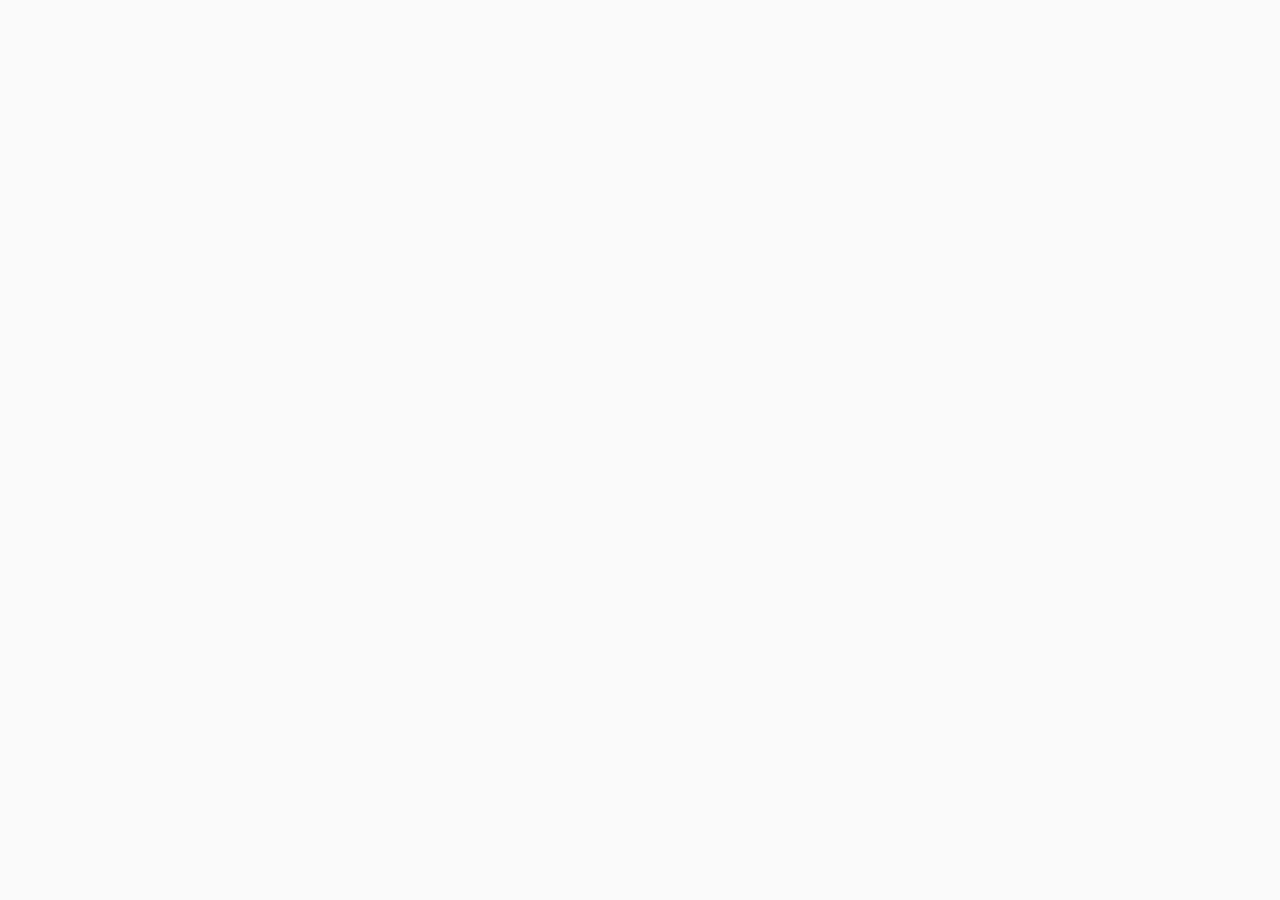
==== commit 321f3d1f: "Update index.html" ====
--- a/foodcourt/index.html
+++ b/foodcourt/index.html
@@ -3,13 +3,13 @@
 <head>
   <meta charset="utf-8">
   <title>Foodcourt</title>
-  <base href="\foodcourt">
+  <base href="/foodcourt/">
   <meta name="viewport" content="width=device-width, initial-scale=1">
   <link rel="icon" type="image/x-icon" href="favicon.ico">
   <link href="https://fonts.googleapis.com/icon?family=Material+Icons" rel="stylesheet">
 
-<link rel="stylesheet" href="styles.e49dc7f6f6cd0b76960e.css"></head>
+<link rel="stylesheet" href="/foodcourt/styles.e49dc7f6f6cd0b76960e.css"></head>
 <body class="mat-app-background" style="margin:0;">
   <app-root></app-root>
-<script src="runtime-es2015.858f8dd898b75fe86926.js" type="module"></script><script src="polyfills-es2015.27661dfa98f6332c27dc.js" type="module"></script><script src="runtime-es5.741402d1d47331ce975c.js" nomodule></script><script src="polyfills-es5.405730e5ac8f727bd7d7.js" nomodule></script><script src="main-es2015.eb5e74a922d610dc6f90.js" type="module"></script><script src="main-es5.257bd3e870d1902f4706.js" nomodule></script></body>
+<script src="/foodcourt/runtime-es2015.858f8dd898b75fe86926.js" type="module"></script><script src="/foodcourt/polyfills-es2015.27661dfa98f6332c27dc.js" type="module"></script><script src="/foodcourt/runtime-es5.741402d1d47331ce975c.js" nomodule></script><script src="/foodcourt/polyfills-es5.405730e5ac8f727bd7d7.js" nomodule></script><script src="/foodcourt/main-es2015.eb5e74a922d610dc6f90.js" type="module"></script><script src="/foodcourt/main-es5.257bd3e870d1902f4706.js" nomodule></script></body>
 </html>
